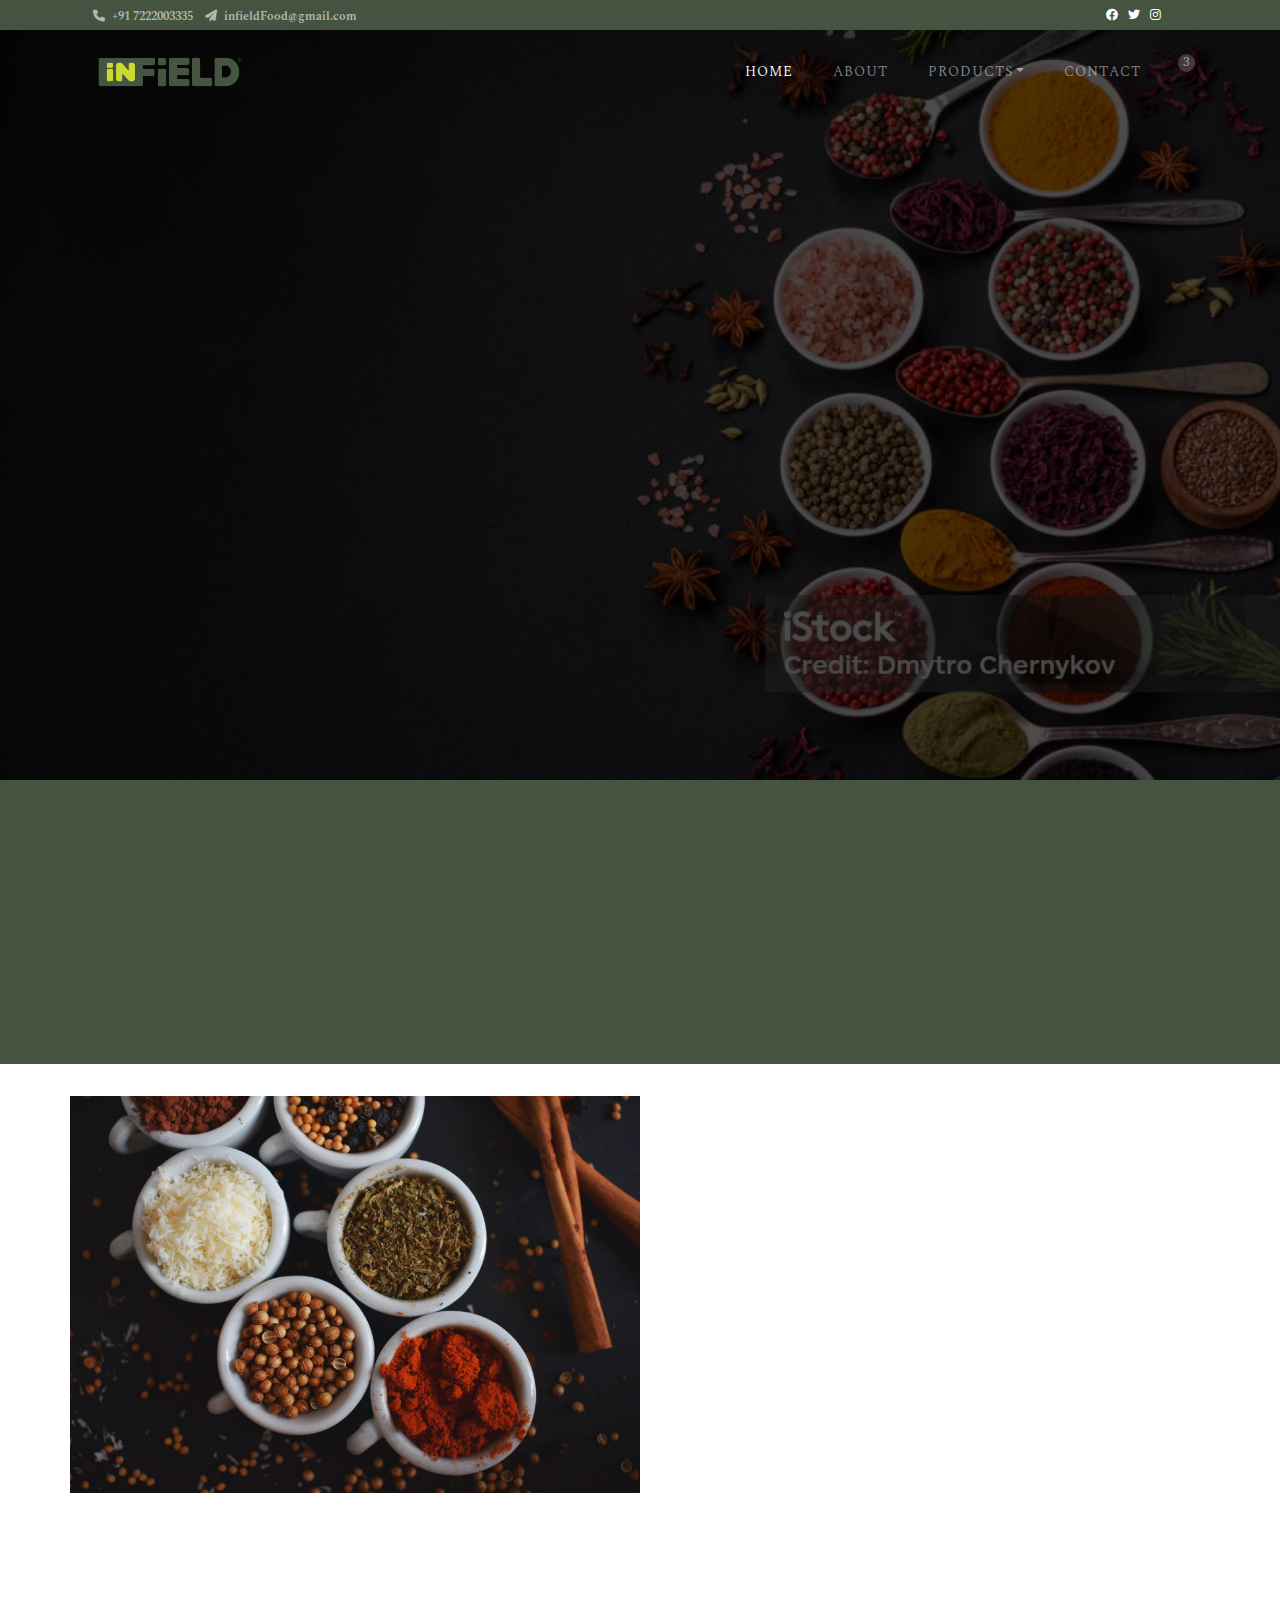
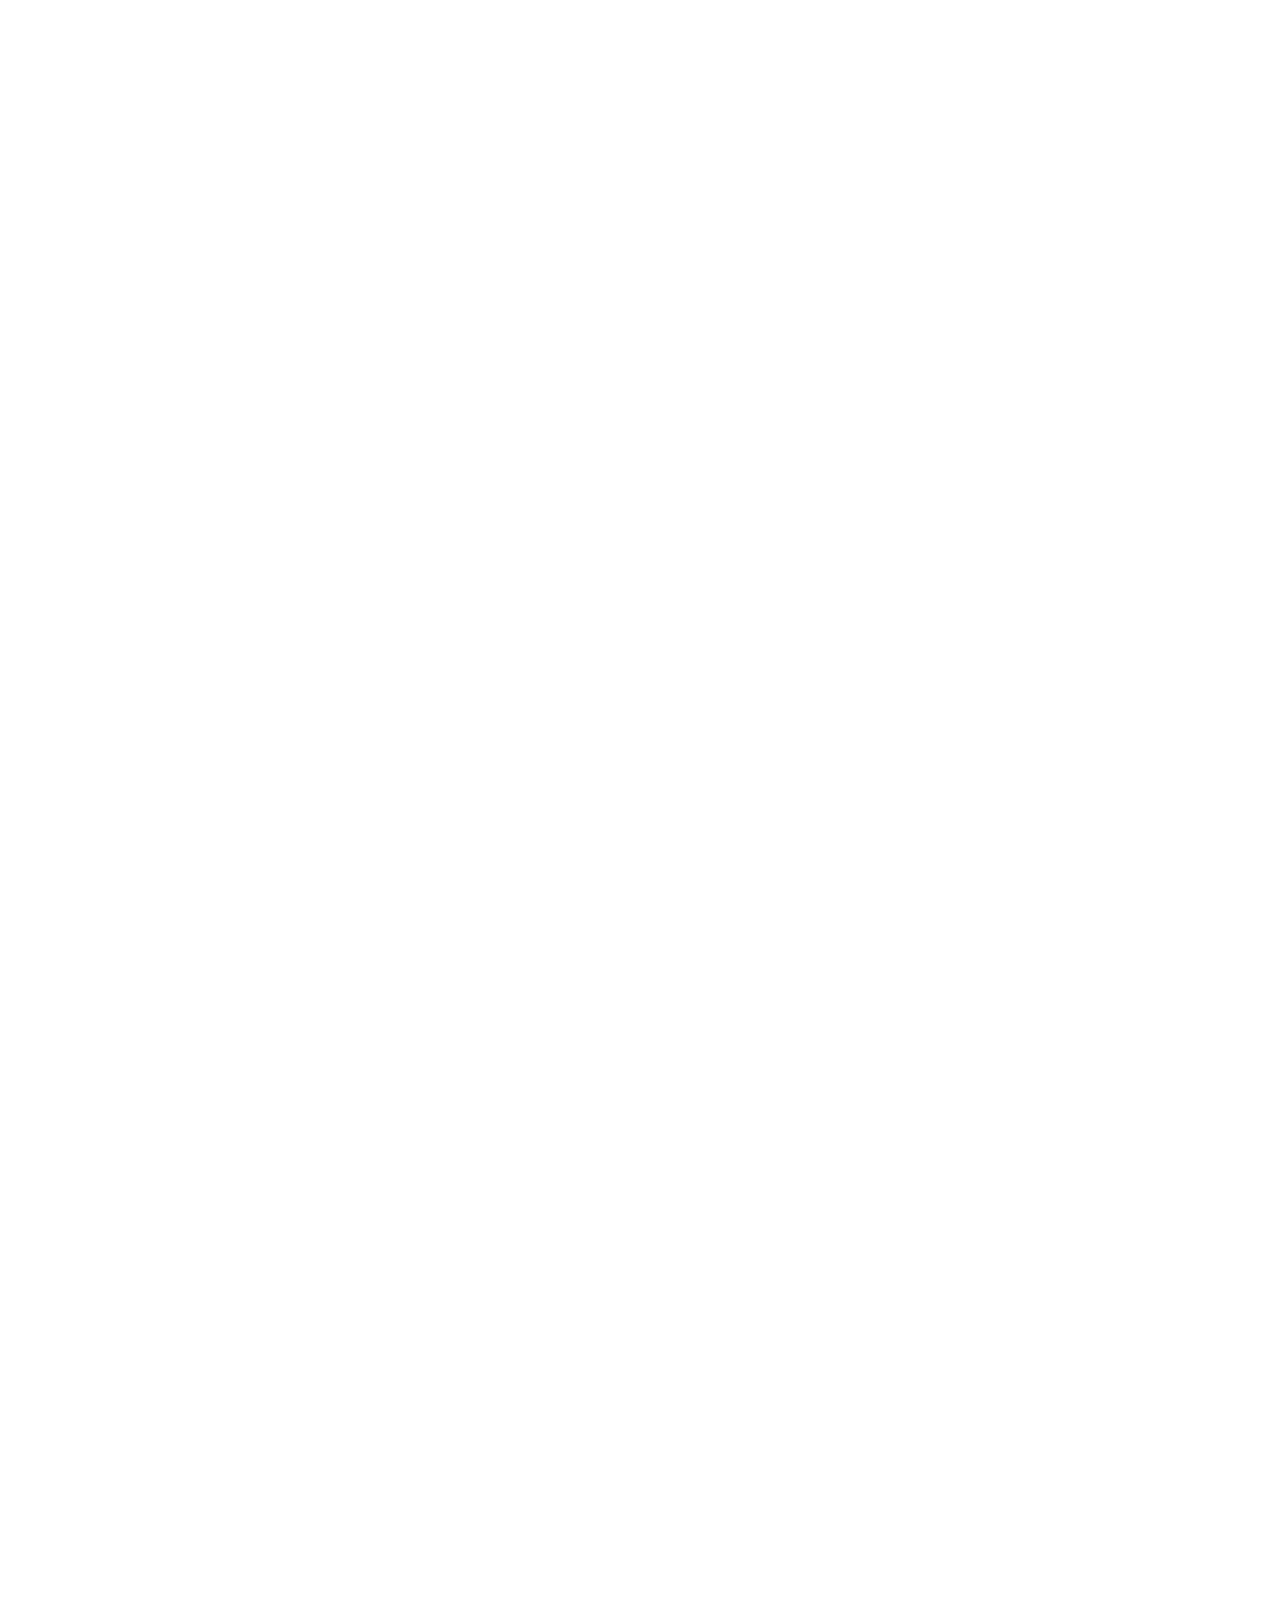
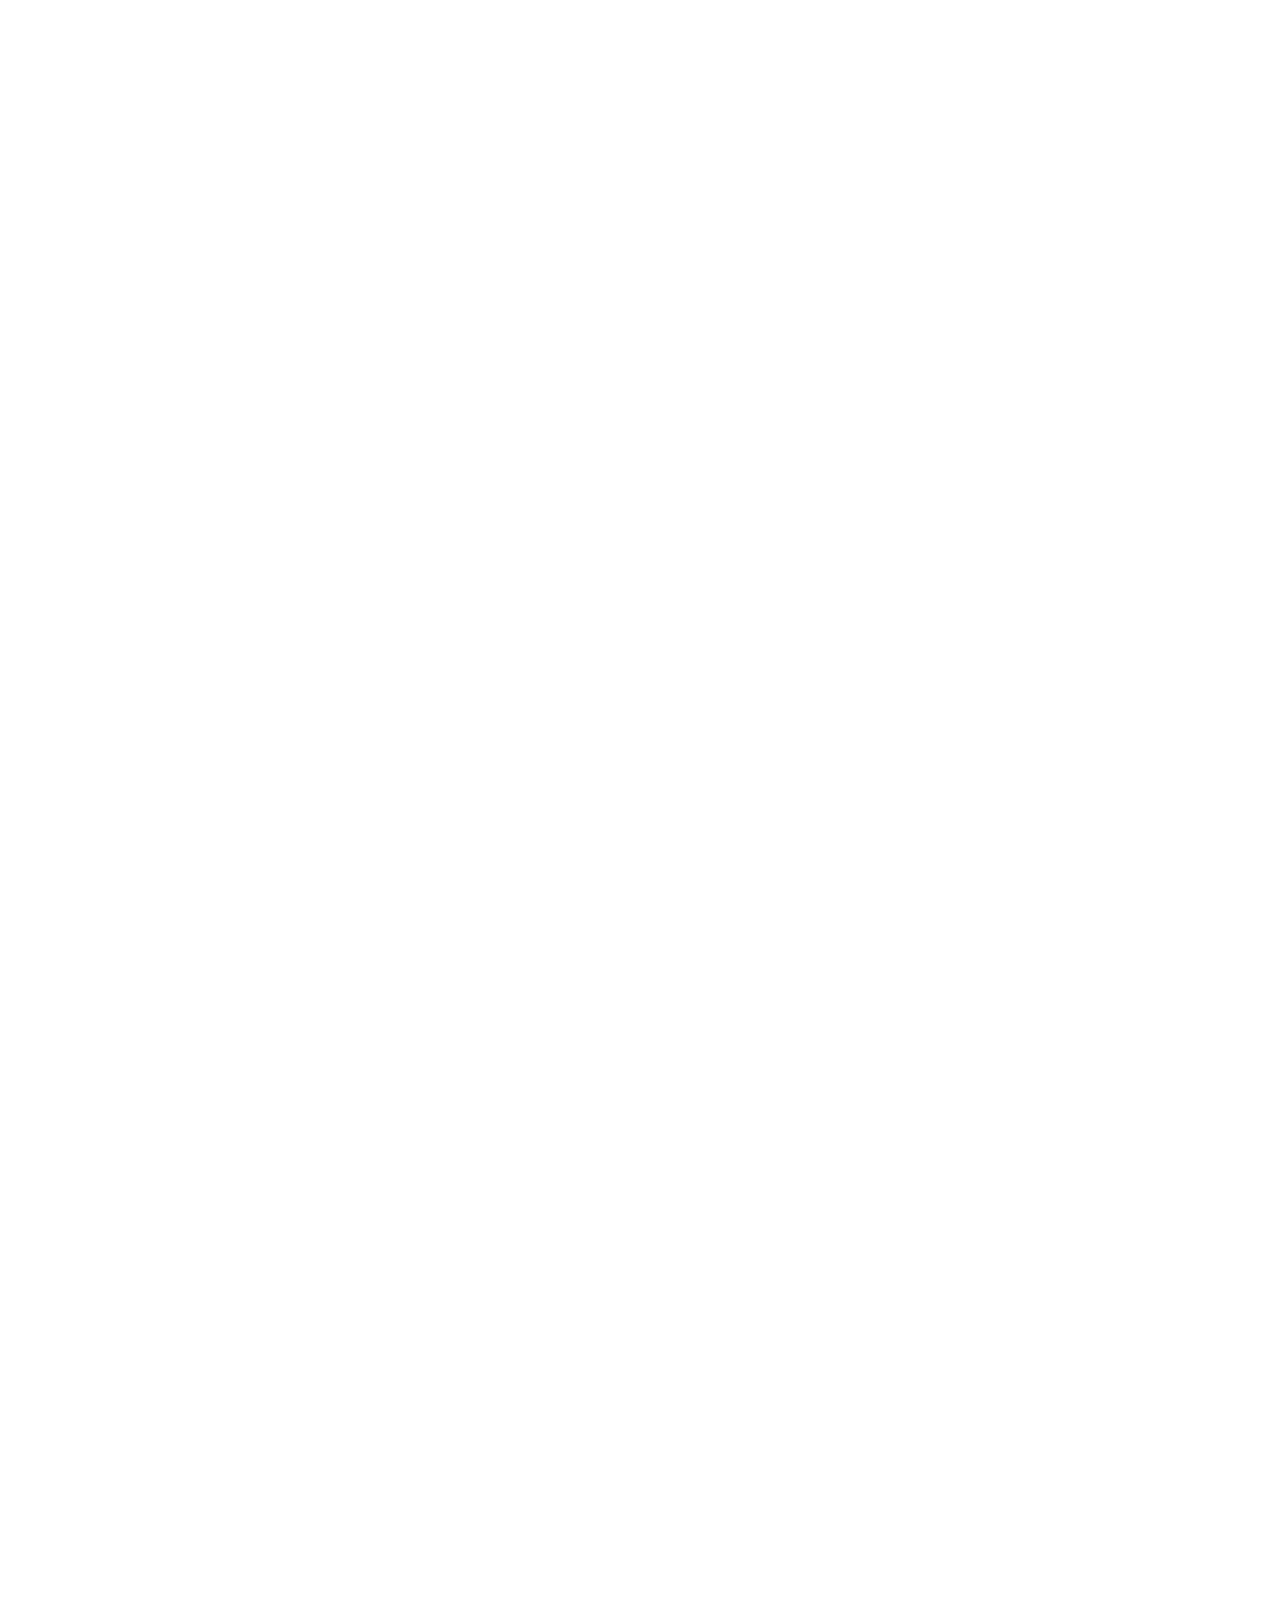
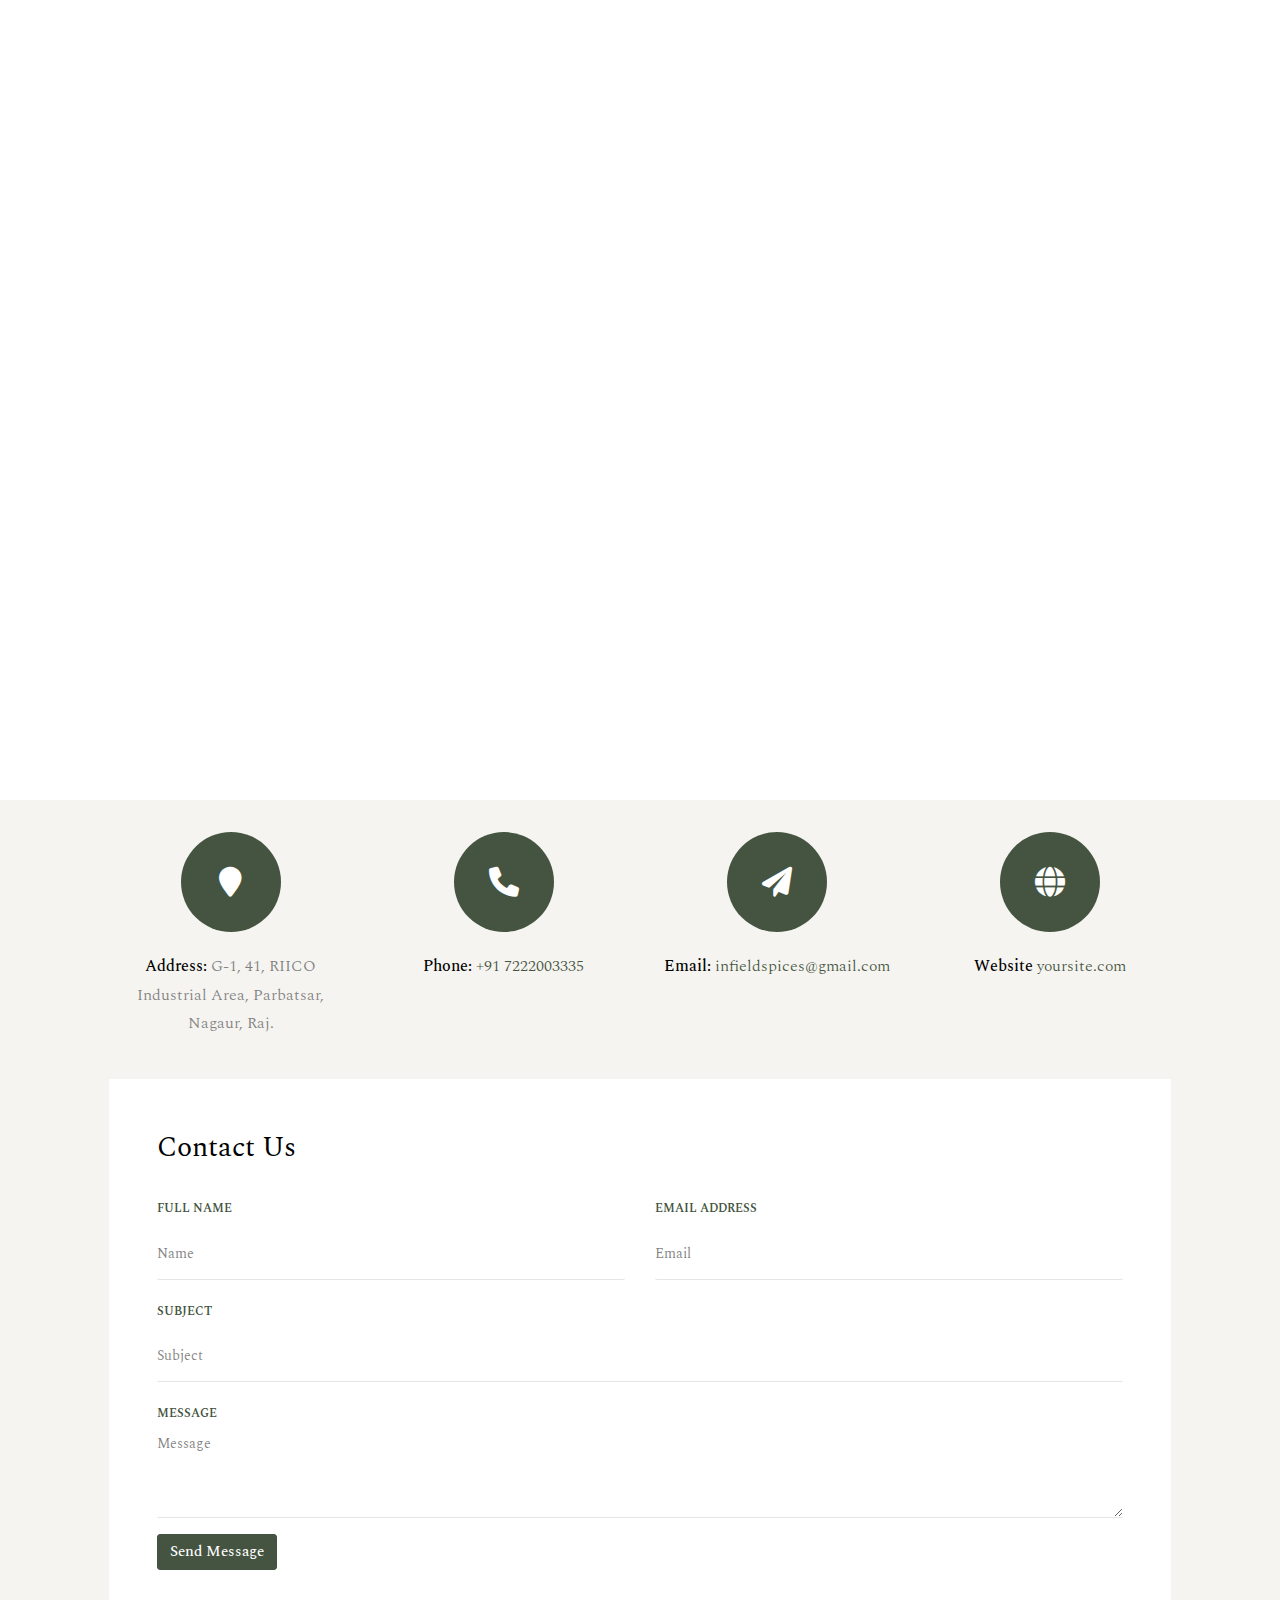
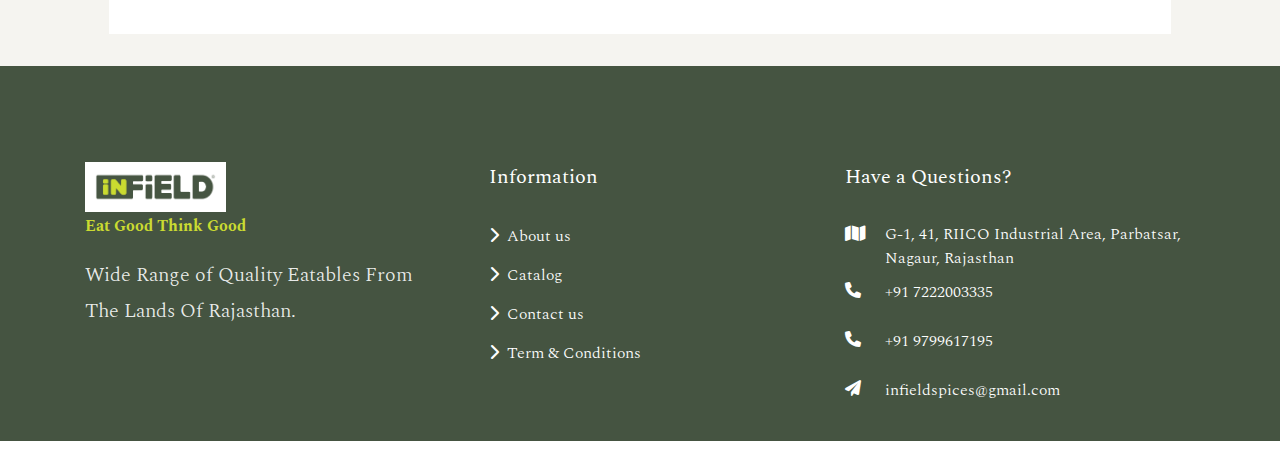
==== index.html @ 6741716a "path change" ====
<!DOCTYPE html>
<html lang="en">
  <head>
    <title>Infield Food</title>
    <meta charset="utf-8">
    <meta name="viewport" content="width=device-width, initial-scale=1, shrink-to-fit=no">
    
    <link href="https://fonts.googleapis.com/css2?family=Spectral:ital,wght@0,200;0,300;0,400;0,500;0,700;0,800;1,200;1,300;1,400;1,500;1,700&display=swap" rel="stylesheet">

    <link rel="stylesheet" href="asset/font-awesome/4.7.0/css/font-awesome.min.css">

    <link rel="stylesheet" href="asset/liquorstore/css/animate.css">
    
    <link rel="stylesheet" href="asset/liquorstore/css/owl.carousel.min.css">
    <link rel="stylesheet" href="asset/liquorstore/css/owl.theme.default.min.css">
    <link rel="stylesheet" href="asset/liquorstore/css/magnific-popup.css">
    
    <link rel="stylesheet" href="asset/liquorstore/css/flaticon.css">
    <link rel="stylesheet" href="asset/liquorstore/css/style.css">
	<link rel="stylesheet" href="https://cdnjs.cloudflare.com/ajax/libs/font-awesome/6.0.0-beta3/css/all.min.css">
  </head>
  <body>

  	<div class="wrap">
			<div class="container">
				<div class="row">
					<div class="col-md-6 d-flex align-items-center">
						<p class="mb-0 phone pl-md-2">
							<a href="index.html" class="mr-2"><span class="fa fa-phone mr-1"></span> +91 7222003335</a> 
							<a href="index.html"><span class="fa fa-paper-plane mr-1"></span> infieldFood@gmail.com</a>
						</p>
					</div>
					<div class="col-md-6 d-flex justify-content-md-end">
						<div class="social-media mr-4">
			    		<p class="mb-0 d-flex">
			    			<a href="index.html" class="d-flex align-items-center justify-content-center"><span class="fab fa-facebook"><i class="sr-only">Facebook</i></span></a>
			    			<a href="index.html" class="d-flex align-items-center justify-content-center"><span class="fab fa-twitter"><i class="sr-only">Twitter</i></span></a>
			    			<a href="index.html" class="d-flex align-items-center justify-content-center"><span class="fab fa-instagram"><i class="sr-only">Instagram</i></span></a>
			    		</p>
		        </div>
		        <!-- <div class="reg">
		        	<p class="mb-0"><a href="index.html" class="mr-2">Sign Up</a> <a href="index.html">Log In</a></p>
		        </div> -->
					</div>
				</div>
			</div>
		</div>
    
	  <nav class="navbar navbar-expand-lg navbar-dark ftco_navbar bg-dark ftco-navbar-light" id="ftco-navbar">
	    <div class="container">
	      <!-- <a class="navbar-brand" href="https://technext.github.io/index.html" src="asset/images/logo_new.png"></a> -->
		  <img class = "img-cont" src="asset/images/logo_new.png"></img>
	      <div class="order-lg-last btn-group">
          <a href="index.html" class="btn-cart dropdown-toggle dropdown-toggle-split" data-toggle="dropdown" aria-haspopup="true" aria-expanded="false">
          	<span class="flaticon-shopping-bag"></span>
          	<div class="d-flex justify-content-center align-items-center"><small>3</small></div>
          </a>
          <div class="dropdown-menu dropdown-menu-right">
				    <div class="dropdown-item d-flex align-items-start" href="#">
				    	<div class="img" style="background-image: url(images/prod-1.jpg);"></div>
				    	<div class="text pl-3">
				    		<h4>Bacardi 151</h4>
				    		<p class="mb-0"><a href="index.html" class="price">$25.99</a><span class="quantity ml-3">Quantity: 01</span></p>
				    	</div>
				    </div>
				    <div class="dropdown-item d-flex align-items-start" href="#">
				    	<div class="img" style="background-image: url(images/prod-2.jpg);"></div>
				    	<div class="text pl-3">
				    		<h4>Jim Beam Kentucky Straight</h4>
				    		<p class="mb-0"><a href="index.html" class="price">$30.89</a><span class="quantity ml-3">Quantity: 02</span></p>
				    	</div>
				    </div>
				    <div class="dropdown-item d-flex align-items-start" href="#">
				    	<div class="img" style="background-image: url(images/prod-3.jpg);"></div>
				    	<div class="text pl-3">
				    		<h4>Citadelle</h4>
				    		<p class="mb-0"><a href="index.html" class="price">$22.50</a><span class="quantity ml-3">Quantity: 01</span></p>
				    	</div>
				    </div>
				    <a class="dropdown-item text-center btn-link d-block w-100" href="https://technext.github.io/cart.html">
				    	View All
				    	<span class="ion-ios-arrow-round-forward"></span>
				    </a>
				  </div>
        </div>

	      <button class="navbar-toggler" type="button" data-toggle="collapse" data-target="#ftco-nav" aria-controls="ftco-nav" aria-expanded="false" aria-label="Toggle navigation">
	        <span class="oi oi-menu"></span> Menu
	      </button>

	      <div class="collapse navbar-collapse" id="ftco-nav">
	        <ul class="navbar-nav ml-auto">
	          <li class="nav-item active"><a href="index.html" class="nav-link">Home</a></li>
	          <li class="nav-item"><a href="https://technext.github.io/about.html" class="nav-link">About</a></li>
	          <li class="nav-item dropdown">
              <a class="nav-link dropdown-toggle" href="index.html" id="dropdown04" data-toggle="dropdown" aria-haspopup="true" aria-expanded="false">Products</a>
              <div class="dropdown-menu" aria-labelledby="dropdown04">
              	<a class="dropdown-item" href="https://technext.github.io/product.html">Products</a>
                <a class="dropdown-item" href="https://technext.github.io/product-single.html">Single Product</a>
                <a class="dropdown-item" href="https://technext.github.io/cart.html">Cart</a>
                <a class="dropdown-item" href="https://technext.github.io/checkout.html">Checkout</a>
              </div>
            </li>
	          <!-- <li class="nav-item"><a href="https://technext.github.io/blog.html" class="nav-link">Blog</a></li> -->
	          <li class="nav-item"><a href="https://technext.github.io/contact.html" class="nav-link">Contact</a></li>
	        </ul>
	      </div>
	    </div>
	  </nav>
    <!-- END nav -->
    
    <div class="hero-wrap" style="background-image: url('asset/images/istockHomePageSpieces.jpg');" data-stellar-background-ratio="0.5">
      <div class="overlay"></div>
      <div class="container">
        <div class="row no-gutters slider-text align-items-center justify-content-center">
          <div class="col-md-8 ftco-animate d-flex align-items-end">
          	<div class="text w-100 text-center">
	            <h1 class="mb-4">Eat <span>Good</span> Think <span>Good</span></h1>
	            <p><a class="btn btn-primary py-2 px-4">Shop Now</a> <a class="btn btn-white btn-outline-white py-2 px-4">Read more</a></p>
            </div>
          </div>
        </div>
      </div>
    </div>

    <section class="ftco-intro">
    	<div class="container">
    		<div class="row no-gutters">
    			<div class="col-md-4 d-flex">
    				<div class="intro d-lg-flex w-100 ftco-animate">
    					<!-- <div class="icon">
    						<span class="flaticon-support"></span>
    					</div> -->
    					<div class="text">
    						<h2>Online Support</h2>
    						<p>Our support team is available to assist with any questions or concerns you may have. Reach out anytime for quick and friendly help!".</p>
    					</div>
    				</div>
    			</div>
    			<div class="col-md-4 d-flex">
    				<div class="intro color-1 d-lg-flex w-100 ftco-animate">
    					<!-- <div class="icon">
    						<span class="flaticon-cashback"></span>
    					</div> -->
    					<div class="text">
    						<h2>Quality Assurance</h2>
    						<p>We are a quality centrist organization, engaged in exporter and importer. To offer our customers with qualitative products. Processing these products in conformity with the food industry set guidelines, we aim to attain highest benchmarks of quality.</p>
    					</div>
    				</div>
    			</div>
    			<div class="col-md-4 d-flex">
    				<div class="intro color-2 d-lg-flex w-100 ftco-animate">
    					<!-- <div class="icon">
    						<span class="flaticon-free-delivery"></span>
    					</div> -->
    					<div class="text">
    						<h2>Why Us</h2>
    						<p>Being a client-centrist organization, we are involved in providing utmost quality products to customers that satisfy their entire requirements and needs.</p>
    					</div>
    				</div>
    			</div>
    		</div>
    	</div>
    </section>

    <section class="ftco-section ftco-no-pb">
			<div class="container">
				<div class="row">
					<div class="col-md-6 img img-3 d-flex justify-content-center align-items-center" style="background-image: url(asset/images/bg-7.jpg);">
					</div>
					<div class="col-md-6 wrap-about pl-md-5 ftco-animate py-5">
	          <div class="heading-section">
	          	<!-- <span class="subheading">Since 1905</span> -->
	            <h2 class="mb-4">Welcome to Infield Food</h2>

	            <p>Indian Food include a variety of Foodgrown across the Indian subcontinent.With different climates in different parts of the country, India produces a variety of Food They blend food to extract the nutrients and bind them in a palatable form.They're also an incredible source of antioxidants and help rev up your metabolism and improve your health at the same time. Based on the corporate philosophy of the customer first and quality first.</p>
	            <!-- <p class="year">
	            	<strong class="number" data-number="115">0</strong>
		            <span>Years of Experience In Business</span>
	            </p> -->
	          </div>

					</div>
				</div>
			</div>
		</section>

		<section class="ftco-section ftco-no-pb">
			<div class="container">
				<div class="row">
					<div class="col-lg-2 col-md-4">
						<div class="sort w-100 text-center ftco-animate">
							<div class="img" style="background-image: url(asset/images/bg-5.jpeg);"></div>
							<h3>Whole Species</h3>
						</div>
					</div>

					<div class="col-lg-2 col-md-4">
						<div class="sort w-100 text-center ftco-animate">
							<div class="img" style="background-image: url(asset/images/bg-1.jpg);"></div>
							<h3>Blended Species</h3>
						</div>
					</div>

					<div class="col-lg-2 col-md-4">
						<div class="sort w-100 text-center ftco-animate">
							<div class="img" style="background-image: url(asset/images/bg-1.jpg);"></div>
							<h3>Powder Species</h3>
						</div>
					</div>

					<div class="col-lg-2 col-md-4">
						<div class="sort w-100 text-center ftco-animate">
							<div class="img" style="background-image: url(asset/images/bg-2.jpg);"></div>
							<h3>Gajak</h3>
						</div>
					</div>
					<div class="col-lg-2 col-md-4">
						<div class="sort w-100 text-center ftco-animate">
							<div class="img" style="background-image: url(asset/images/bg-3.jpeg);"></div>
							<h3>Rewdi</h3>
						</div>
					</div>
					<div class="col-lg-2 col-md-4">
						<div class="sort w-100 text-center ftco-animate">
							<div class="img" style="background-image: url(asset/images/bg-4.jpg);"></div>
							<h3>Rice</h3>
						</div>
					</div>

				</div>
			</div>
		</section>

		<section class="ftco-section">
			<div class="container">
				<div class="row justify-content-center pb-5">
          <div class="col-md-7 heading-section text-center ftco-animate">
          	<span class="subheading">Our Delightful offerings</span>
            <h2>Tastefully Yours</h2>
          </div>
        </div>
				<div class="row">
					<div class="col-md-3 d-flex">
						<div class="product ftco-animate">
							<div class="img d-flex align-items-center justify-content-center" style="background-image: url(asset/images/1_Chilli\ Flakes.png);">
								<div class="desc">
									<p class="meta-prod d-flex">
										<a href="index.html" class="d-flex align-items-center justify-content-center"><span class="flaticon-shopping-bag"></span></a>
										<a href="index.html" class="d-flex align-items-center justify-content-center"><span class="flaticon-heart"></span></a>
										<a href="index.html" class="d-flex align-items-center justify-content-center"><span class="flaticon-visibility"></span></a>
									</p>
								</div>
							</div>
							<div class="text text-center">
								<span class="sale">Best Seller</span>
								<span class="category">Species</span>
								<h2>Chilli Flakes</h2>
								<!-- <p class="mb-0"><span class="price price-sale"></span> <span class="price">$49.00</span></p> -->
							</div>
						</div>
					</div>
					<div class="col-md-3 d-flex">
						<div class="product ftco-animate">
							<div class="img d-flex align-items-center justify-content-center" style="background-image: url(asset/images/2_Turmeric\ Powder.png);">
								<div class="desc">
									<p class="meta-prod d-flex">
										<a href="index.html" class="d-flex align-items-center justify-content-center"><span class="flaticon-shopping-bag"></span></a>
										<a href="index.html" class="d-flex align-items-center justify-content-center"><span class="flaticon-heart"></span></a>
										<a href="index.html" class="d-flex align-items-center justify-content-center"><span class="flaticon-visibility"></span></a>
									</p>
								</div>
							</div>
							<div class="text text-center">
								<span class="seller">Best Seller</span>
								<span class="category">Species</span>
								<h2>Turmeric Powder</h2>
							</div>
						</div>
					</div>
					<div class="col-md-3 d-flex">
						<div class="product ftco-animate">
							<div class="img d-flex align-items-center justify-content-center" style="background-image: url(asset/images/3_Kutti\ Mirchi.png);">
								<div class="desc">
									<p class="meta-prod d-flex">
										<a href="index.html" class="d-flex align-items-center justify-content-center"><span class="flaticon-shopping-bag"></span></a>
										<a href="index.html" class="d-flex align-items-center justify-content-center"><span class="flaticon-heart"></span></a>
										<a href="index.html" class="d-flex align-items-center justify-content-center"><span class="flaticon-visibility"></span></a>
									</p>
								</div>
							</div>
							<div class="text text-center">
								<span class="new">New Arrival</span>
								<span class="category">Species</span>
								<h2>Kutti Mirchi</h2>
							</div>
						</div>
					</div>
					<div class="col-md-3 d-flex">
						<div class="product ftco-animate">
							<div class="img d-flex align-items-center justify-content-center" style="background-image: url(asset/images/4_Kasuri\ Methi.png);">
								<div class="desc">
									<p class="meta-prod d-flex">
										<a href="index.html" class="d-flex align-items-center justify-content-center"><span class="flaticon-shopping-bag"></span></a>
										<a href="index.html" class="d-flex align-items-center justify-content-center"><span class="flaticon-heart"></span></a>
										<a href="index.html" class="d-flex align-items-center justify-content-center"><span class="flaticon-visibility"></span></a>
									</p>
								</div>
							</div>
							<div class="text text-center">
								<span class =  "selller">Best Seller</span>
								<span class="category">Species</span>
								<h2>Kasuri Methi</h2>
							</div>
						</div>
					</div>

					<div class="col-md-3 d-flex">
						<div class="product ftco-animate">
							<div class="img d-flex align-items-center justify-content-center" style="background-image: url(asset/images/5_Stemless\ Whole\ Chilli\ \(Bedgi\).png)">
							</div>
							<div class="text text-center">
								<span class="category">Species</span>
								<h2>Whole Chilli Stemless (Bedgi)</h2>
							</div>
						</div>
					</div>
					<div class="col-md-3 d-flex">
						<div class="product ftco-animate">
							<div class="img d-flex align-items-center justify-content-center" style="background-image: url(asset/images/5_Stemless\ Whole\ Chilli\ \(Byadgi\).png)">
							</div>
							<div class="text text-center">
								<span class="category">Species</span>
								<h2>Whole Chilli Stemless (Byadgi)</h2>
							</div>
						</div>
					</div>
					<div class="col-md-3 d-flex">
						<div class="product ftco-animate">
							<div class="img d-flex align-items-center justify-content-center" style="background-image: url(asset/images/6_Stemless\ Whole\ Chilli\ \(Guntur’s\ Famous\).png)">
							</div>
							<div class="text text-center">
								<span class="category">Species</span>
								<h2>Whole Chilli Stemless(Guntur)</h2>
							</div>
						</div>
					</div>
					<div class="col-md-3 d-flex">
						<div class="product ftco-animate">
							<div class="img d-flex align-items-center justify-content-center" style="background-image: url(asset/images/11_Whole\ Chilli\ \(Bedgi\).png)">
							</div>
							<div class="text text-center">
								<span class="category">Species</span>
								<h2>Whole Chilli (Bedgi)</h2>
							</div>
						</div>
					</div>
					<div class="col-md-3 d-flex">
						<div class="product ftco-animate">
							<div class="img d-flex align-items-center justify-content-center" style="background-image: url(asset/images/11_Whole\ Chilli\ \(Byadgi\).png)">
							</div>
							<div class="text text-center">
								<span class="category">Species</span>
								<h2>Whole Chilli (Byadgi)</h2>
							</div>
						</div>
					</div>
					<div class="col-md-3 d-flex">
						<div class="product ftco-animate">
							<div class="img d-flex align-items-center justify-content-center" style="background-image: url(asset/images/12_Whole\ Chilli.png)">
							</div>
							<div class="text text-center">
								<span class="category">Species</span>
								<h2>Whole Chilli</h2>
							</div>
						</div>
					</div>
					<div class="col-md-3 d-flex">
						<div class="product ftco-animate">
							<div class="img d-flex align-items-center justify-content-center" style="background-image: url(asset/images/8_Chilli\ Powder.png)">
							</div>
							<div class="text text-center">
								<span class="category">Species</span>
								<h2>Chilli Powder</h2>
							</div>
						</div>
					</div>
					<div class="col-md-3 d-flex">
						<div class="product ftco-animate">
							<div class="img d-flex align-items-center justify-content-center" style="background-image: url(asset/images/9_Himalayan\ Salt.png)">
							</div>
							<div class="text text-center">
								<span class="category">Species</span>
								<h2>Himalayan Salt</h2>
							</div>
						</div>
					</div>
					<div class="col-md-3 d-flex">
						<div class="product ftco-animate">
							<div class="img d-flex align-items-center justify-content-center" style="background-image: url(asset/images/7_Coriander\ Powder.png)">
							</div>
							<div class="text text-center">
								<span class="category">Species</span>
								<h2>Coriander Powder</h2>
							</div>
						</div>
					</div>
					<div class="col-md-3 d-flex">
						<div class="product ftco-animate">
							<div class="img d-flex align-items-center justify-content-center" style="background-image: url(asset/images/Badam-Rewdi2.jpg)">
							</div>
							<div class="text text-center">
								<span class="category">Rewadi</span>
								<h2>Badam Rewadi </h2>
							</div>
						</div>
					</div>
					<div class="col-md-3 d-flex">
						<div class="product ftco-animate">
							<div class="img d-flex align-items-center justify-content-center" style="background-image: url(asset/images/Chocolate-Rewdi-01.jpg)">
							</div>
							<div class="text text-center">
								<span class="category">Rewadi</span>
								<h2>Chocolate Rewadi</h2>
							</div>
						</div>
					</div>
					<div class="col-md-3 d-flex">
						<div class="product ftco-animate">
							<div class="img d-flex align-items-center justify-content-center" style="background-image: url(asset/images/Mango-Rewdi2.jpg)">
							</div>
							<div class="text text-center">
								<span class="category">Rewadi</span>
								<h2>Mango Rewadi </h2>
							</div>
						</div>
					</div>
					<div class="col-md-3 d-flex">
						<div class="product ftco-animate">
							<div class="img d-flex align-items-center justify-content-center" style="background-image: url(asset/images/Sugar-Rewdi3.jpg)">
							</div>
							<div class="text text-center">
								<span class="category">Rewadi</span>
								<h2>Sugar Rewadi</h2>
							</div>
						</div>
					</div>
					<div class="col-md-3 d-flex">
						<div class="product ftco-animate">
							<div class="img d-flex align-items-center justify-content-center" style="background-image: url(asset/images/Kaju-Rewdi-01.jpg)">
							</div>
							<div class="text text-center">
								<span class="category">Rewadi</span>
								<h2>Kaju Rewadi </h2>
							</div>
						</div>
					</div>
					<div class="col-md-3 d-flex">
						<div class="product ftco-animate">
							<div class="img d-flex align-items-center justify-content-center" style="background-image: url(asset/images/Gud-Gajak-Box.jpg)">
							</div>
							<div class="text text-center">
								<span class="category">Gajak</span>
								<h2>Gud Gajak</h2>
							</div>
						</div>
					</div>
					<div class="col-md-3 d-flex">
						<div class="product ftco-animate">
							<div class="img d-flex align-items-center justify-content-center" style="background-image: url(asset/images/Malai-Gajak1.jpg)">
							</div>
							<div class="text text-center">
								<span class="category">Gajak</span>
								<h2>Malai Gajak </h2>
							</div>
						</div>
					</div>
					<div class="col-md-3 d-flex">
						<div class="product ftco-animate">
							<div class="img d-flex align-items-center justify-content-center" style="background-image: url(asset/images/Gud-Roll-Gajak1.jpg)">
							</div>
							<div class="text text-center">
								<span class="category">Gajak</span>
								<h2>Gud Roll Gajak</h2>
							</div>
						</div>
					</div>
					<div class="col-md-3 d-flex">
						<div class="product ftco-animate">
							<div class="img d-flex align-items-center justify-content-center" style="background-image: url(asset/images/Till-Sakari-Gajak1.jpg)">
							</div>
							<div class="text text-center">
								<span class="category">Gajak</span>
								<h2>Till Sakari Gajak</h2>
							</div>
						</div>
					</div>
					
				</div>
				<!-- <div class="row justify-content-center">
					<div class="col-md-4">
						<a href="https://technext.github.io/product.html" class="btn btn-primary d-block">View All Products <span class="fa fa-long-arrow-right"></span></a>
					</div>
				</div> -->
			</div>
		</section>
  
    <section class="ftco-section testimony-section img" style="background-image: url(asset/images/bg-8.avif);">
    	<div class="overlay"></div>
      <div class="container">
        <div class="row justify-content-center mb-5">
          <div class="col-md-7 text-center heading-section heading-section-white ftco-animate">
          	<span class="subheading">Testimonial</span>
            <h2 class="mb-3">Happy Clients</h2>
          </div>
        </div>
        <div class="row ftco-animate">
          <div class="col-md-12">
            <div class="carousel-testimony owl-carousel ftco-owl">
              <div class="item">
                <div class="testimony-wrap py-4">
                	<div class="icon d-flex align-items-center justify-content-center"><span class="fa fa-quote-left"></div>
                  <div class="text">
                    <p class="mb-4">Badam, Kaju & Mango rewdi  are unique products, the Quality of the product is very nice & delicious.  I liked it so much, these are very chruchiness.</p>
                    <div class="d-flex align-items-center">
                    	<div class="pl-3">
		                    <p class="name">Siddharth Jain</p>
		                  </div>
	                  </div>
                  </div>
                </div>
              </div>
              <div class="item">
                <div class="testimony-wrap py-4">
                	<div class="icon d-flex align-items-center justify-content-center"><span class="fa fa-quote-left"></div>
                  <div class="text">
                    <p class="mb-4">Your Gajak is Very good tasty. Elaichi flavour is so good. I love it. It's become a favorite snack in our household, and we can't get enough of it.</p>
                    <div class="d-flex align-items-center">
                    	<div class="pl-3">
		                    <p class="name">Saurabh Vyas</p>
		                  </div>
	                  </div>
                  </div>
                </div>
              </div>
              <div class="item">
                <div class="testimony-wrap py-4">
                	<div class="icon d-flex align-items-center justify-content-center"><span class="fa fa-quote-left"></div>
                  <div class="text">
                    <p class="mb-4">I’m in love with your species! The depth of flavor they bring to my cooking is remarkable. My dishes have never tasted better!</p>
                    <div class="d-flex align-items-center">
                    	<!-- <div class="user-img" style="background-image: url(asset/images/av-1.avif)"></div> -->
                    	<div class="pl-3">
		                    <p class="name">Kiran J.</p>
		                    <!-- <span class="position">Marketing Manager</span> -->
		                  </div>
	                  </div>
                  </div>
                </div>
              </div>
              <div class="item">
                <div class="testimony-wrap py-4">
                	<div class="icon d-flex align-items-center justify-content-center"><span class="fa fa-quote-left"></div>
                  <div class="text">
                    <p class="mb-4">"I recently tried your gajak and rewadi, and I'm hooked! The quality and taste are far superior to what I've found elsewhere.</p>
                    <div class="d-flex align-items-center">
                    	<!-- <div class="user-img" style="background-image: url(asset/images/av-1.avif)"></div> -->
                    	<div class="pl-3">
		                    <p class="name">Sartaj</p>
		                    <!-- <span class="position">Marketing Manager</span> -->
		                  </div>
	                  </div>
                  </div>
                </div>
              </div>
              <div class="item">
                <div class="testimony-wrap py-4">
                	<div class="icon d-flex align-items-center justify-content-center"><span class="fa fa-quote-left"></div>
                  <div class="text">
                    <p class="mb-4">The best gajak I've ever had! The texture was perfect, and the flavors were just right. It brought back memories of winter nights with my family. Highly recommended!.</p>
                    <div class="d-flex align-items-center">
                    	<!-- <div class="user-img" style="background-image: url(asset/images/av-1.avif)"></div> -->
                    	<div class="pl-3">
		                    <p class="name">Amit K.</p>
		                    <!-- <span class="position">Marketing Manager</span> -->
		                  </div>
	                  </div>
                  </div>
                </div>
              </div>
            </div>
          </div>
        </div>
      </div>
    </section>


		
    <section class="ftco-section">
      <div class="container">
        <div class="row justify-content-center mb-5">
          <div class="col-md-7 heading-section text-center ftco-animate">
            <h2>Contact Us</h2>
          </div>
        </div>
	  </div>
    </section>	
	<section class="ftco-section bg-light">
		<div class="container">
			<div class="row justify-content-center">
				<div class="col-md-12">
					<div class="wrapper px-md-4">
						<div class="row mb-5">
							<div class="col-md-3">
								<div class="dbox w-100 text-center">
									<div class="icon d-flex align-items-center justify-content-center">
										<span class="fa fa-map-marker"></span>
									</div>
									<div class="text">
										<p><span>Address:</span> G-1, 41, RIICO Industrial Area, Parbatsar, Nagaur, Raj.</p>
									</div>
								</div>
							</div>
							<div class="col-md-3">
								<div class="dbox w-100 text-center">
									<div class="icon d-flex align-items-center justify-content-center">
										<span class="fa fa-phone"></span>
									</div>
									<div class="text">
										<p><span>Phone:</span> <a href="tel://1234567920">+91 7222003335</a></p>
									</div>
								</div>
							</div>
							<div class="col-md-3">
								<div class="dbox w-100 text-center">
									<div class="icon d-flex align-items-center justify-content-center">
										<span class="fa fa-paper-plane"></span>
									</div>
									<div class="text">
										<p><span>Email:</span> <a href="mailto:info@yoursite.com">infieldspices@gmail.com</a></p>
									</div>
								</div>
							</div>
							<div class="col-md-3">
								<div class="dbox w-100 text-center">
									<div class="icon d-flex align-items-center justify-content-center">
										<span class="fa fa-globe"></span>
									</div>
									<div class="text">
										<p><span>Website</span> <a href="#">yoursite.com</a></p>
									</div>
								</div>
							</div>
						</div>
						<div class="row no-gutters">
							<!-- <div class="col-md-7"> -->
								<div class="contact-wrap w-100 p-md-5 p-4">
									<h3 class="mb-4">Contact Us</h3>
									<form method="POST" id="contactForm" name="contactForm" class="contactForm">
										<div class="row">
											<div class="col-md-6">
												<div class="form-group">
													<label class="label" for="name">Full Name</label>
													<input type="text" class="form-control" name="name" id="name" placeholder="Name">
												</div>
											</div>
											<div class="col-md-6">
												<div class="form-group">
													<label class="label" for="email">Email Address</label>
													<input type="email" class="form-control" name="email" id="email" placeholder="Email">
												</div>
											</div>
											<div class="col-md-12">
												<div class="form-group">
													<label class="label" for="subject">Subject</label>
													<input type="text" class="form-control" name="subject" id="subject" placeholder="Subject">
												</div>
											</div>
											<div class="col-md-12">
												<div class="form-group">
													<label class="label" for="#">Message</label>
													<textarea name="message" class="form-control" id="message" cols="30" rows="4" placeholder="Message"></textarea>
												</div>
											</div>
											<div class="col-md-12">
												<div class="form-group">
													<input type="submit" value="Send Message" class="btn btn-primary">
													<div class="submitting"></div>
												</div>
											</div>
										</div>
									</form>
								</div>
							<!-- </div> -->
							<!-- <div class="col-md-5 order-md-first d-flex align-items-stretch">
								<div id="map" class="map" style="position: relative; overflow: hidden;"><img class="col-md-6 img img-3 d-flex justify-content-center align-items-center" style="background-image: url(asset/images/bg-7.jpg);">
								</div>
								<img style="position: fixed; overflow: hidden;" src="asset/images/bg-7.jpg"/>
							</div> -->
						</div>
					</div>
				</div>
			</div>
		</div>
		</div>
		</div>
		</div>
		</div>
	</section>

    <footer class="ftco-footer">
      <div class="container">
        <div class="row mb-3">
          <div class="col-sm-6 col-md">
            <div class="ftco-footer-widget mb-4">
				<img class = "footer-img" src="asset/images/logo_new.png"></img>
				<p style="color:#cadb31;font-weight: bold" >Eat Good Think Good</p>
              <p style="font-size: 20px;">Wide Range of Quality Eatables From The Lands Of Rajasthan.</p>
              <ul class="ftco-footer-social list-unstyled mt-2">
                <li class="ftco-animate"><a href="index.html"><span class="fab fa-twitter"></span></a></li>
                <li class="ftco-animate"><a href="index.html"><span class="fab fa-facebook"></span></a></li>
                <li class="ftco-animate"><a href="index.html"><span class="fab fa-instagram"></span></a></li>
              </ul>
            </div>
          </div>
          <!-- <div class="col-sm-6 col-md">
            <div class="ftco-footer-widget mb-4 ml-md-4">
              <h2 class="ftco-heading-2">My Accounts</h2>
              <ul class="list-unstyled">
                <li><a href="index.html"><span class="fa fa-chevron-right mr-2"></span>My Account</a></li>
                <li><a href="index.html"><span class="fa fa-chevron-right mr-2"></span>Register</a></li>
                <li><a href="index.html"><span class="fa fa-chevron-right mr-2"></span>Log In</a></li>
                <li><a href="index.html"><span class="fa fa-chevron-right mr-2"></span>My Order</a></li>
              </ul>
            </div>
          </div> -->
          <div class="col-sm-3 col-md">
            <div class="ftco-footer-widget mb-4 ml-md-4">
              <h2 class="ftco-heading-2">Information</h2>
              <ul class="list-unstyled">
                <li><a href="index.html"><span class="fa fa-chevron-right mr-2"></span>About us</a></li>
                <li><a href="index.html"><span class="fa fa-chevron-right mr-2"></span>Catalog</a></li>
                <li><a href="index.html"><span class="fa fa-chevron-right mr-2"></span>Contact us</a></li>
                <li><a href="index.html"><span class="fa fa-chevron-right mr-2"></span>Term &amp; Conditions</a></li>
              </ul>
            </div>
          </div>
          <!-- <div class="col-sm-6 col-md">
             <div class="ftco-footer-widget mb-4">
              <h2 class="ftco-heading-2">Quick Link</h2>
              <ul class="list-unstyled">
                <li><a href="index.html"><span class="fa fa-chevron-right mr-2"></span>New User</a></li>
                <li><a href="index.html"><span class="fa fa-chevron-right mr-2"></span>Help Center</a></li>
                <li><a href="index.html"><span class="fa fa-chevron-right mr-2"></span>Report Spam</a></li>
                <li><a href="index.html"><span class="fa fa-chevron-right mr-2"></span>Faq's</a></li>
              </ul>
            </div>
          </div> -->
          <div class="col-sm-6 col-md">
            <div class="ftco-footer-widget mb-4">
            	<h2 class="ftco-heading-2">Have a Questions?</h2>
            	<div class="block-23 mb-3">
	              <ul>
	                <li><span class="icon fa fa-map marker"></span><span class="text">G-1, 41, RIICO Industrial Area, Parbatsar, Nagaur, Rajasthan</span></li>
	                <li><a href="index.html"><span class="icon fa fa-phone"></span><span class="text">+91 7222003335</span></a></li>
					<li><a href="index.html"><span class="icon fa fa-phone"></span><span class="text">+91 9799617195</span></a></li>
	                <li><a href="index.html"><span class="icon fa fa-paper-plane pr-4"></span><span class="text">infieldspices@gmail.com</span></a></li>
	              </ul>
	            </div>
            </div>
          </div>
        </div>
      </div>
    </footer>
    
  

  <!-- loader -->
  <div id="ftco-loader" class="show fullscreen"><svg class="circular" width="48px" height="48px"><circle class="path-bg" cx="24" cy="24" r="22" fill="none" stroke-width="4" stroke="#eeeeee"/><circle class="path" cx="24" cy="24" r="22" fill="none" stroke-width="4" stroke-miterlimit="10" stroke="#F96D00"/></svg></div>


  <script src="asset/liquorstore/js/jquery.min.js"></script>
  <script src="asset/liquorstore/js/jquery-migrate-3.0.1.min.js"></script>
  <script src="asset/liquorstore/js/popper.min.js"></script>
  <script src="asset/liquorstore/js/bootstrap.min.js"></script>
  <script src="asset/liquorstore/js/jquery.easing.1.3.js"></script>
  <script src="asset/liquorstore/js/jquery.waypoints.min.js"></script>
  <script src="asset/liquorstore/js/jquery.stellar.min.js"></script>
  <script src="asset/liquorstore/js/owl.carousel.min.js"></script>
  <script src="asset/liquorstore/js/jquery.magnific-popup.min.js"></script>
  <script src="asset/liquorstore/js/jquery.animateNumber.min.js"></script>
  <script src="asset/liquorstore/js/scrollax.min.js"></script>
  <script src="asset/liquorstore/js/main.js"></script>
    
  </body>
</html>
---- asset/liquorstore/css/flaticon.css ----
/*
  	Flaticon icon font: Flaticon
  	Creation date: 04/01/2019 13:45
  	*/


@font-face {
  font-family: "Flaticon";
  src: url("../fonts/flaticon/font/Flaticon.eot");
  src: url("../fonts/flaticon/font/Flaticon.eot?#iefix") format("embedded-opentype"),
       url("https://technext.github.io/liquorstore/../fonts/flaticon/font/Flaticon.woff") format("woff"),
       url("https://technext.github.io/liquorstore/../fonts/flaticon/font/Flaticon.ttf") format("truetype"),
       url("../fonts/flaticon/font/Flaticon.svg#Flaticon") format("svg");
  font-weight: normal;
  font-style: normal;
}

@media screen and (-webkit-min-device-pixel-ratio:0) {
  @font-face {
    font-family: "Flaticon";
    src: url("../fonts/flaticon/font/Flaticon.svg#Flaticon") format("svg");
  }
}

[class^="flaticon-"]:before, [class*=" flaticon-"]:before,
[class^="flaticon-"]:after, [class*=" flaticon-"]:after {   
  font-family: Flaticon;
  font-style: normal;
  font-weight: normal;
  font-variant: normal;
  text-transform: none;
  line-height: 1;

  /* Better Font Rendering =========== */
  -webkit-font-smoothing: antialiased;
  -moz-osx-font-smoothing: grayscale;
}

.flaticon-shopping-bag:before { content: "\f100"; }
.flaticon-support:before { content: "\f101"; }
.flaticon-cashback:before { content: "\f102"; }
.flaticon-free-delivery:before { content: "\f103"; }
.flaticon-heart:before { content: "\f104"; }
.flaticon-visibility:before { content: "\f105"; }
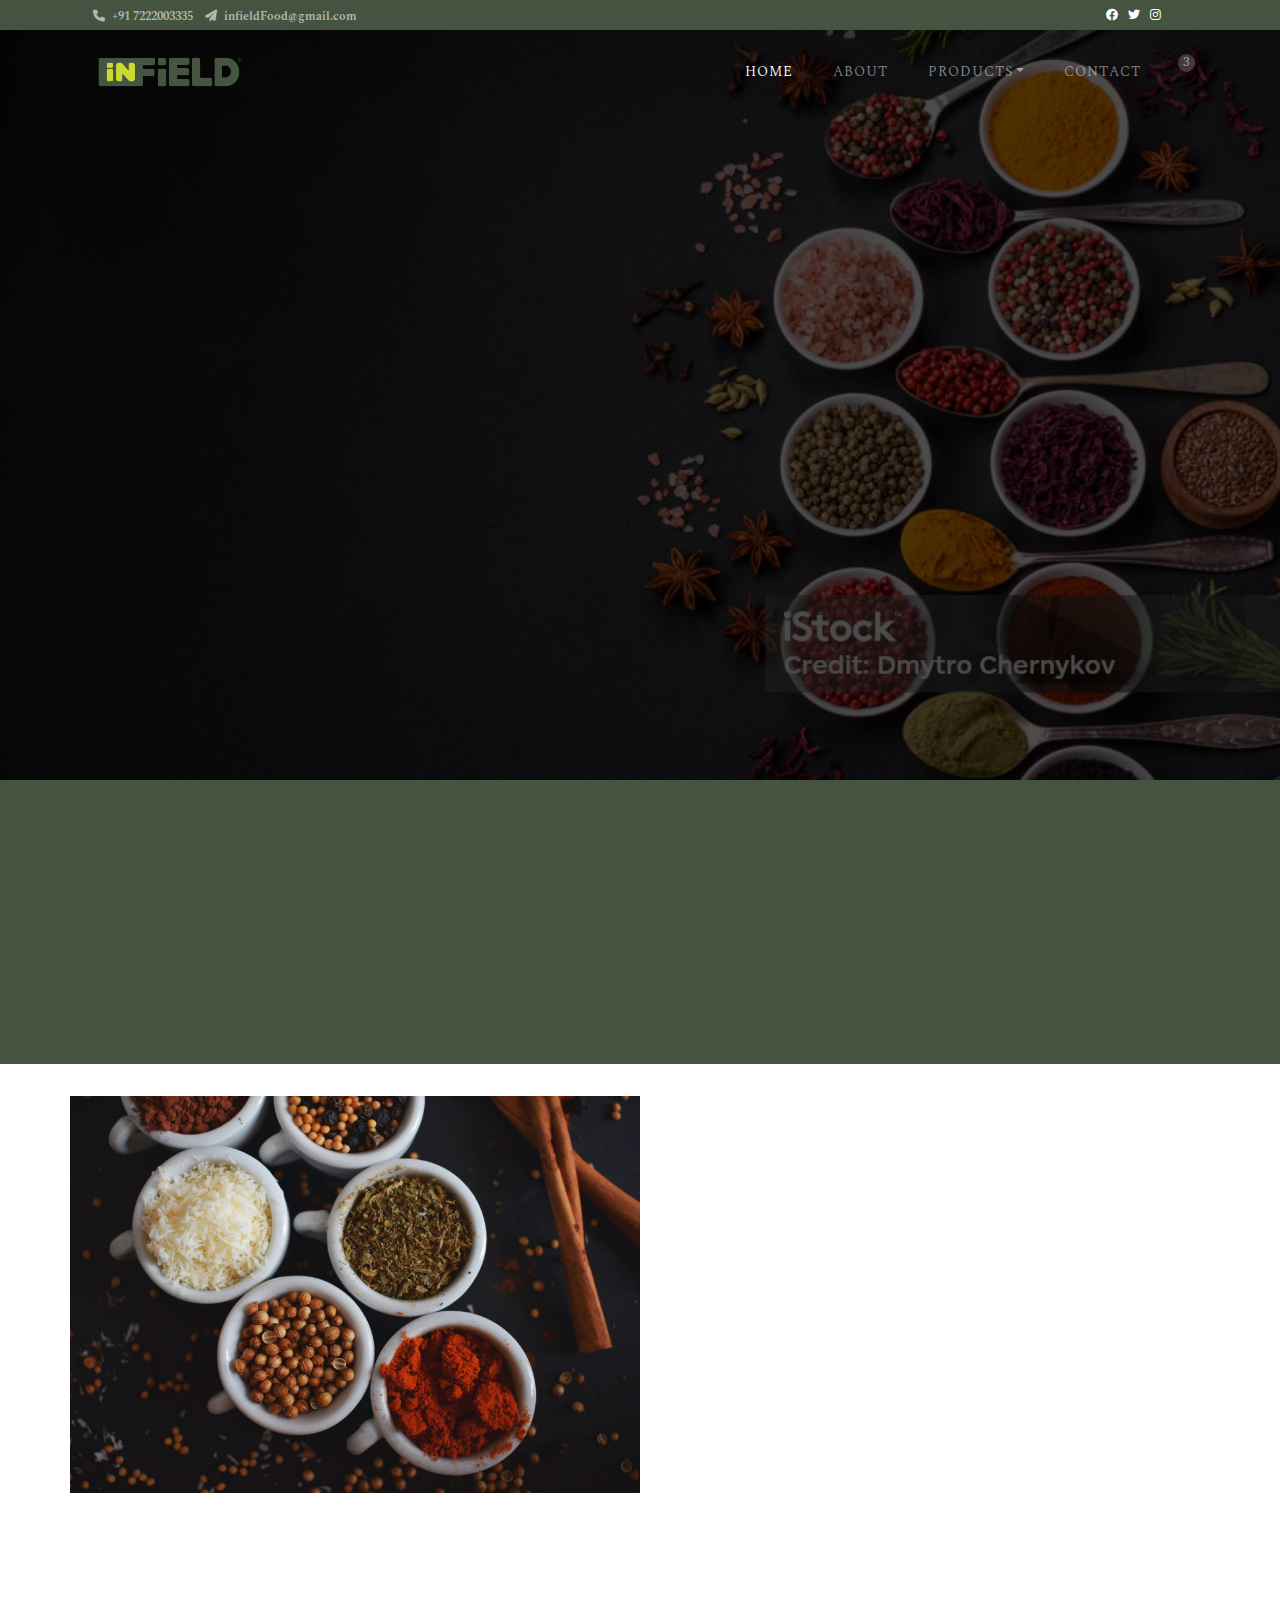
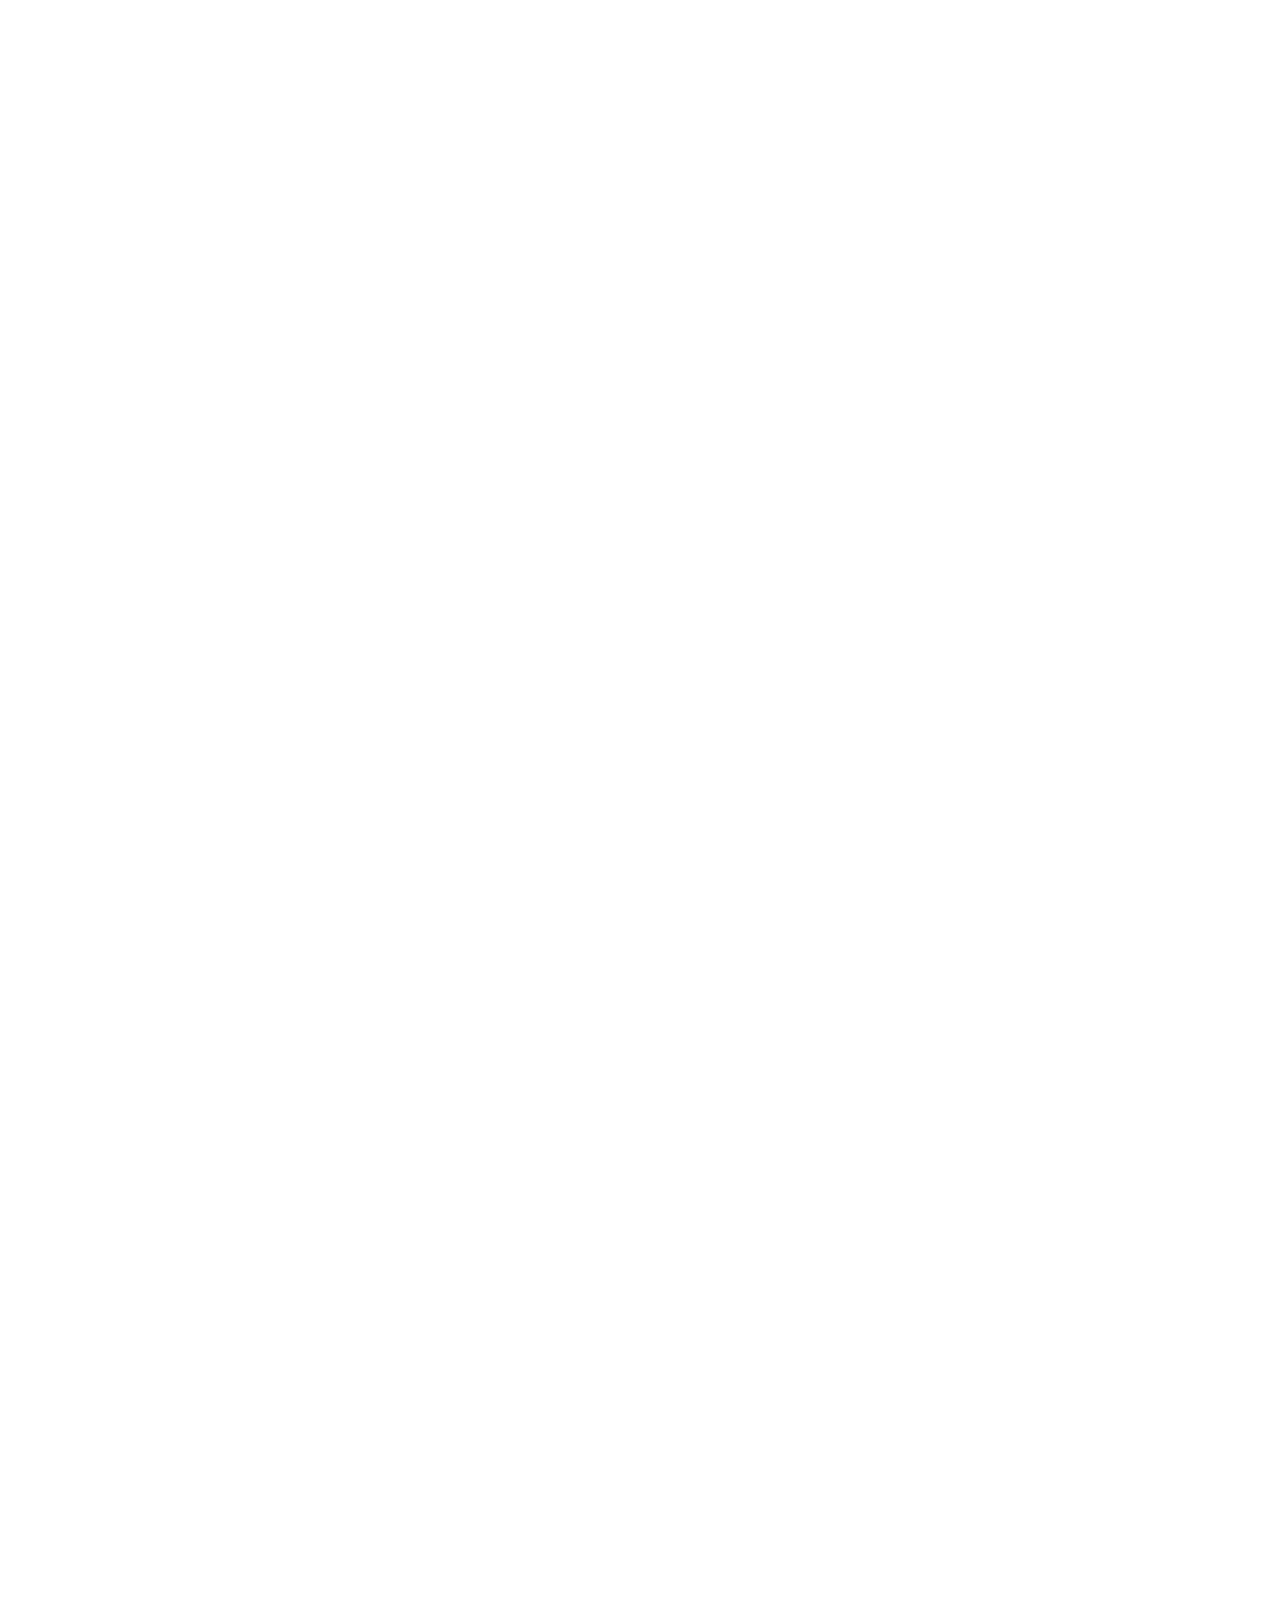
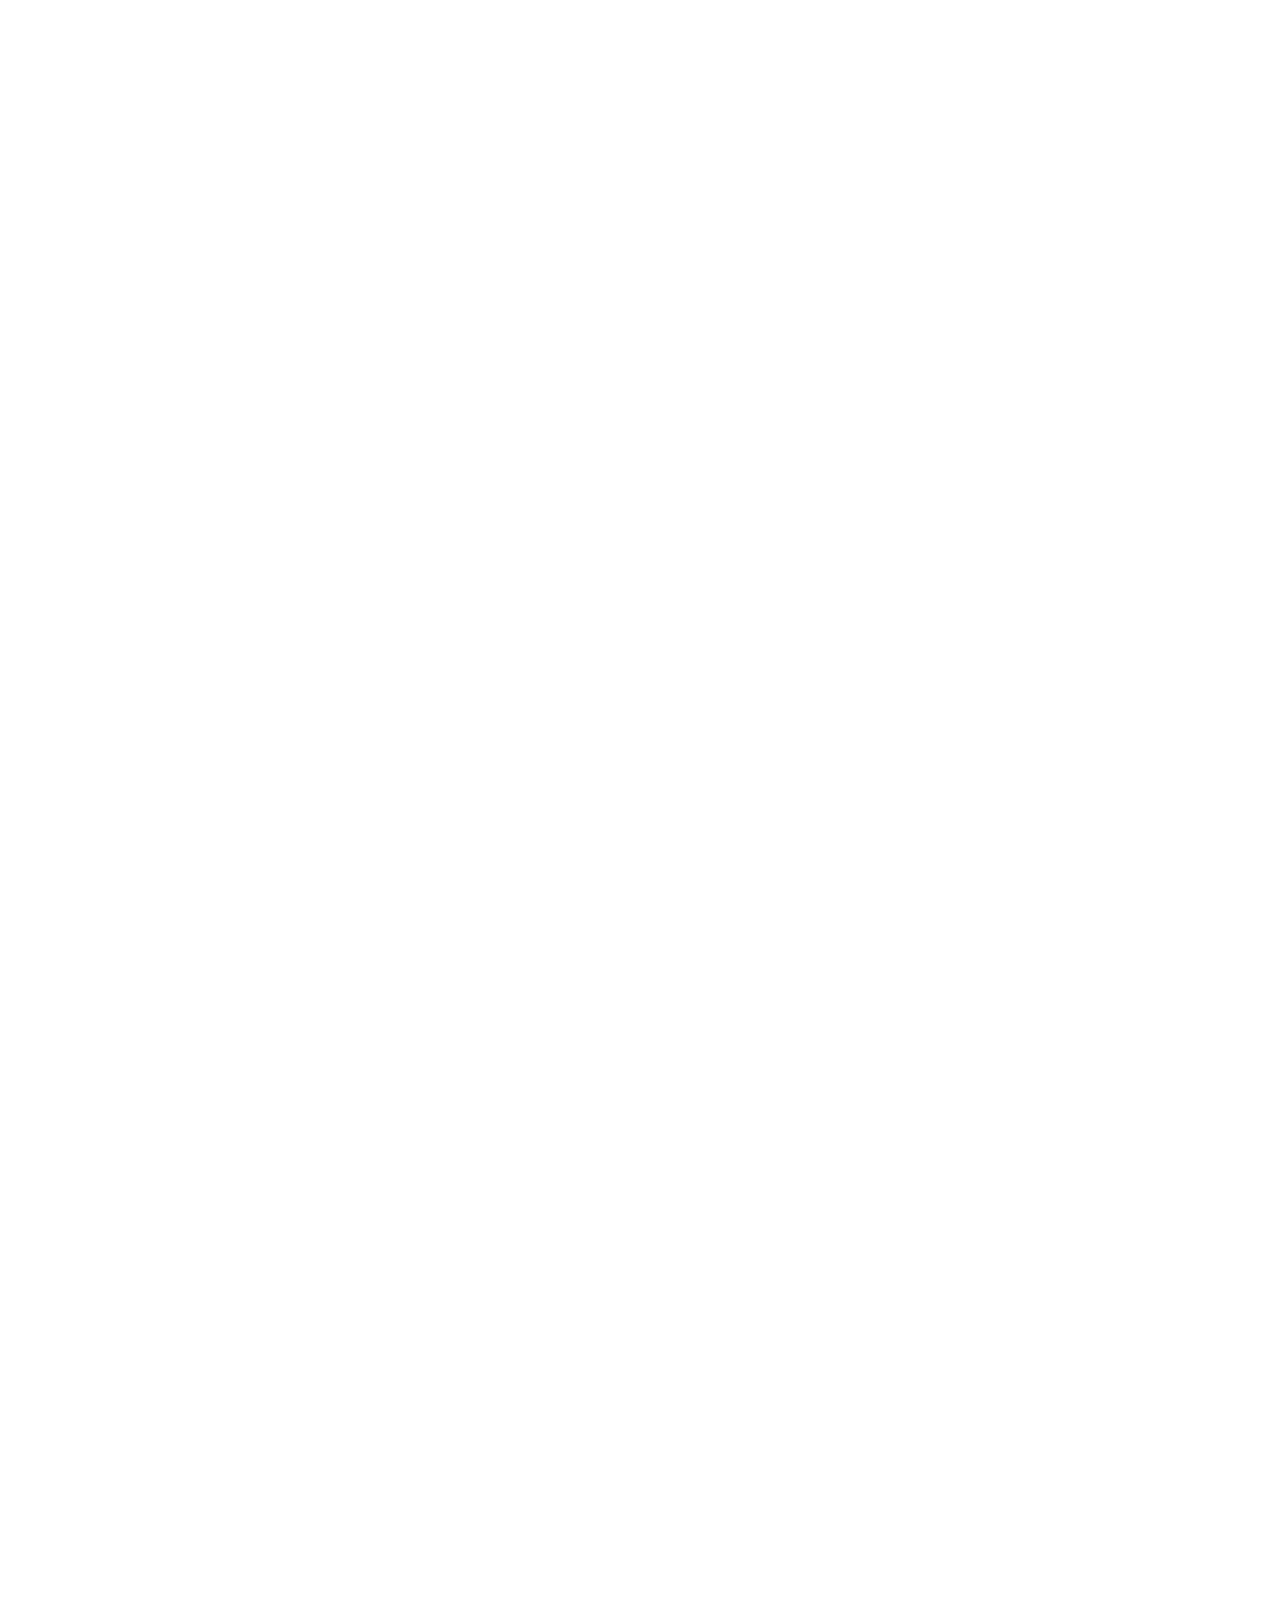
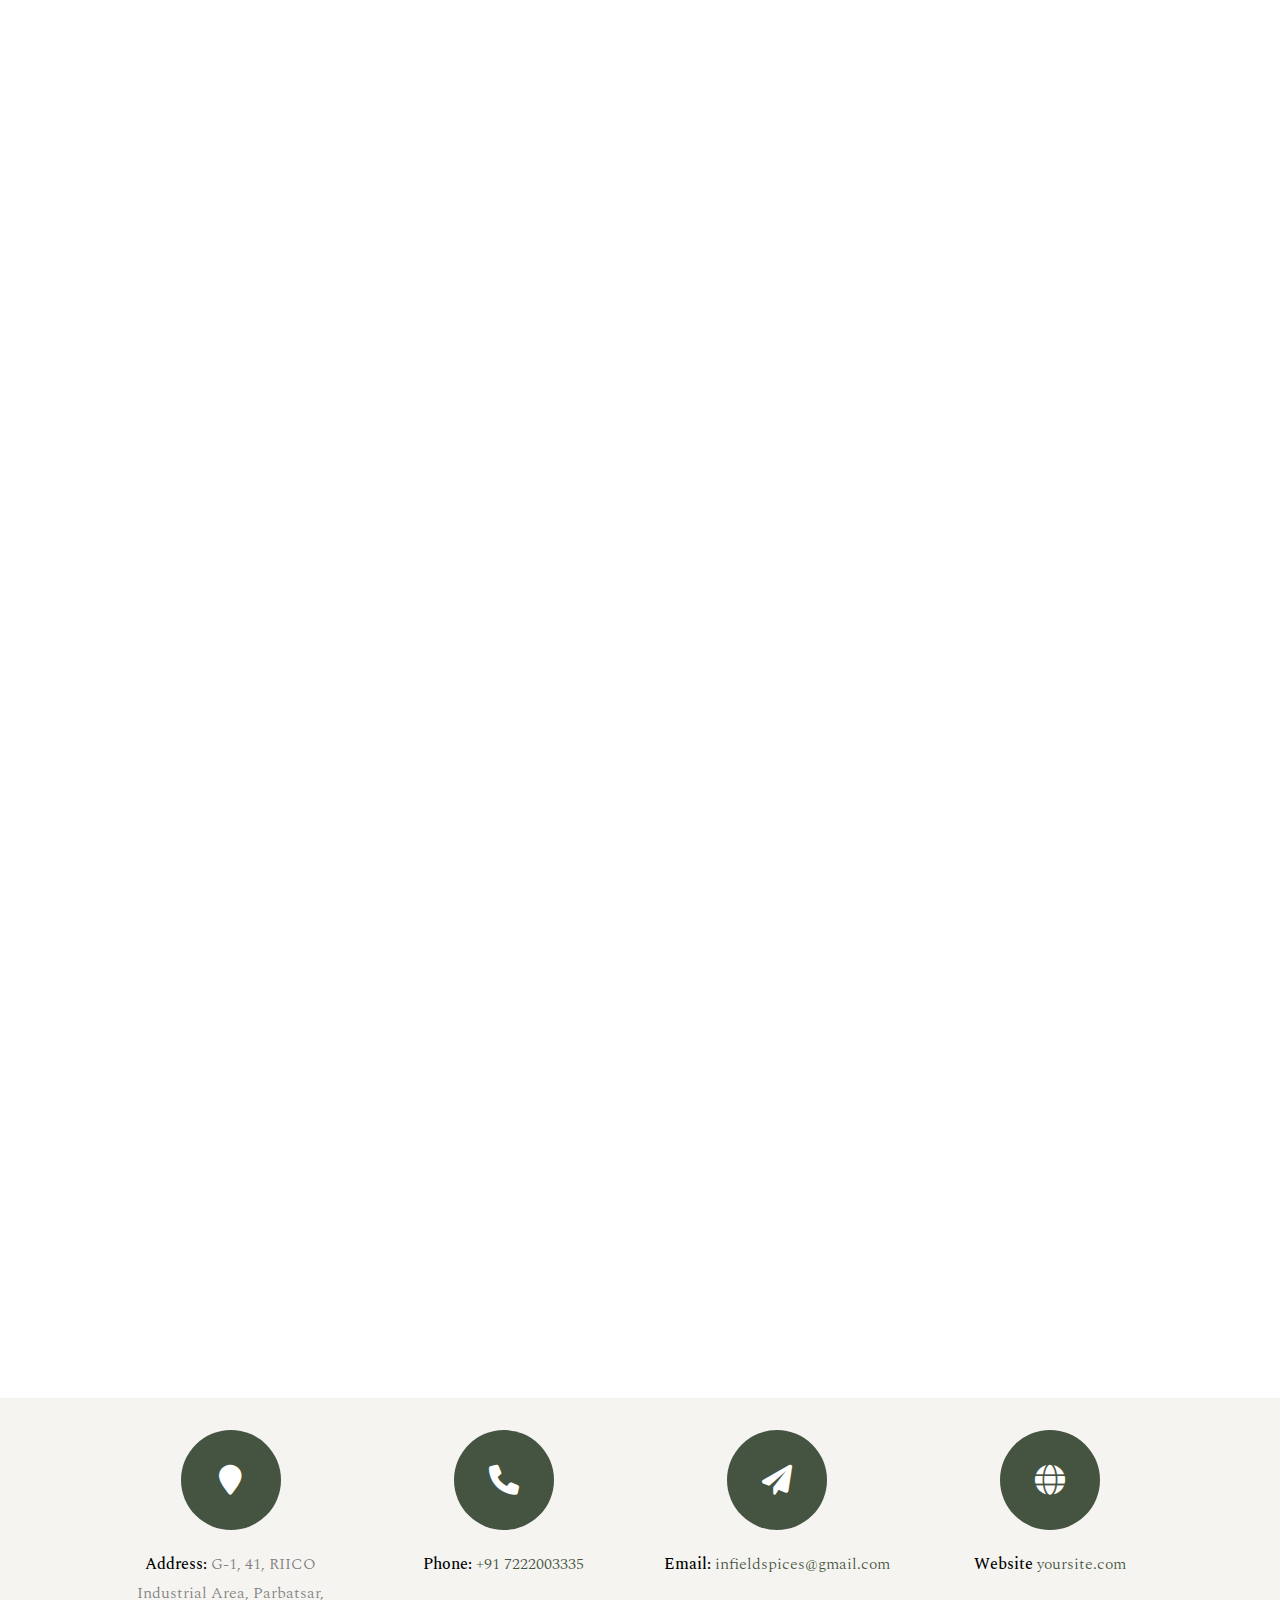
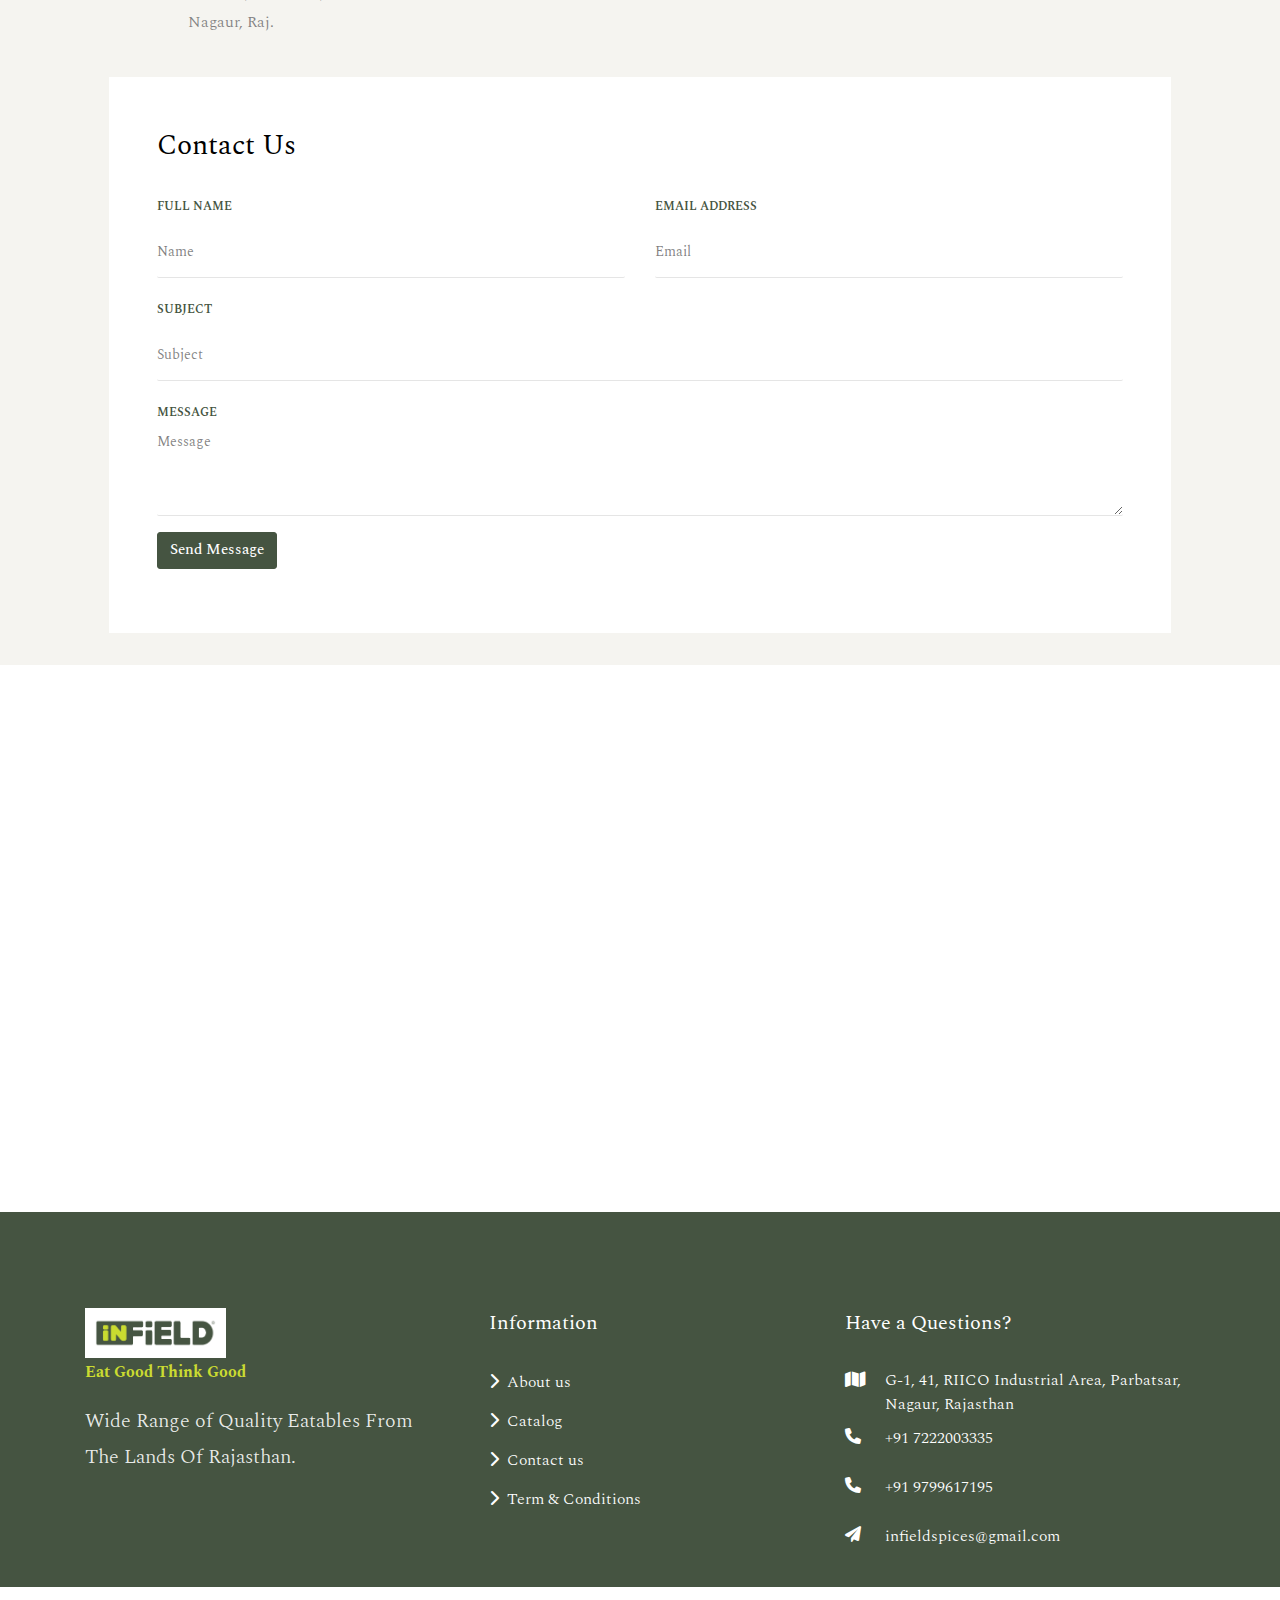
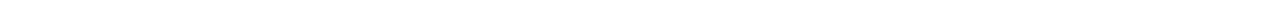
==== commit 74ebf03f: "added avaiable sizes" ====
--- a/index.html
+++ b/index.html
@@ -191,21 +191,21 @@
 					<div class="col-lg-2 col-md-4">
 						<div class="sort w-100 text-center ftco-animate">
 							<div class="img" style="background-image: url(asset/images/bg-5.jpeg);"></div>
-							<h3>Whole Species</h3>
+							<h3>Whole Spices</h3>
 						</div>
 					</div>
 
 					<div class="col-lg-2 col-md-4">
 						<div class="sort w-100 text-center ftco-animate">
 							<div class="img" style="background-image: url(asset/images/bg-1.jpg);"></div>
-							<h3>Blended Species</h3>
+							<h3>Blended Spices</h3>
 						</div>
 					</div>
 
 					<div class="col-lg-2 col-md-4">
 						<div class="sort w-100 text-center ftco-animate">
 							<div class="img" style="background-image: url(asset/images/bg-1.jpg);"></div>
-							<h3>Powder Species</h3>
+							<h3>Powder Spices</h3>
 						</div>
 					</div>
 
@@ -254,8 +254,15 @@
 							</div>
 							<div class="text text-center">
 								<span class="sale">Best Seller</span>
-								<span class="category">Species</span>
+								<span class="category">Spices</span>
 								<h2>Chilli Flakes</h2>
+								<div class="size-available">
+									<h3>Size Available</h3>
+									<ul>
+										<li>100gm</li>
+										<li>250gm</li>
+									</ul>
+								</div>
 								<!-- <p class="mb-0"><span class="price price-sale"></span> <span class="price">$49.00</span></p> -->
 							</div>
 						</div>
@@ -273,8 +280,16 @@
 							</div>
 							<div class="text text-center">
 								<span class="seller">Best Seller</span>
-								<span class="category">Species</span>
+								<span class="category">Spices</span>
 								<h2>Turmeric Powder</h2>
+								<div class="size-available">
+									<h3>Size Available</h3>
+									<ul>
+										<li>200gm</li>
+										<li>500gm</li>
+										<li>1kg</li>
+									</ul>
+								</div>
 							</div>
 						</div>
 					</div>
@@ -291,8 +306,16 @@
 							</div>
 							<div class="text text-center">
 								<span class="new">New Arrival</span>
-								<span class="category">Species</span>
+								<span class="category">Spices</span>
 								<h2>Kutti Mirchi</h2>
+								<div class="size-available">
+									<h3>Size Available</h3>
+									<ul>
+										<li>200gm</li>
+										<li>500gm</li>
+										<li>1kg</li>
+									</ul>
+								</div>
 							</div>
 						</div>
 					</div>
@@ -309,8 +332,16 @@
 							</div>
 							<div class="text text-center">
 								<span class =  "selller">Best Seller</span>
-								<span class="category">Species</span>
+								<span class="category">Spices</span>
 								<h2>Kasuri Methi</h2>
+								<div class="size-available">
+									<h3>Size Available</h3>
+									<ul>
+										<li>25gm</li>
+										<li>50gm</li>
+										<li>100gm</li>
+									</ul>
+								</div>
 							</div>
 						</div>
 					</div>
@@ -320,8 +351,15 @@
 							<div class="img d-flex align-items-center justify-content-center" style="background-image: url(asset/images/5_Stemless\ Whole\ Chilli\ \(Bedgi\).png)">
 							</div>
 							<div class="text text-center">
-								<span class="category">Species</span>
+								<span class="category">Spices</span>
 								<h2>Whole Chilli Stemless (Bedgi)</h2>
+								<div class="size-available">
+									<h3>Size Available</h3>
+									<ul>
+										<li>125gm</li>
+										<li>250gm</li>
+									</ul>
+								</div>
 							</div>
 						</div>
 					</div>
@@ -330,18 +368,32 @@
 							<div class="img d-flex align-items-center justify-content-center" style="background-image: url(asset/images/5_Stemless\ Whole\ Chilli\ \(Byadgi\).png)">
 							</div>
 							<div class="text text-center">
-								<span class="category">Species</span>
+								<span class="category">Spices</span>
 								<h2>Whole Chilli Stemless (Byadgi)</h2>
-							</div>
-						</div>
-					</div>
-					<div class="col-md-3 d-flex">
-						<div class="product ftco-animate">
-							<div class="img d-flex align-items-center justify-content-center" style="background-image: url(asset/images/6_Stemless\ Whole\ Chilli\ \(Guntur’s\ Famous\).png)">
-							</div>
-							<div class="text text-center">
-								<span class="category">Species</span>
+								<div class="size-available">
+									<h3>Size Available</h3>
+									<ul>
+										<li>125gm</li>
+										<li>250gm</li>
+									</ul>
+								</div>
+							</div>
+						</div>
+					</div>
+					<div class="col-md-3 d-flex">
+						<div class="product ftco-animate">
+							<div class="img d-flex align-items-center justify-content-center" style="background-image: url(asset/images/6_Stemless\ Whole\ Chilli\ \(GunturΓÇÖs\ Famous\).png)">
+							</div>
+							<div class="text text-center">
+								<span class="category">Spices</span>
 								<h2>Whole Chilli Stemless(Guntur)</h2>
+								<div class="size-available">
+									<h3>Size Available</h3>
+									<ul>
+										<li>125gm</li>
+										<li>250gm</li>
+									</ul>
+								</div>
 							</div>
 						</div>
 					</div>
@@ -350,8 +402,16 @@
 							<div class="img d-flex align-items-center justify-content-center" style="background-image: url(asset/images/11_Whole\ Chilli\ \(Bedgi\).png)">
 							</div>
 							<div class="text text-center">
-								<span class="category">Species</span>
-								<h2>Whole Chilli (Bedgi)</h2>
+								<span class="category">Spices</span>
+								<h2>Whole Chilli</h2>
+								<h2> (Bedgi) </h2>
+								<div class="size-available">
+									<h3>Size Available</h3>
+									<ul>
+										<li>125gm</li>
+										<li>250gm</li>
+									</ul>
+								</div>
 							</div>
 						</div>
 					</div>
@@ -360,8 +420,15 @@
 							<div class="img d-flex align-items-center justify-content-center" style="background-image: url(asset/images/11_Whole\ Chilli\ \(Byadgi\).png)">
 							</div>
 							<div class="text text-center">
-								<span class="category">Species</span>
+								<span class="category">Spices</span>
 								<h2>Whole Chilli (Byadgi)</h2>
+								<div class="size-available">
+									<h3>Size Available</h3>
+									<ul>
+										<li>125gm</li>
+										<li>250gm</li>
+									</ul>
+								</div>
 							</div>
 						</div>
 					</div>
@@ -370,8 +437,15 @@
 							<div class="img d-flex align-items-center justify-content-center" style="background-image: url(asset/images/12_Whole\ Chilli.png)">
 							</div>
 							<div class="text text-center">
-								<span class="category">Species</span>
+								<span class="category">Spices</span>
 								<h2>Whole Chilli</h2>
+								<div class="size-available">
+									<h3>Size Available</h3>
+									<ul>
+										<li>125gm</li>
+										<li>250gm</li>
+									</ul>
+								</div>
 							</div>
 						</div>
 					</div>
@@ -380,8 +454,16 @@
 							<div class="img d-flex align-items-center justify-content-center" style="background-image: url(asset/images/8_Chilli\ Powder.png)">
 							</div>
 							<div class="text text-center">
-								<span class="category">Species</span>
+								<span class="category">Spices</span>
 								<h2>Chilli Powder</h2>
+								<div class="size-available">
+									<h3>Size Available</h3>
+									<ul>
+										<li>200gm</li>
+										<li>500gm</li>
+										<li>1kg</li>
+									</ul>
+								</div>
 							</div>
 						</div>
 					</div>
@@ -390,8 +472,14 @@
 							<div class="img d-flex align-items-center justify-content-center" style="background-image: url(asset/images/9_Himalayan\ Salt.png)">
 							</div>
 							<div class="text text-center">
-								<span class="category">Species</span>
+								<span class="category">Spices</span>
 								<h2>Himalayan Salt</h2>
+								<div class="size-available">
+									<h3>Size Available</h3>
+									<ul>
+										<li>500gm</li>
+									</ul>
+								</div>
 							</div>
 						</div>
 					</div>
@@ -400,8 +488,16 @@
 							<div class="img d-flex align-items-center justify-content-center" style="background-image: url(asset/images/7_Coriander\ Powder.png)">
 							</div>
 							<div class="text text-center">
-								<span class="category">Species</span>
+								<span class="category">Spices</span>
 								<h2>Coriander Powder</h2>
+								<div class="size-available">
+									<h3>Size Available</h3>
+									<ul>
+										<li>200gm</li>
+										<li>500gm</li>
+										<li>1kg</li>
+									</ul>
+								</div>
 							</div>
 						</div>
 					</div>
@@ -547,7 +643,7 @@
                 <div class="testimony-wrap py-4">
                 	<div class="icon d-flex align-items-center justify-content-center"><span class="fa fa-quote-left"></div>
                   <div class="text">
-                    <p class="mb-4">I’m in love with your species! The depth of flavor they bring to my cooking is remarkable. My dishes have never tasted better!</p>
+                    <p class="mb-4">I’m in love with your Spices! The depth of flavor they bring to my cooking is remarkable. My dishes have never tasted better!</p>
                     <div class="d-flex align-items-center">
                     	<!-- <div class="user-img" style="background-image: url(asset/images/av-1.avif)"></div> -->
                     	<div class="pl-3">
@@ -707,6 +803,54 @@
 		</div>
 		</div>
 	</section>
+
+	<section class="ftco-section testimony-section img">
+		<div class="container">
+			<div class="row justify-content-center mb-5">
+				<div class="col-md-7 text-center heading-section heading-section-white ftco-animate">
+					<span class="subheading">License Images</span>
+					<h2 class="mb-3">Our Certifications</h2>
+				</div>
+			</div>
+			<div class="row ftco-animate">
+				<div class="col-md-12">
+					<div class="carousel-testimony owl-carousel ftco-owl">
+						<div class="item">
+							<div class="license-wrap py-4">
+								<div class="license-img" style="background-image: url('asset/images/license1.jpg');"></div>
+							</div>
+						</div>
+						<div class="item">
+							<div class="license-wrap py-4">
+								<div class="license-img" style="background-image: url('asset/images/license2.jpg');"></div>
+							</div>
+						</div>
+						<div class="item">
+							<div class="license-wrap py-4">
+								<div class="license-img" style="background-image: url('asset/images/license3.jpg');"></div>
+							</div>
+						</div>
+						<div class="item">
+							<div class="license-wrap py-4">
+								<div class="license-img" style="background-image: url('asset/images/license4.jpg');"></div>
+							</div>
+						</div>
+						<div class="item">
+							<div class="license-wrap py-4">
+								<div class="license-img" style="background-image: url('asset/images/license5.jpg');"></div>
+							</div>
+						</div>
+						<div class="item">
+							<div class="license-wrap py-4">
+								<div class="license-img" style="background-image: url('asset/images/license6.jpg');"></div>
+							</div>
+						</div>
+					</div>
+				</div>
+			</div>
+		</div>
+	</section>
+	
 
     <footer class="ftco-footer">
       <div class="container">
--- a/asset/liquorstore/css/style.css
+++ b/asset/liquorstore/css/style.css
@@ -8687,6 +8687,25 @@
 .product-select {
   font-size: 18px; }
 
+
+.size-available h3 {
+    font-size: 18px;
+    margin-top: 5px;
+    color: #6e7e34;
+    font-weight: bold;
+}
+
+.size-available ul {
+    list-style-type: disc;
+    padding-left: 20px;
+    display: inline-block;
+}
+
+.size-available ul li {
+    font-size: 18px;
+    color: #6e7e35;
+}
+
 .bootstrap-select .bs-ok-default:after {
   color: #455441;
   font-size: 12px;
@@ -9984,4 +10003,22 @@
   position: relative;
   height: 50px;
   width: auto;
-}+}
+
+.license-img {
+  background-size: cover;
+  background-position: center;
+  height: 200px;
+  width: 90%;
+  border-radius: 10px;
+}
+
+.license-wrap {
+  background: none;
+  box-shadow: none; 
+  padding: 0; 
+}
+
+.carousel-testimony .item {
+  padding: 15px; 
+}
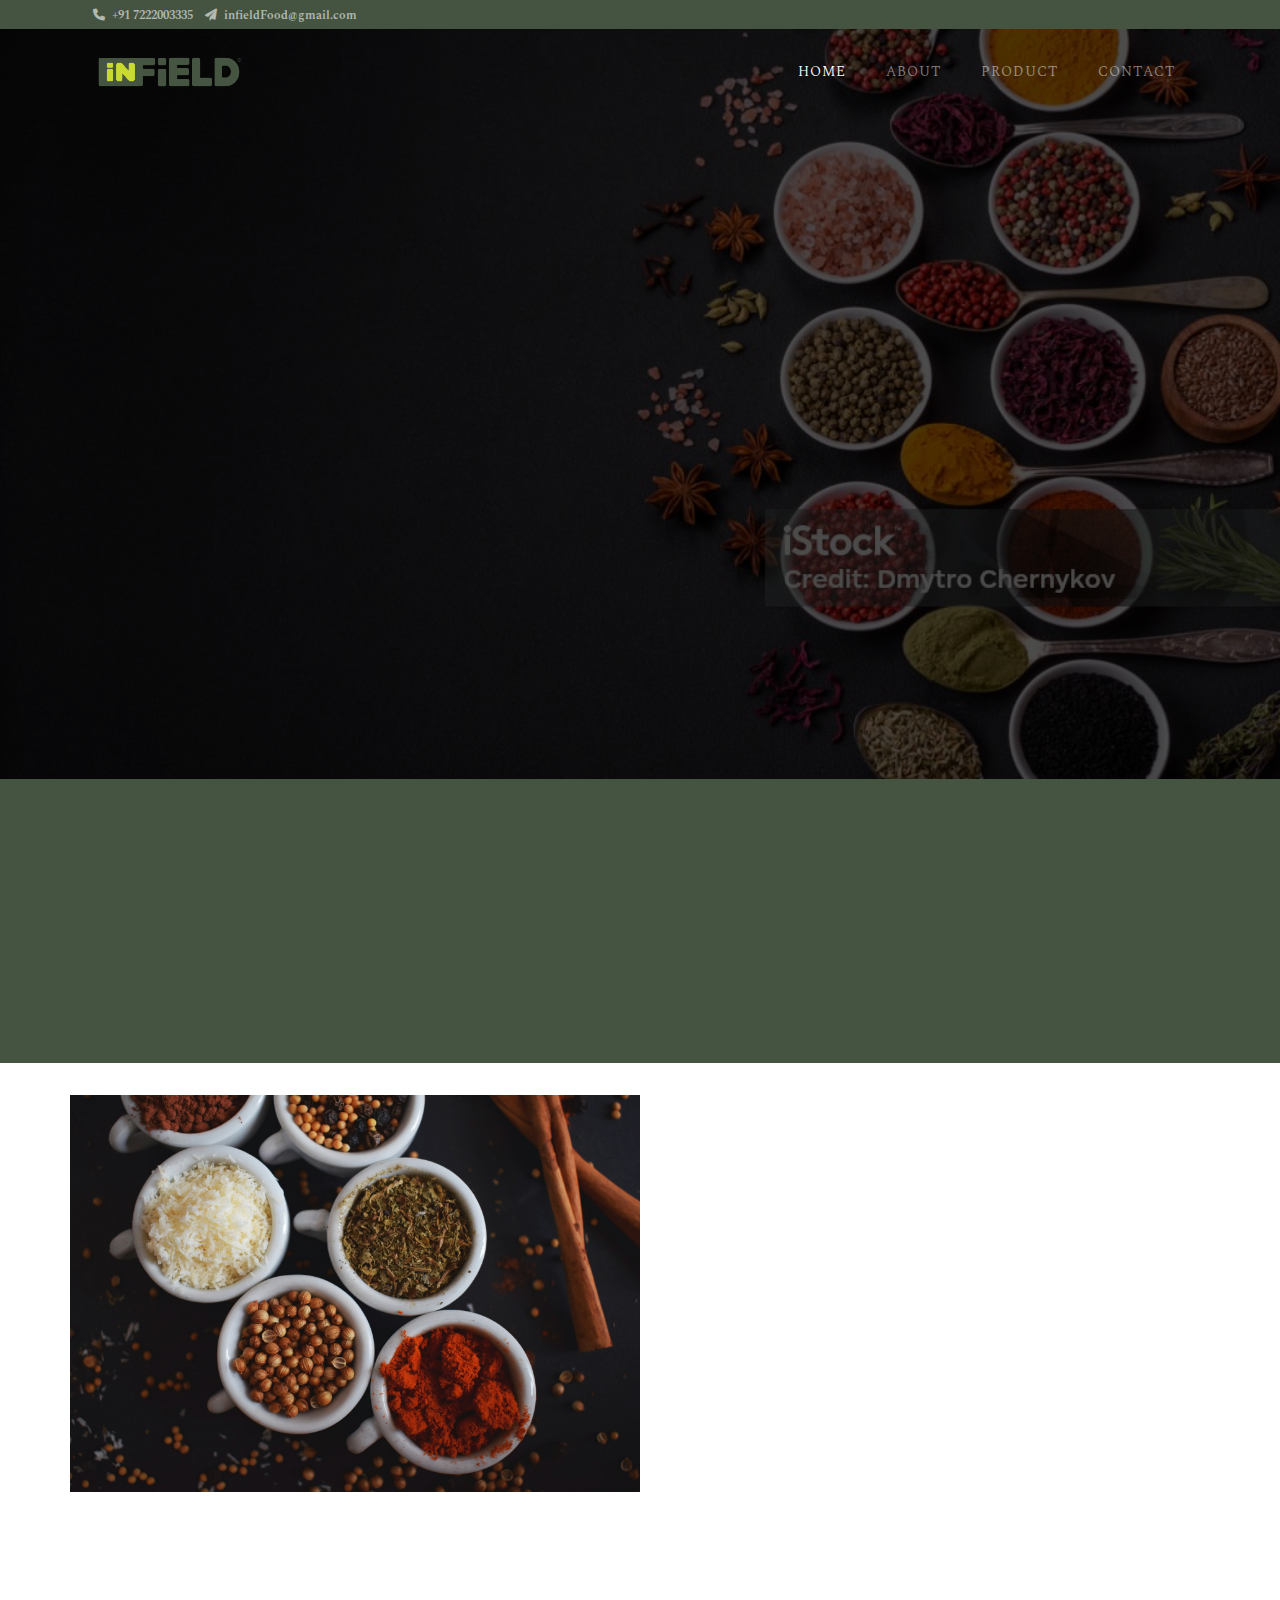
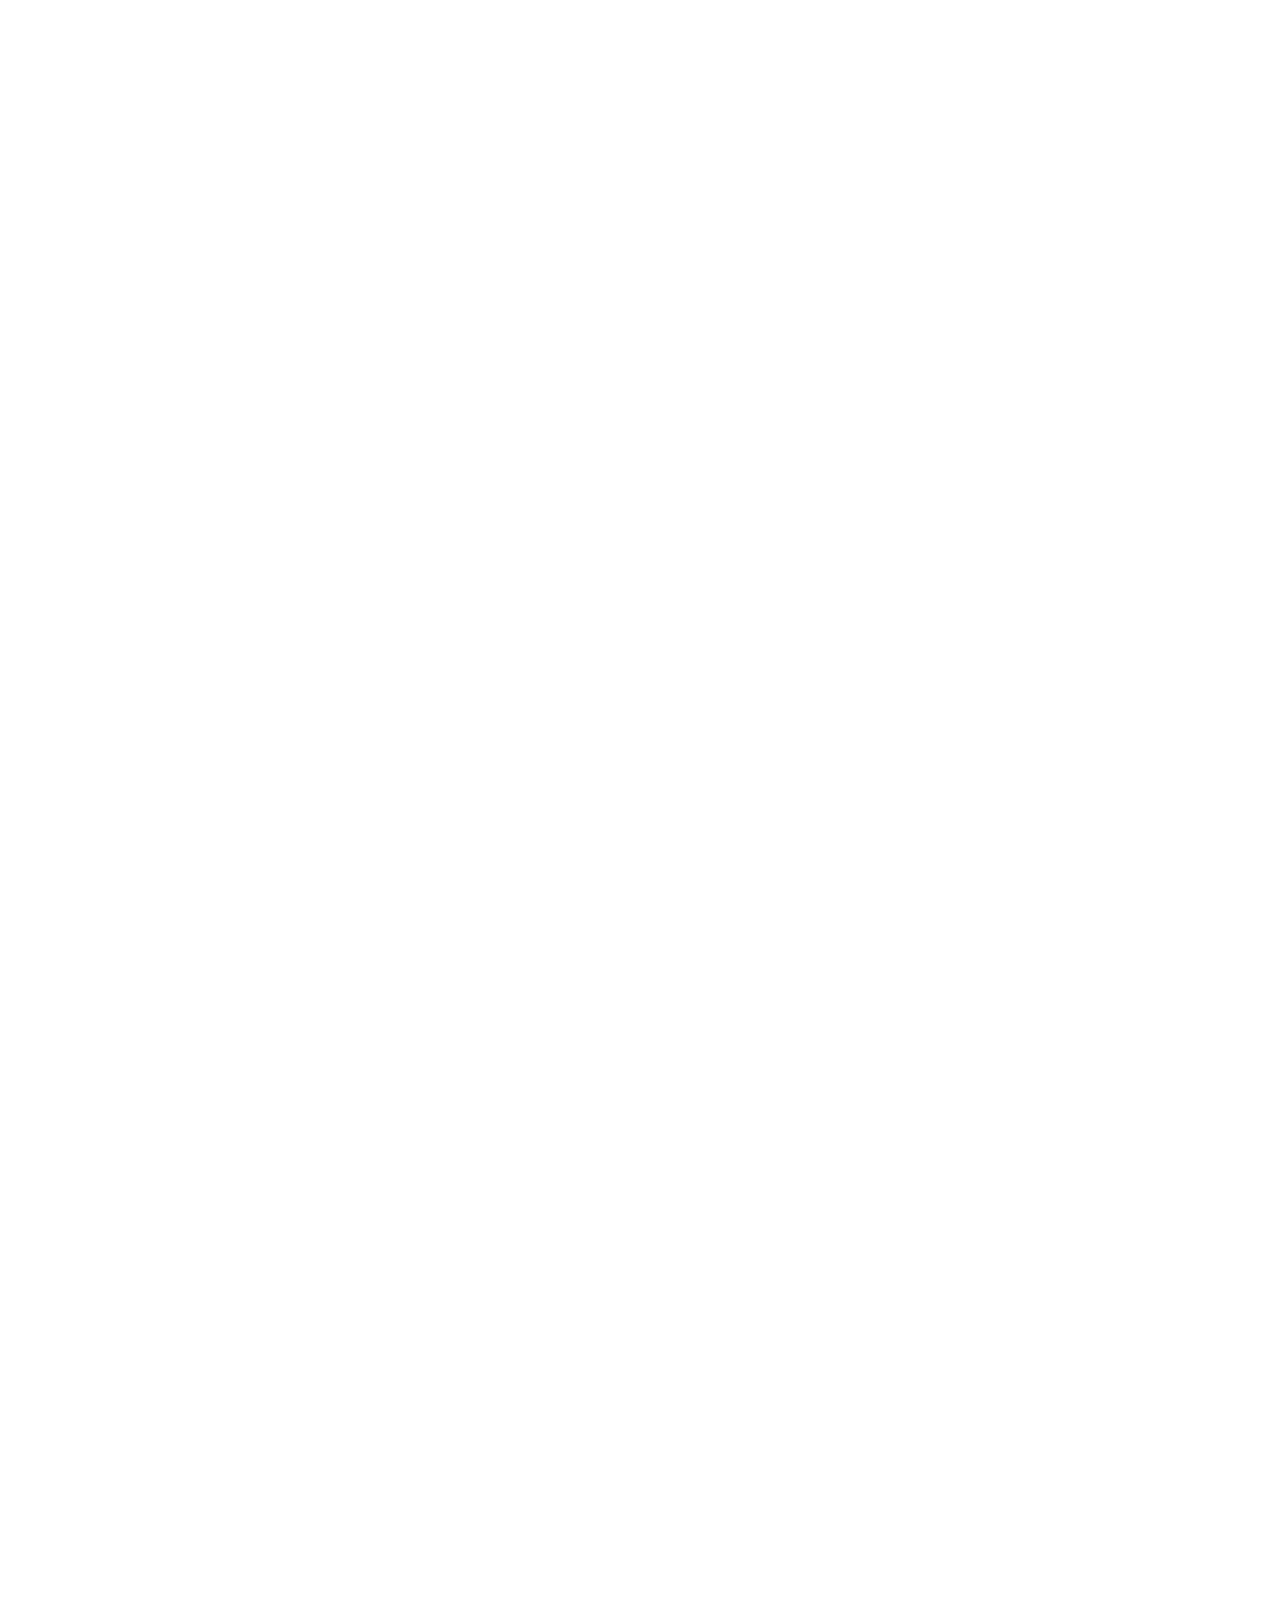
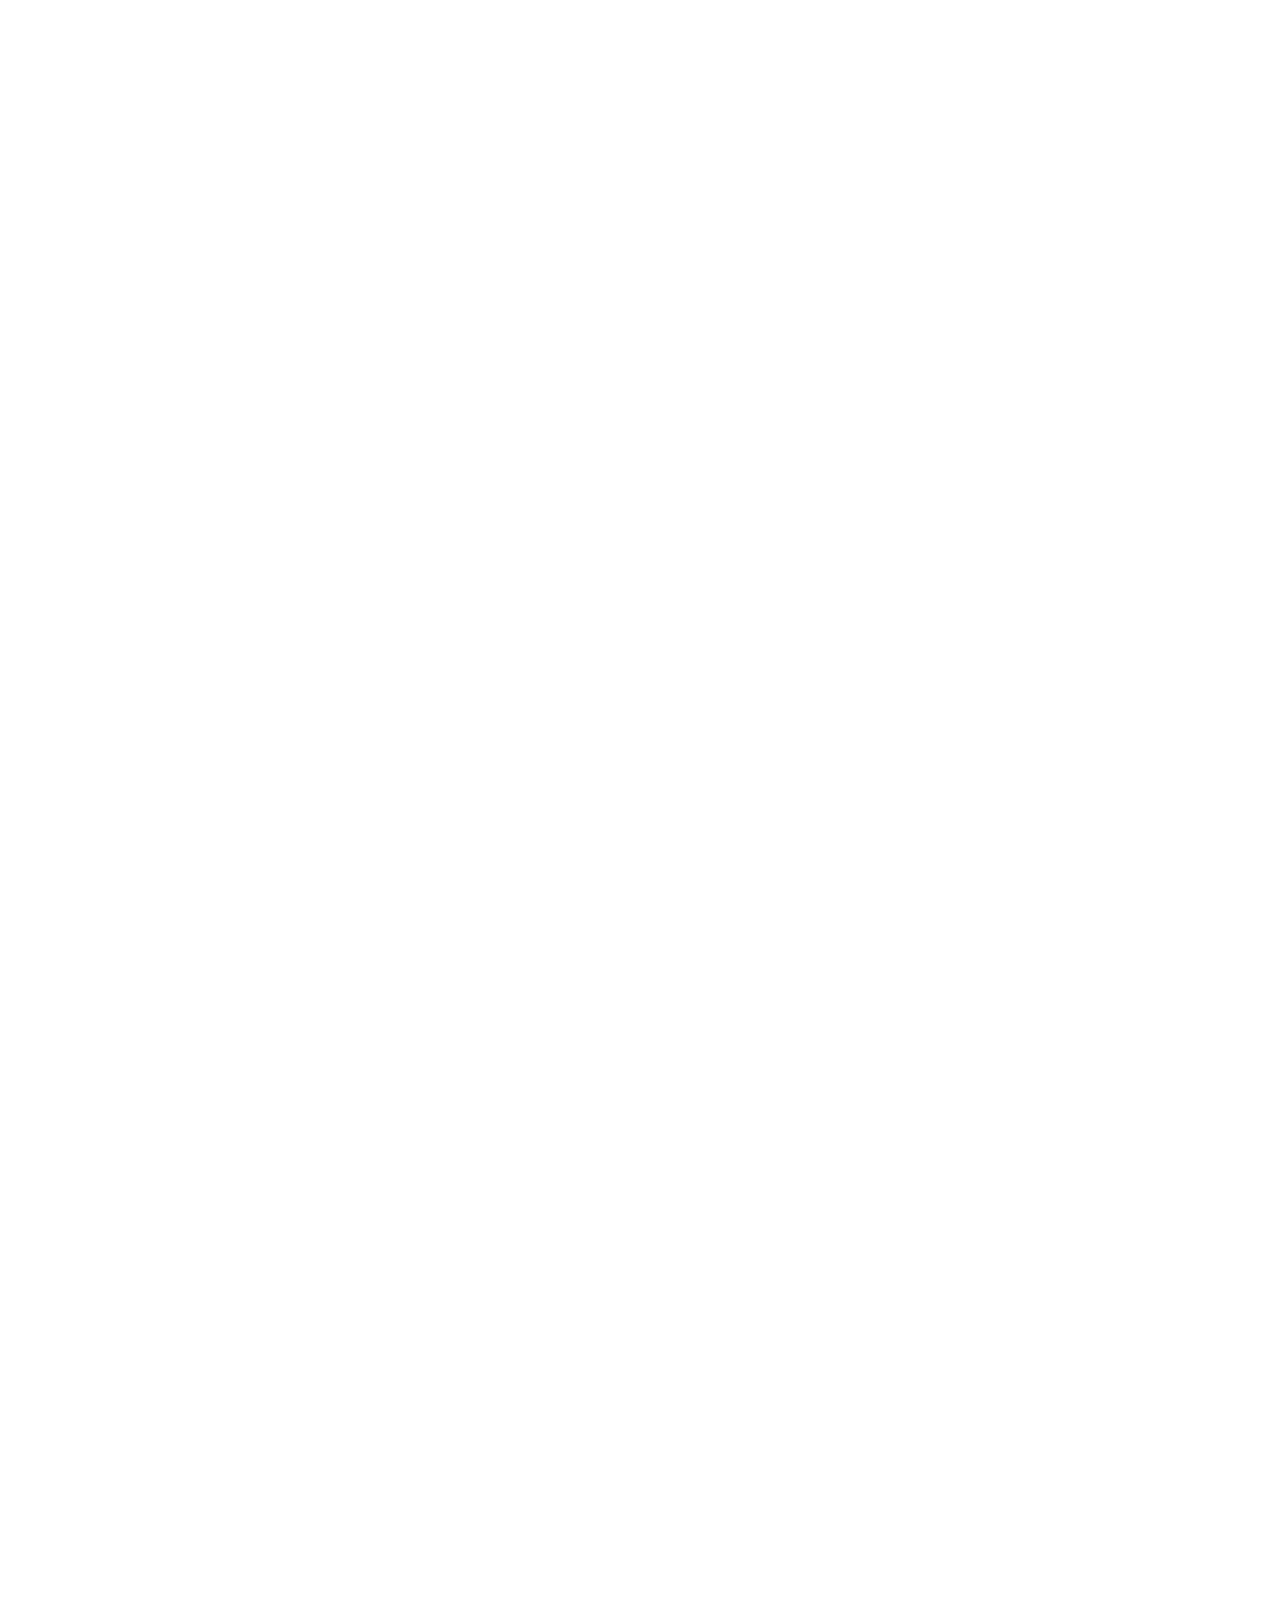
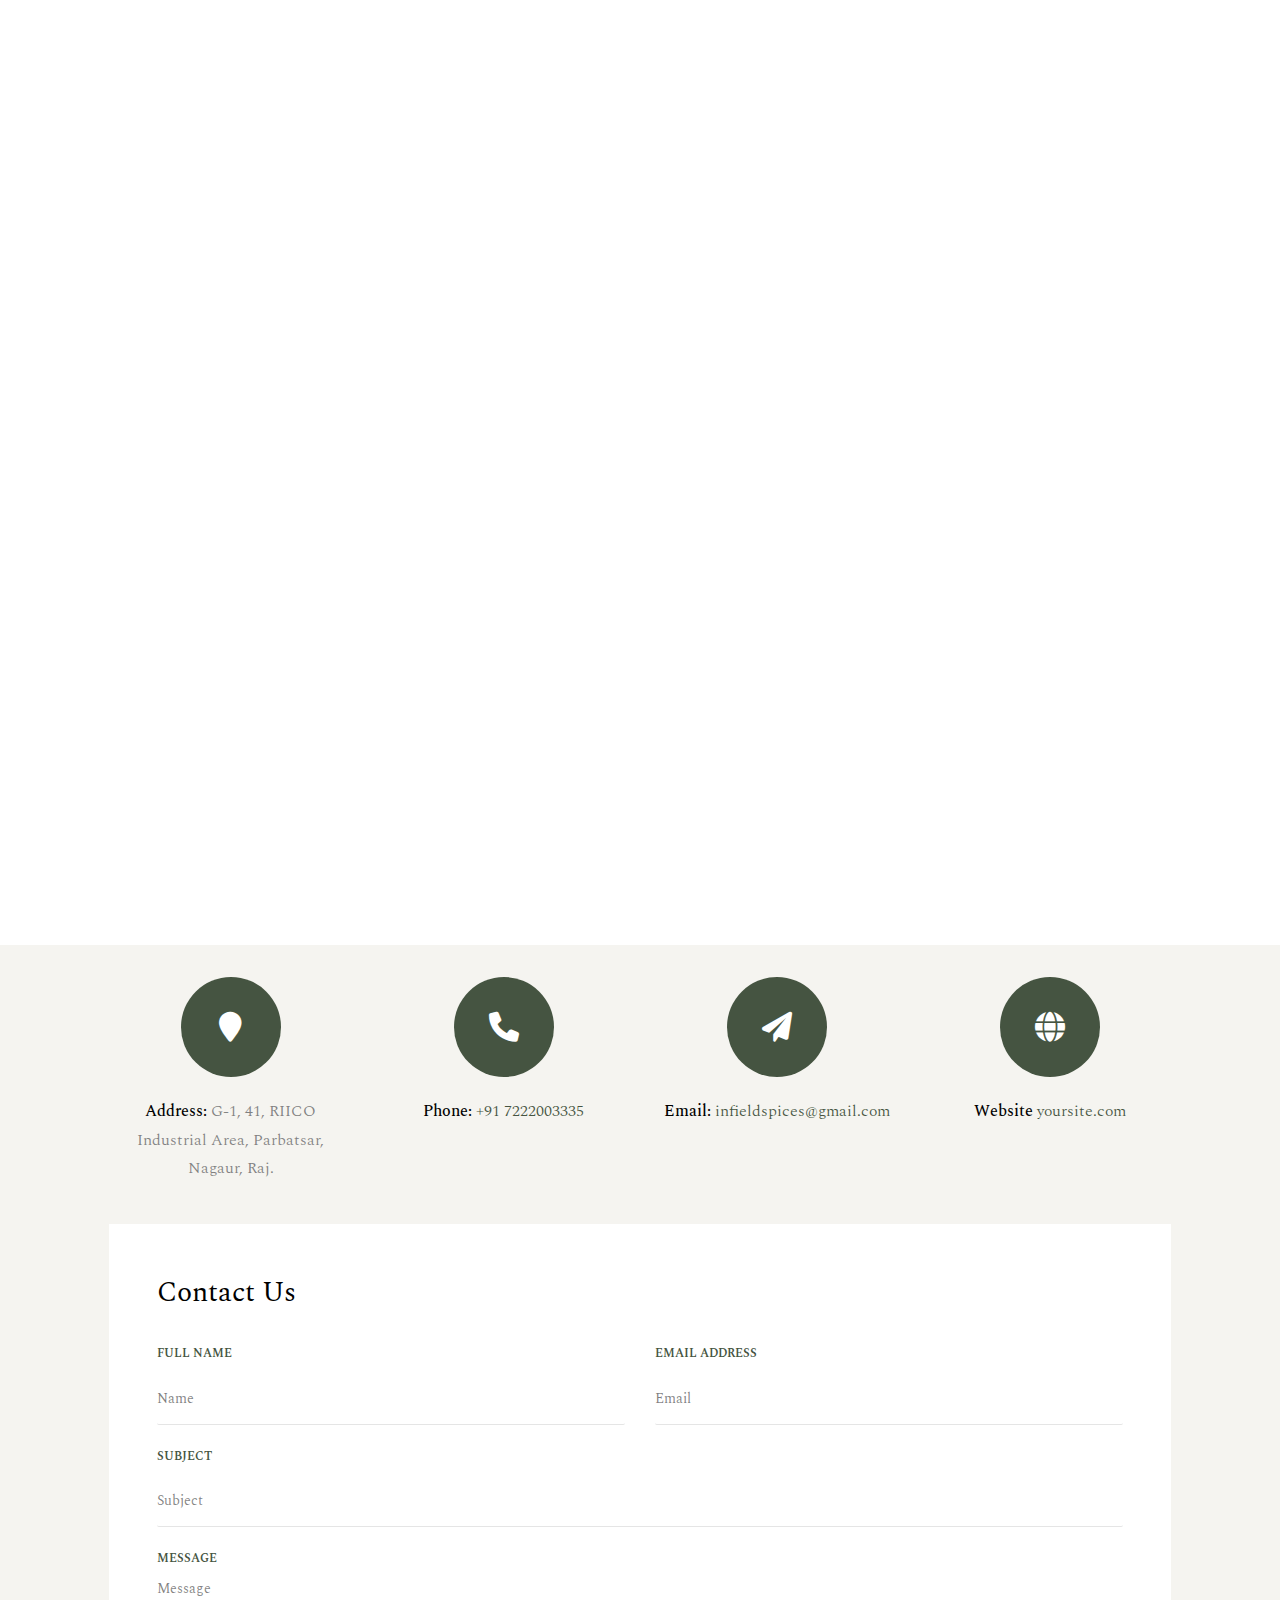
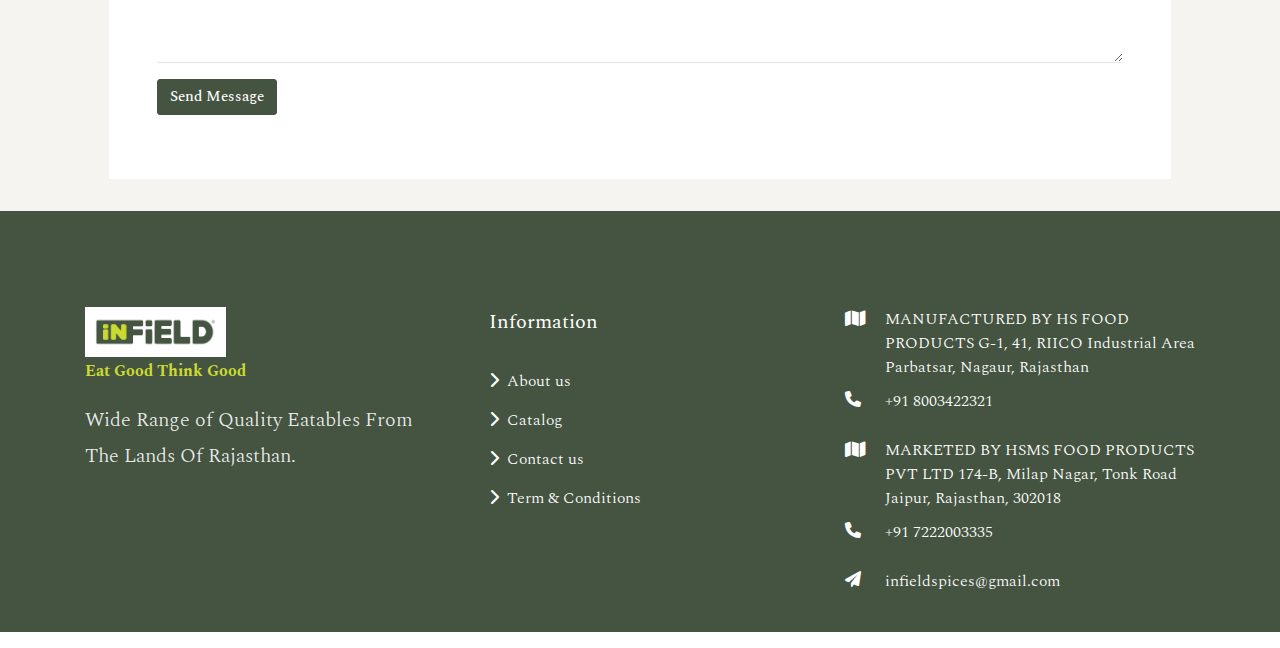
==== commit af998b8b: "text changes" ====
--- a/index.html
+++ b/index.html
@@ -30,14 +30,14 @@
 							<a href="index.html"><span class="fa fa-paper-plane mr-1"></span> infieldFood@gmail.com</a>
 						</p>
 					</div>
-					<div class="col-md-6 d-flex justify-content-md-end">
+					<!-- <div class="col-md-6 d-flex justify-content-md-end">
 						<div class="social-media mr-4">
 			    		<p class="mb-0 d-flex">
 			    			<a href="index.html" class="d-flex align-items-center justify-content-center"><span class="fab fa-facebook"><i class="sr-only">Facebook</i></span></a>
 			    			<a href="index.html" class="d-flex align-items-center justify-content-center"><span class="fab fa-twitter"><i class="sr-only">Twitter</i></span></a>
 			    			<a href="index.html" class="d-flex align-items-center justify-content-center"><span class="fab fa-instagram"><i class="sr-only">Instagram</i></span></a>
 			    		</p>
-		        </div>
+		        </div> -->
 		        <!-- <div class="reg">
 		        	<p class="mb-0"><a href="index.html" class="mr-2">Sign Up</a> <a href="index.html">Log In</a></p>
 		        </div> -->
@@ -51,10 +51,10 @@
 	      <!-- <a class="navbar-brand" href="https://technext.github.io/index.html" src="asset/images/logo_new.png"></a> -->
 		  <img class = "img-cont" src="asset/images/logo_new.png"></img>
 	      <div class="order-lg-last btn-group">
-          <a href="index.html" class="btn-cart dropdown-toggle dropdown-toggle-split" data-toggle="dropdown" aria-haspopup="true" aria-expanded="false">
+          <!-- <a href="index.html" class="btn-cart dropdown-toggle dropdown-toggle-split" data-toggle="dropdown" aria-haspopup="true" aria-expanded="false">
           	<span class="flaticon-shopping-bag"></span>
           	<div class="d-flex justify-content-center align-items-center"><small>3</small></div>
-          </a>
+          </a> -->
           <div class="dropdown-menu dropdown-menu-right">
 				    <div class="dropdown-item d-flex align-items-start" href="#">
 				    	<div class="img" style="background-image: url(images/prod-1.jpg);"></div>
@@ -91,8 +91,9 @@
 	      <div class="collapse navbar-collapse" id="ftco-nav">
 	        <ul class="navbar-nav ml-auto">
 	          <li class="nav-item active"><a href="index.html" class="nav-link">Home</a></li>
-	          <li class="nav-item"><a href="https://technext.github.io/about.html" class="nav-link">About</a></li>
-	          <li class="nav-item dropdown">
+	          <li class="nav-item"><a class="nav-link">About</a></li>
+			  <li class="nav-item"><a class="nav-link">Product</a></li>
+	          <!-- <li class="nav-item dropdown">
               <a class="nav-link dropdown-toggle" href="index.html" id="dropdown04" data-toggle="dropdown" aria-haspopup="true" aria-expanded="false">Products</a>
               <div class="dropdown-menu" aria-labelledby="dropdown04">
               	<a class="dropdown-item" href="https://technext.github.io/product.html">Products</a>
@@ -100,7 +101,7 @@
                 <a class="dropdown-item" href="https://technext.github.io/cart.html">Cart</a>
                 <a class="dropdown-item" href="https://technext.github.io/checkout.html">Checkout</a>
               </div>
-            </li>
+            </li> -->
 	          <!-- <li class="nav-item"><a href="https://technext.github.io/blog.html" class="nav-link">Blog</a></li> -->
 	          <li class="nav-item"><a href="https://technext.github.io/contact.html" class="nav-link">Contact</a></li>
 	        </ul>
@@ -132,8 +133,8 @@
     						<span class="flaticon-support"></span>
     					</div> -->
     					<div class="text">
-    						<h2>Online Support</h2>
-    						<p>Our support team is available to assist with any questions or concerns you may have. Reach out anytime for quick and friendly help!".</p>
+    						<h2>True Flavour</h2>
+    						<p>Spices are the most important part of Indian cuisine, infusing every dish with rich flavor and tradition. We offer a wide range of powdered spices, whole spices, and blended spices to bring authentic taste to your kitchen.</p>
     					</div>
     				</div>
     			</div>
@@ -144,7 +145,7 @@
     					</div> -->
     					<div class="text">
     						<h2>Quality Assurance</h2>
-    						<p>We are a quality centrist organization, engaged in exporter and importer. To offer our customers with qualitative products. Processing these products in conformity with the food industry set guidelines, we aim to attain highest benchmarks of quality.</p>
+    						<p>100% Natural: No additives, preservatives, or artificial colours.Sourced from top-quality farms, Pure, natural spices.</p>
     					</div>
     				</div>
     			</div>
@@ -155,7 +156,7 @@
     					</div> -->
     					<div class="text">
     						<h2>Why Us</h2>
-    						<p>Being a client-centrist organization, we are involved in providing utmost quality products to customers that satisfy their entire requirements and needs.</p>
+    						<p>Our products use 100% natural, premium ingredients for superior quality and authentic taste, with hygienic packaging to ensure freshness and purity.</p>
     					</div>
     				</div>
     			</div>
@@ -184,6 +185,54 @@
 				</div>
 			</div>
 		</section>
+
+		<section class="ftco-section testimony-section img">
+			<div class="container">
+				<div class="row justify-content-center mb-5">
+					<div class="col-md-7 text-center heading-section heading-section-white ftco-animate">
+						<span class="subheading">License Images</span>
+						<h2 class="mb-3">Our Certifications</h2>
+					</div>
+				</div>
+				<div class="row ftco-animate">
+					<div class="col-md-12">
+						<div class="carousel-testimony owl-carousel ftco-owl">
+							<div class="item">
+								<div class="license-wrap py-4">
+									<div class="license-img" style="background-image: url('asset/images/license1.jpg');"></div>
+								</div>
+							</div>
+							<div class="item">
+								<div class="license-wrap py-4">
+									<div class="license-img" style="background-image: url('asset/images/license2.jpg');"></div>
+								</div>
+							</div>
+							<div class="item">
+								<div class="license-wrap py-4">
+									<div class="license-img" style="background-image: url('asset/images/license3.jpg');"></div>
+								</div>
+							</div>
+							<div class="item">
+								<div class="license-wrap py-4">
+									<div class="license-img" style="background-image: url('asset/images/license4.jpg');"></div>
+								</div>
+							</div>
+							<div class="item">
+								<div class="license-wrap py-4">
+									<div class="license-img" style="background-image: url('asset/images/license5.jpg');"></div>
+								</div>
+							</div>
+							<div class="item">
+								<div class="license-wrap py-4">
+									<div class="license-img" style="background-image: url('asset/images/license6.jpg');"></div>
+								</div>
+							</div>
+						</div>
+					</div>
+				</div>
+			</div>
+		</section>
+		
 
 		<section class="ftco-section ftco-no-pb">
 			<div class="container">
@@ -244,13 +293,13 @@
 					<div class="col-md-3 d-flex">
 						<div class="product ftco-animate">
 							<div class="img d-flex align-items-center justify-content-center" style="background-image: url(asset/images/1_Chilli\ Flakes.png);">
-								<div class="desc">
+								<!-- <div class="desc">
 									<p class="meta-prod d-flex">
 										<a href="index.html" class="d-flex align-items-center justify-content-center"><span class="flaticon-shopping-bag"></span></a>
 										<a href="index.html" class="d-flex align-items-center justify-content-center"><span class="flaticon-heart"></span></a>
 										<a href="index.html" class="d-flex align-items-center justify-content-center"><span class="flaticon-visibility"></span></a>
 									</p>
-								</div>
+								</div> -->
 							</div>
 							<div class="text text-center">
 								<span class="sale">Best Seller</span>
@@ -270,13 +319,13 @@
 					<div class="col-md-3 d-flex">
 						<div class="product ftco-animate">
 							<div class="img d-flex align-items-center justify-content-center" style="background-image: url(asset/images/2_Turmeric\ Powder.png);">
-								<div class="desc">
+								<!-- <div class="desc">
 									<p class="meta-prod d-flex">
 										<a href="index.html" class="d-flex align-items-center justify-content-center"><span class="flaticon-shopping-bag"></span></a>
 										<a href="index.html" class="d-flex align-items-center justify-content-center"><span class="flaticon-heart"></span></a>
 										<a href="index.html" class="d-flex align-items-center justify-content-center"><span class="flaticon-visibility"></span></a>
 									</p>
-								</div>
+								</div> -->
 							</div>
 							<div class="text text-center">
 								<span class="seller">Best Seller</span>
@@ -296,13 +345,13 @@
 					<div class="col-md-3 d-flex">
 						<div class="product ftco-animate">
 							<div class="img d-flex align-items-center justify-content-center" style="background-image: url(asset/images/3_Kutti\ Mirchi.png);">
-								<div class="desc">
+								<!-- <div class="desc">
 									<p class="meta-prod d-flex">
 										<a href="index.html" class="d-flex align-items-center justify-content-center"><span class="flaticon-shopping-bag"></span></a>
 										<a href="index.html" class="d-flex align-items-center justify-content-center"><span class="flaticon-heart"></span></a>
 										<a href="index.html" class="d-flex align-items-center justify-content-center"><span class="flaticon-visibility"></span></a>
 									</p>
-								</div>
+								</div> -->
 							</div>
 							<div class="text text-center">
 								<span class="new">New Arrival</span>
@@ -322,13 +371,6 @@
 					<div class="col-md-3 d-flex">
 						<div class="product ftco-animate">
 							<div class="img d-flex align-items-center justify-content-center" style="background-image: url(asset/images/4_Kasuri\ Methi.png);">
-								<div class="desc">
-									<p class="meta-prod d-flex">
-										<a href="index.html" class="d-flex align-items-center justify-content-center"><span class="flaticon-shopping-bag"></span></a>
-										<a href="index.html" class="d-flex align-items-center justify-content-center"><span class="flaticon-heart"></span></a>
-										<a href="index.html" class="d-flex align-items-center justify-content-center"><span class="flaticon-visibility"></span></a>
-									</p>
-								</div>
 							</div>
 							<div class="text text-center">
 								<span class =  "selller">Best Seller</span>
@@ -501,7 +543,7 @@
 							</div>
 						</div>
 					</div>
-					<div class="col-md-3 d-flex">
+					<!-- <div class="col-md-3 d-flex">
 						<div class="product ftco-animate">
 							<div class="img d-flex align-items-center justify-content-center" style="background-image: url(asset/images/Badam-Rewdi2.jpg)">
 							</div>
@@ -590,7 +632,7 @@
 								<h2>Till Sakari Gajak</h2>
 							</div>
 						</div>
-					</div>
+					</div> -->
 					
 				</div>
 				<!-- <div class="row justify-content-center">
@@ -804,53 +846,7 @@
 		</div>
 	</section>
 
-	<section class="ftco-section testimony-section img">
-		<div class="container">
-			<div class="row justify-content-center mb-5">
-				<div class="col-md-7 text-center heading-section heading-section-white ftco-animate">
-					<span class="subheading">License Images</span>
-					<h2 class="mb-3">Our Certifications</h2>
-				</div>
-			</div>
-			<div class="row ftco-animate">
-				<div class="col-md-12">
-					<div class="carousel-testimony owl-carousel ftco-owl">
-						<div class="item">
-							<div class="license-wrap py-4">
-								<div class="license-img" style="background-image: url('asset/images/license1.jpg');"></div>
-							</div>
-						</div>
-						<div class="item">
-							<div class="license-wrap py-4">
-								<div class="license-img" style="background-image: url('asset/images/license2.jpg');"></div>
-							</div>
-						</div>
-						<div class="item">
-							<div class="license-wrap py-4">
-								<div class="license-img" style="background-image: url('asset/images/license3.jpg');"></div>
-							</div>
-						</div>
-						<div class="item">
-							<div class="license-wrap py-4">
-								<div class="license-img" style="background-image: url('asset/images/license4.jpg');"></div>
-							</div>
-						</div>
-						<div class="item">
-							<div class="license-wrap py-4">
-								<div class="license-img" style="background-image: url('asset/images/license5.jpg');"></div>
-							</div>
-						</div>
-						<div class="item">
-							<div class="license-wrap py-4">
-								<div class="license-img" style="background-image: url('asset/images/license6.jpg');"></div>
-							</div>
-						</div>
-					</div>
-				</div>
-			</div>
-		</div>
-	</section>
-	
+
 
     <footer class="ftco-footer">
       <div class="container">
@@ -860,11 +856,11 @@
 				<img class = "footer-img" src="asset/images/logo_new.png"></img>
 				<p style="color:#cadb31;font-weight: bold" >Eat Good Think Good</p>
               <p style="font-size: 20px;">Wide Range of Quality Eatables From The Lands Of Rajasthan.</p>
-              <ul class="ftco-footer-social list-unstyled mt-2">
+              <!-- <ul class="ftco-footer-social list-unstyled mt-2">
                 <li class="ftco-animate"><a href="index.html"><span class="fab fa-twitter"></span></a></li>
                 <li class="ftco-animate"><a href="index.html"><span class="fab fa-facebook"></span></a></li>
                 <li class="ftco-animate"><a href="index.html"><span class="fab fa-instagram"></span></a></li>
-              </ul>
+              </ul> -->
             </div>
           </div>
           <!-- <div class="col-sm-6 col-md">
@@ -902,12 +898,13 @@
           </div> -->
           <div class="col-sm-6 col-md">
             <div class="ftco-footer-widget mb-4">
-            	<h2 class="ftco-heading-2">Have a Questions?</h2>
+            	<!-- <h2 class="ftco-heading-2">Have a Questions?</h2> -->
             	<div class="block-23 mb-3">
 	              <ul>
-	                <li><span class="icon fa fa-map marker"></span><span class="text">G-1, 41, RIICO Industrial Area, Parbatsar, Nagaur, Rajasthan</span></li>
-	                <li><a href="index.html"><span class="icon fa fa-phone"></span><span class="text">+91 7222003335</span></a></li>
-					<li><a href="index.html"><span class="icon fa fa-phone"></span><span class="text">+91 9799617195</span></a></li>
+	                <li><span class="icon fa fa-map marker"></span><span class="text">MANUFACTURED BY HS FOOD PRODUCTS G-1, 41, RIICO Industrial Area Parbatsar, Nagaur, Rajasthan</span></li>
+	                <li><a href="index.html"><span class="icon fa fa-phone"></span><span class="text">+91 8003422321</span></a></li>
+					<li><span class="icon fa fa-map marker"></span><span class="text">MARKETED BY HSMS FOOD PRODUCTS PVT LTD 174-B, Milap Nagar, Tonk Road Jaipur, Rajasthan, 302018</span></li>
+					<li><a href="index.html"><span class="icon fa fa-phone"></span><span class="text">+91 7222003335</span></a></li>
 	                <li><a href="index.html"><span class="icon fa fa-paper-plane pr-4"></span><span class="text">infieldspices@gmail.com</span></a></li>
 	              </ul>
 	            </div>
--- a/asset/liquorstore/css/style.css
+++ b/asset/liquorstore/css/style.css
@@ -8624,7 +8624,7 @@
       right: 0;
       bottom: 0;
       content: '';
-      background: #000000;
+      /* background: #000000; */
       opacity: 0;
       border-radius: 4px;
       -moz-transition: all 0.6s ease;
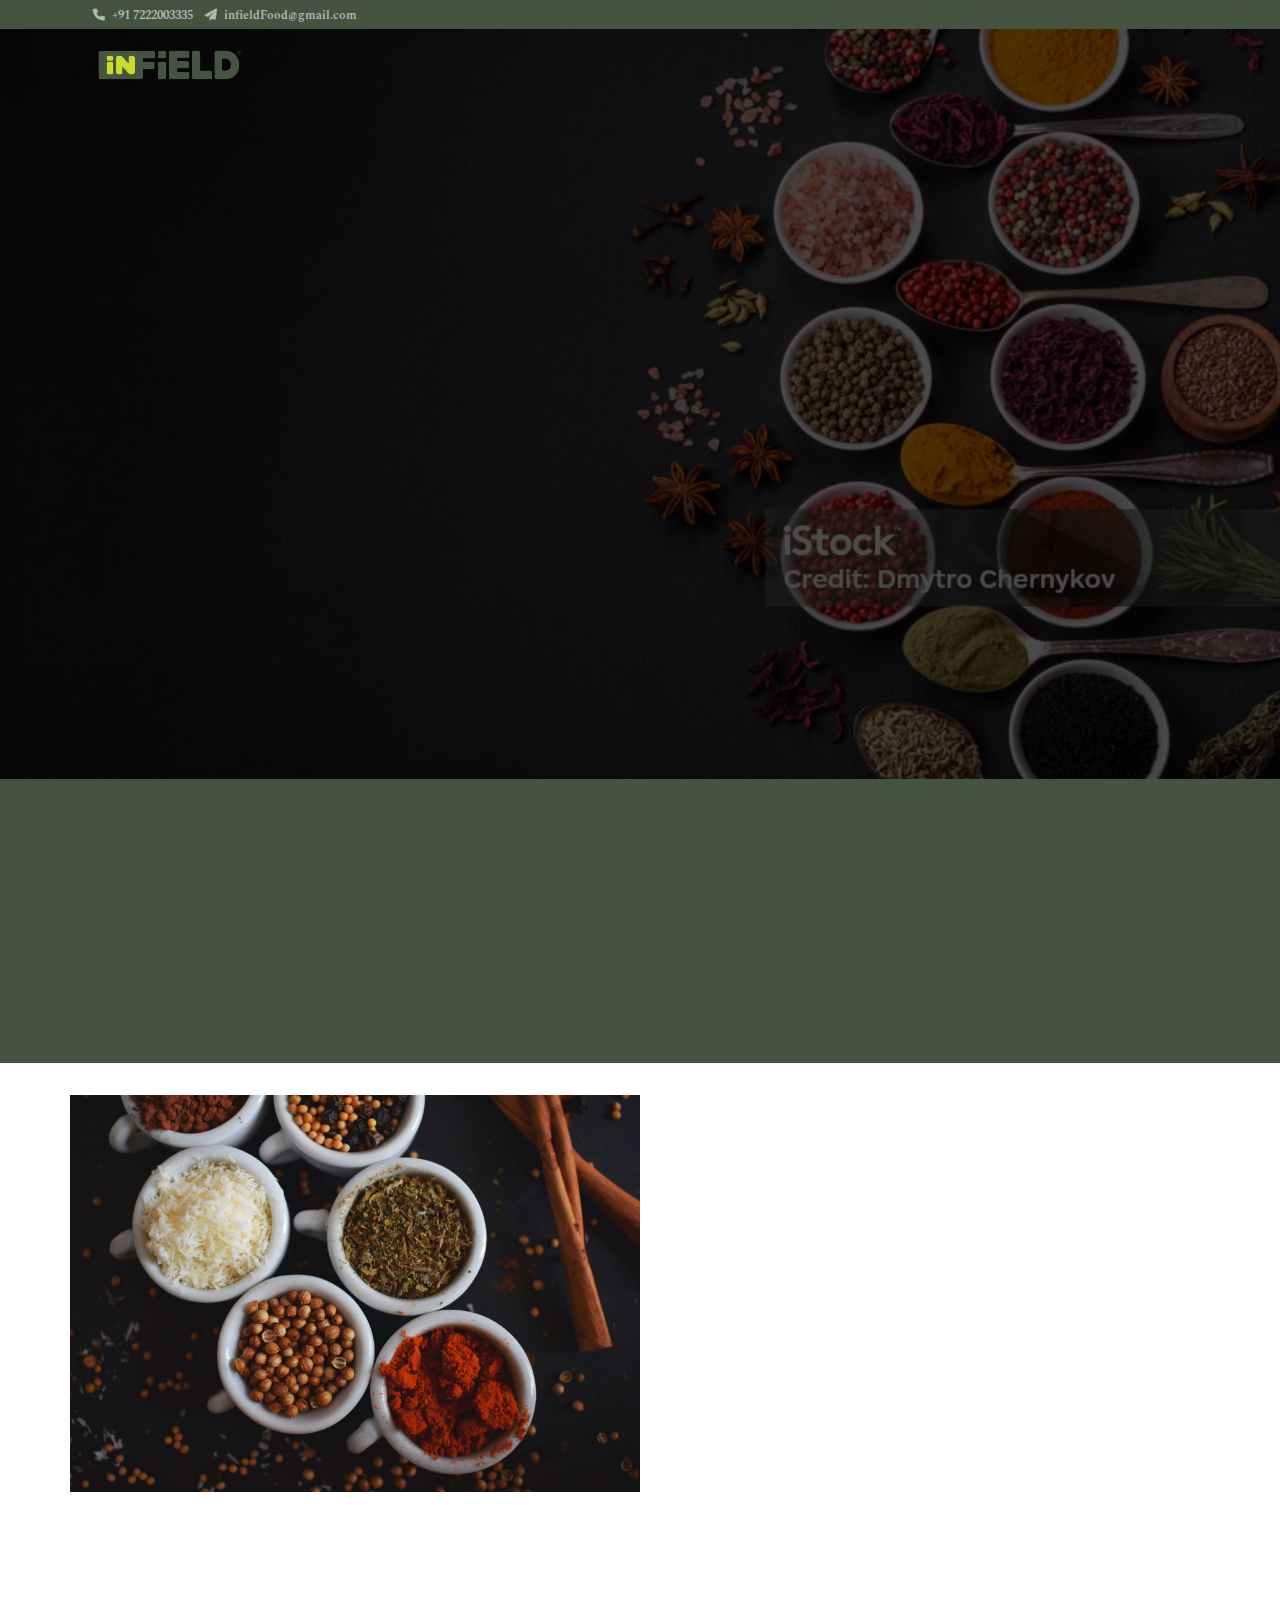
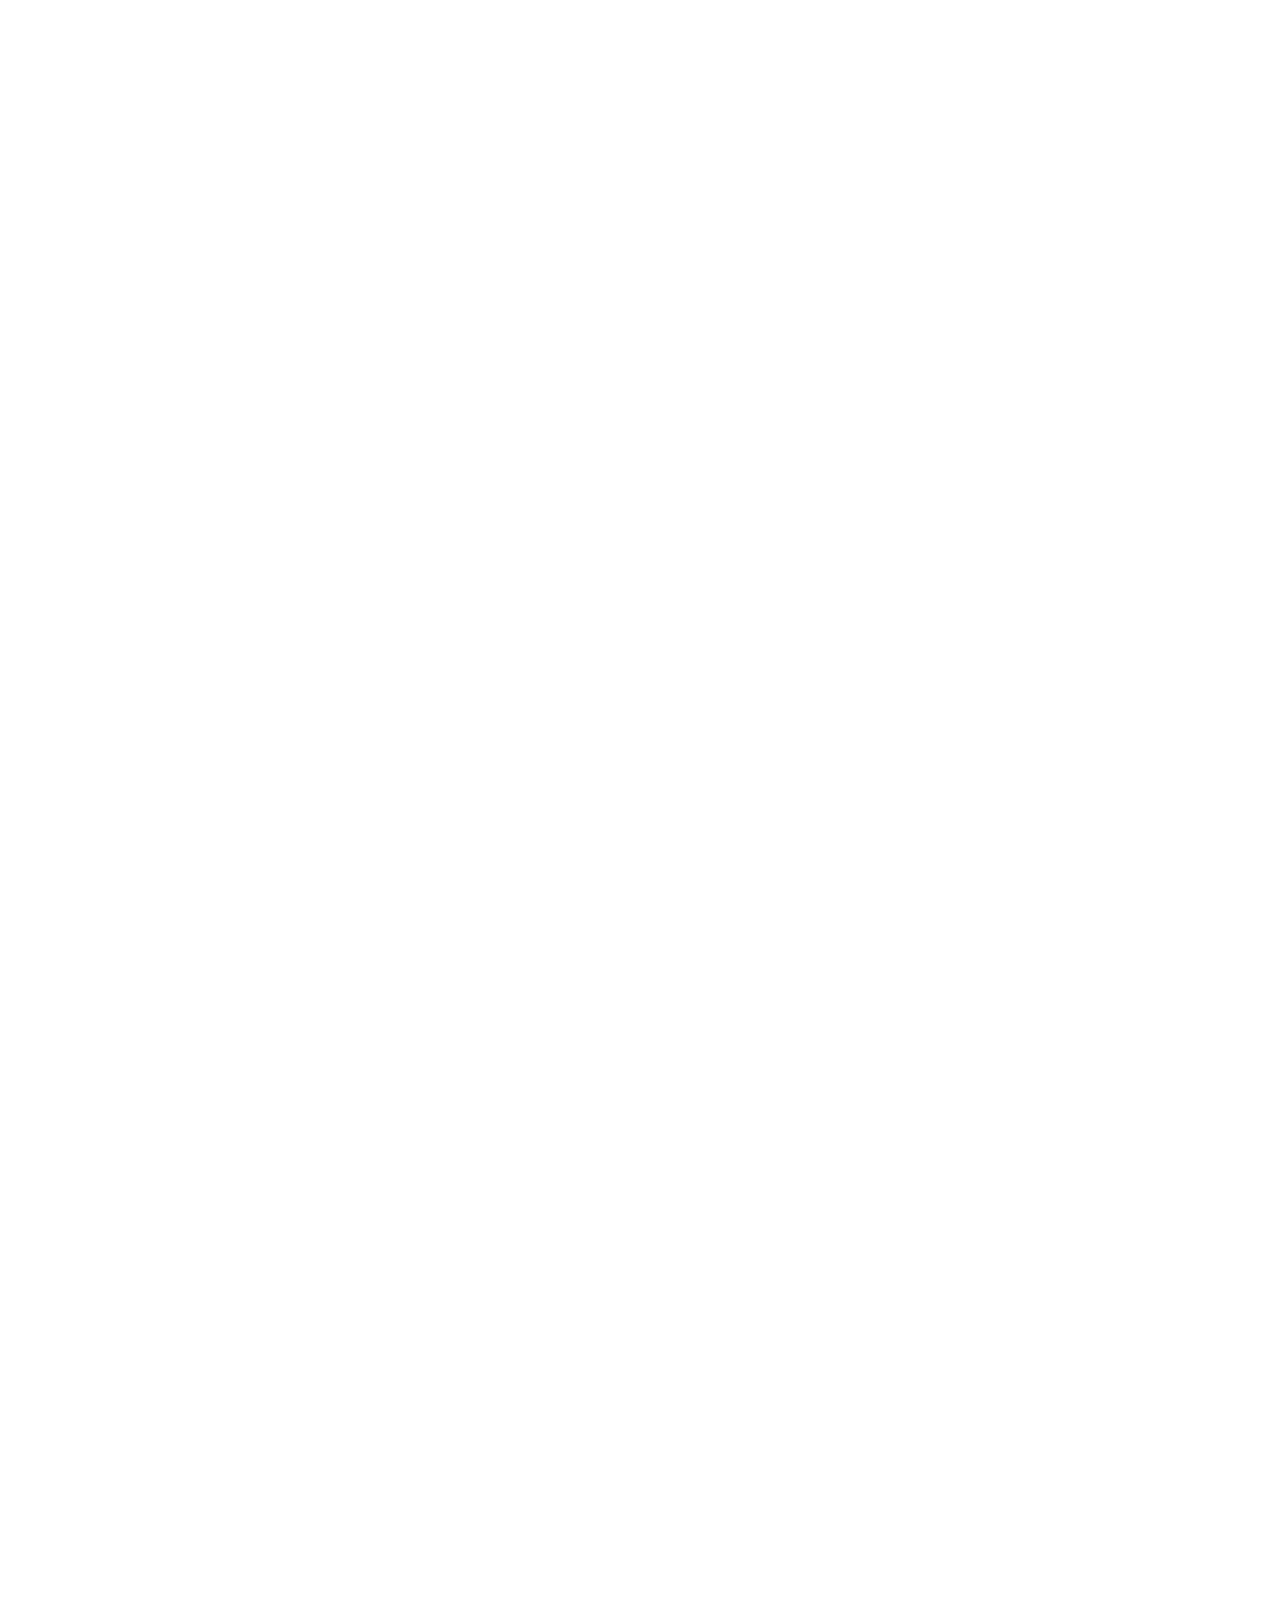
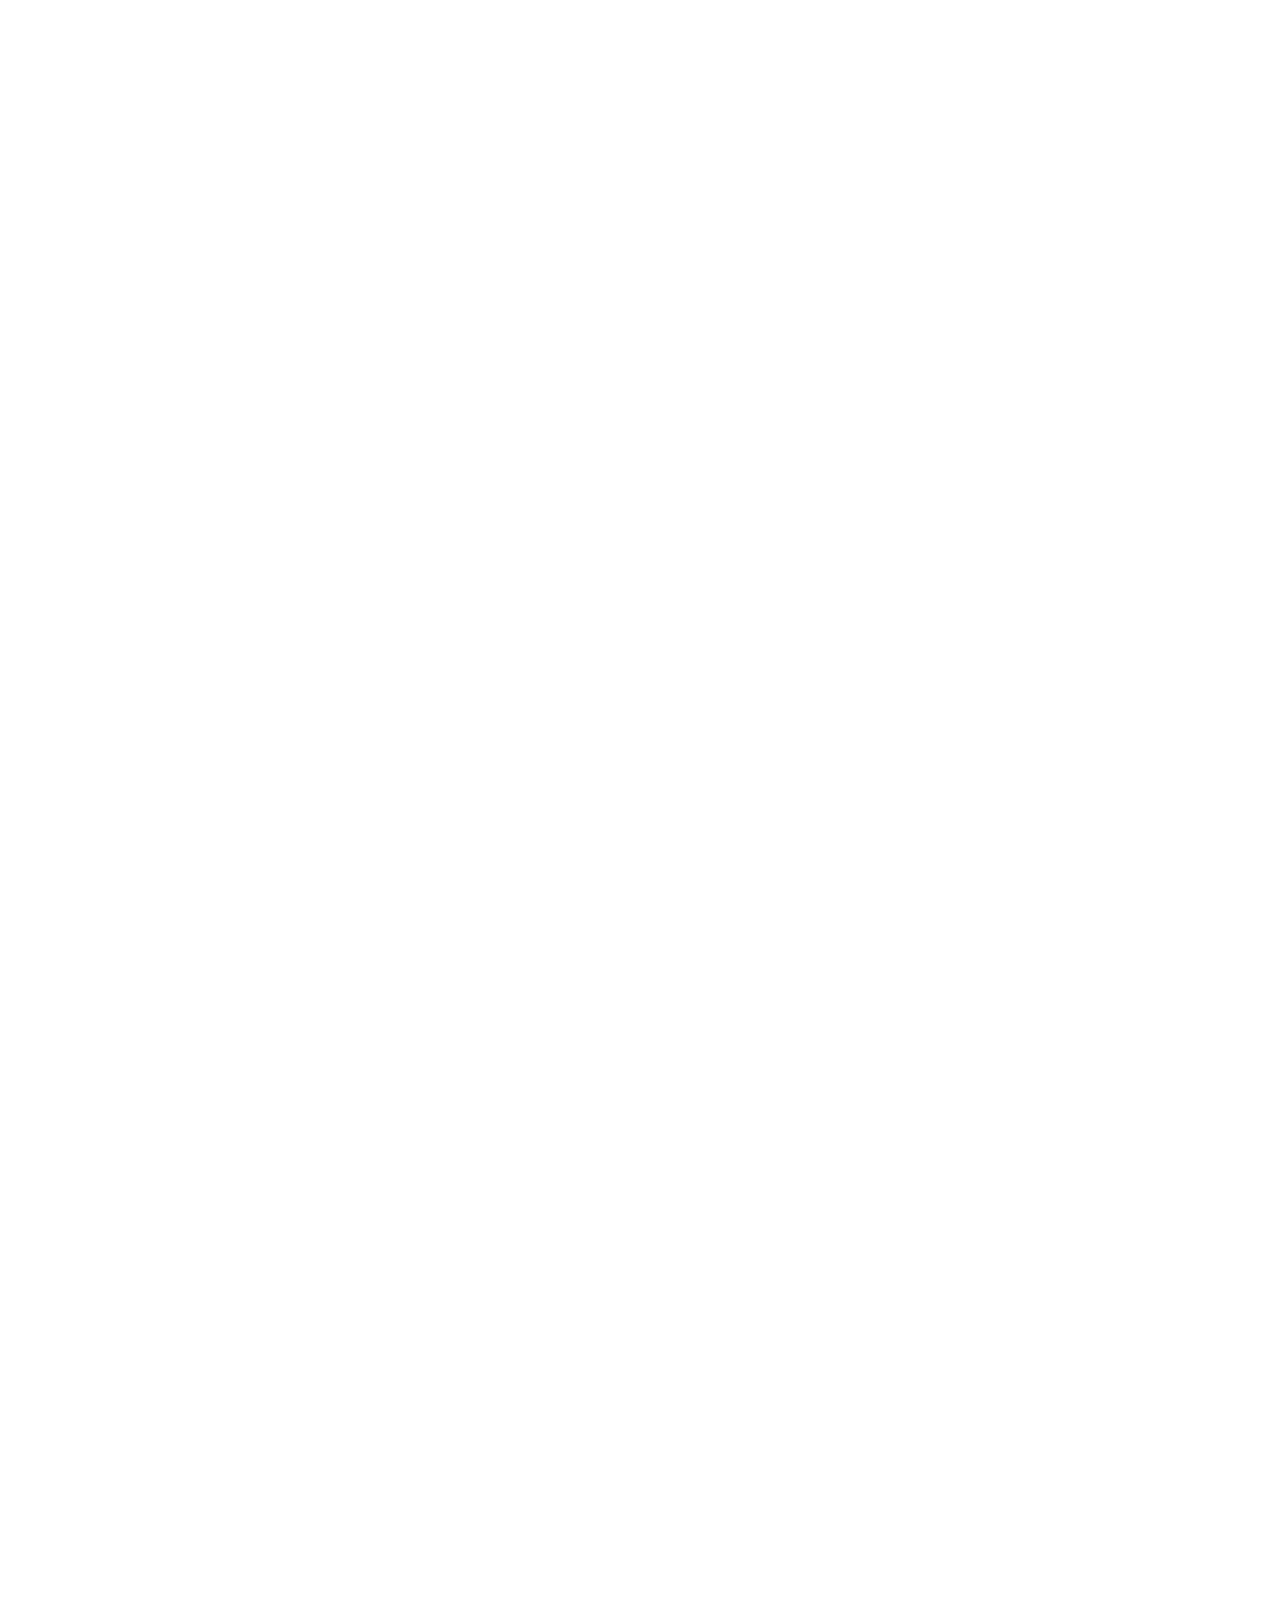
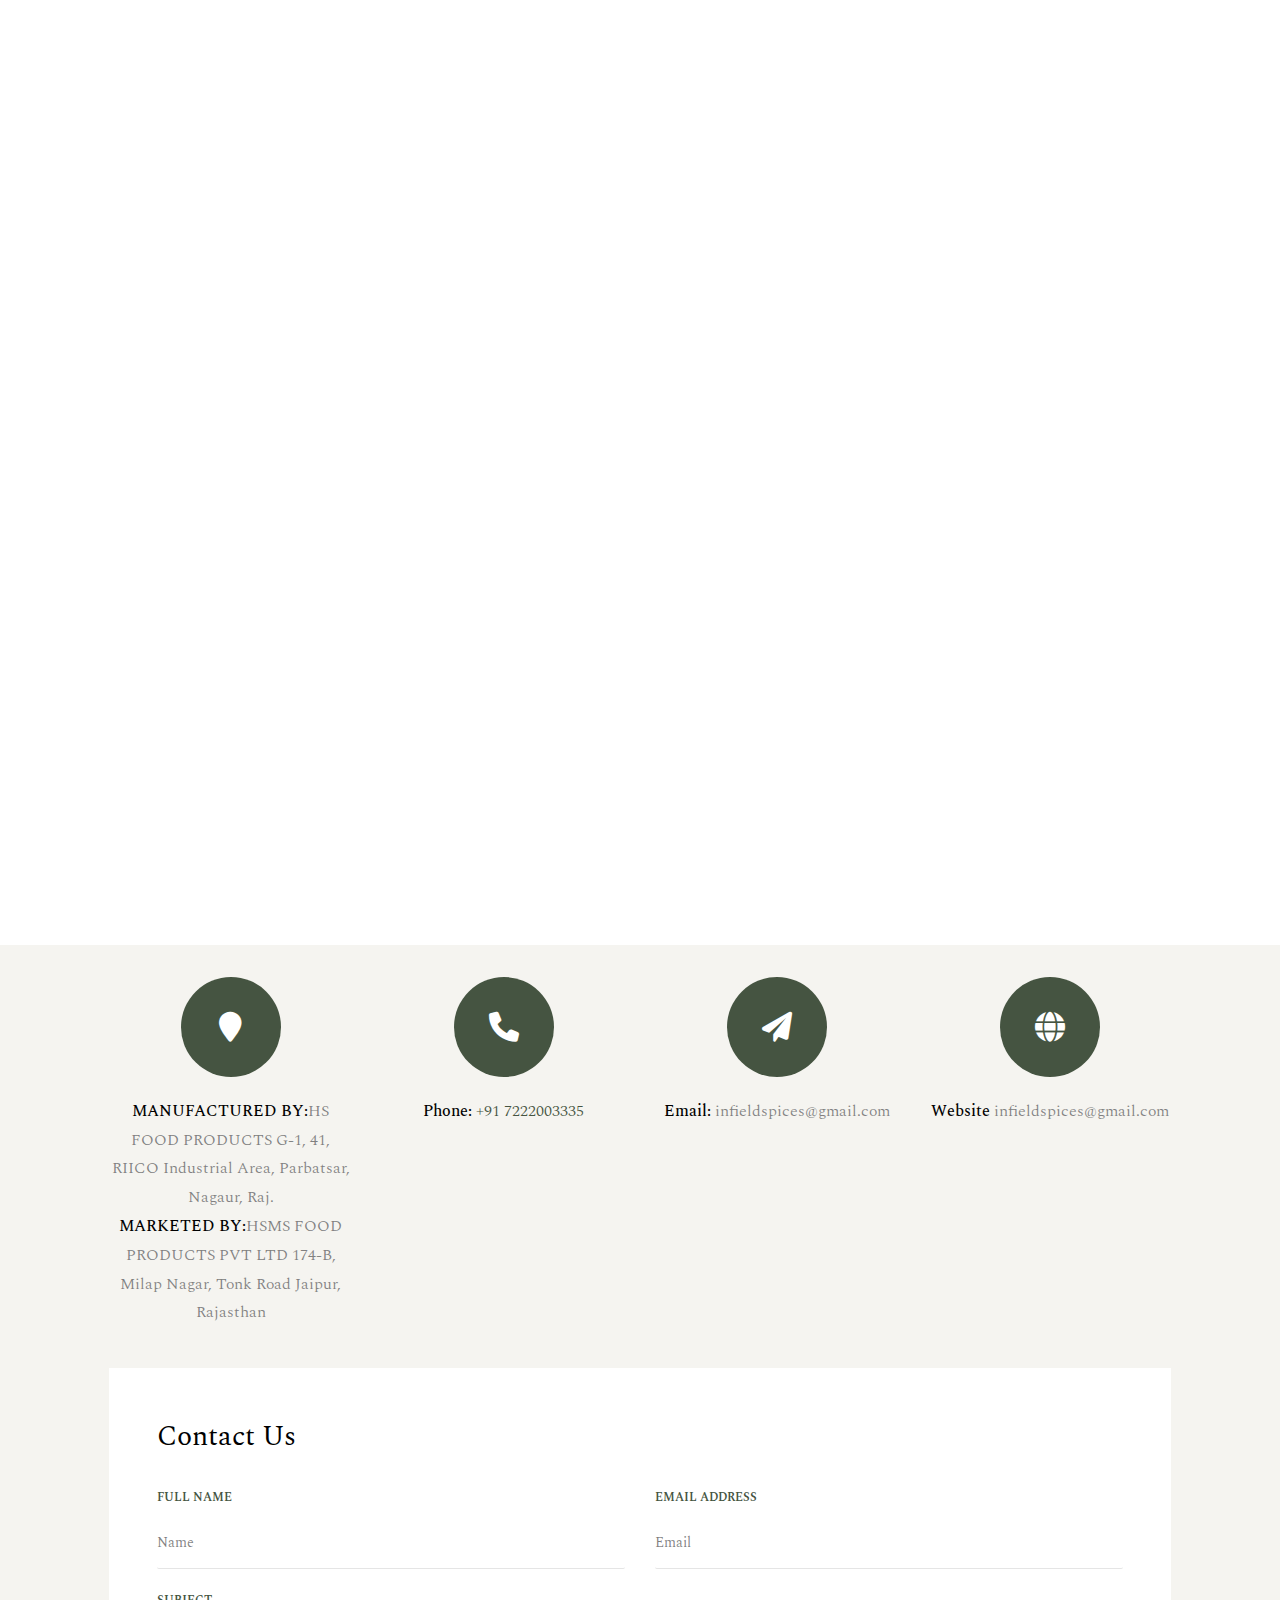
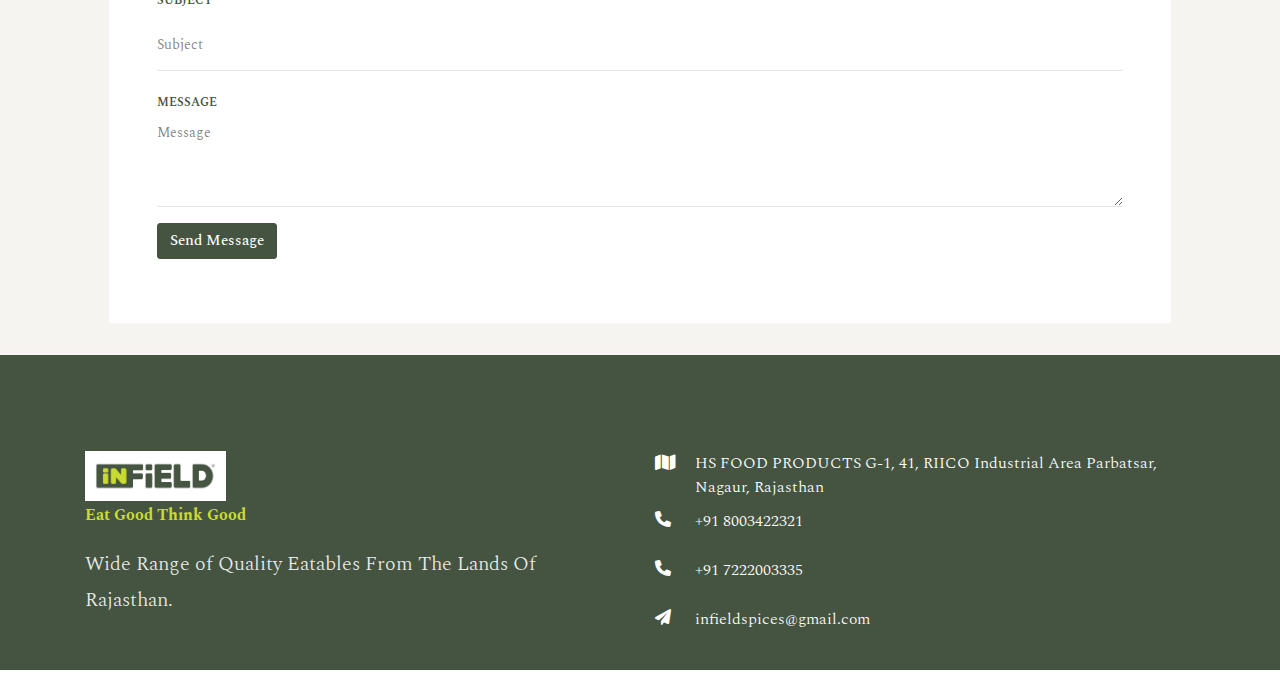
==== commit 7a276c08: "c2" ====
--- a/index.html
+++ b/index.html
@@ -26,20 +26,20 @@
 				<div class="row">
 					<div class="col-md-6 d-flex align-items-center">
 						<p class="mb-0 phone pl-md-2">
-							<a href="index.html" class="mr-2"><span class="fa fa-phone mr-1"></span> +91 7222003335</a> 
-							<a href="index.html"><span class="fa fa-paper-plane mr-1"></span> infieldFood@gmail.com</a>
+							<a  class="mr-2"><span class="fa fa-phone mr-1"></span> +91 7222003335</a> 
+							<a ><span class="fa fa-paper-plane mr-1"></span> infieldFood@gmail.com</a>
 						</p>
 					</div>
 					<!-- <div class="col-md-6 d-flex justify-content-md-end">
 						<div class="social-media mr-4">
 			    		<p class="mb-0 d-flex">
-			    			<a href="index.html" class="d-flex align-items-center justify-content-center"><span class="fab fa-facebook"><i class="sr-only">Facebook</i></span></a>
-			    			<a href="index.html" class="d-flex align-items-center justify-content-center"><span class="fab fa-twitter"><i class="sr-only">Twitter</i></span></a>
-			    			<a href="index.html" class="d-flex align-items-center justify-content-center"><span class="fab fa-instagram"><i class="sr-only">Instagram</i></span></a>
+			    			<a  class="d-flex align-items-center justify-content-center"><span class="fab fa-facebook"><i class="sr-only">Facebook</i></span></a>
+			    			<a  class="d-flex align-items-center justify-content-center"><span class="fab fa-twitter"><i class="sr-only">Twitter</i></span></a>
+			    			<a  class="d-flex align-items-center justify-content-center"><span class="fab fa-instagram"><i class="sr-only">Instagram</i></span></a>
 			    		</p>
 		        </div> -->
 		        <!-- <div class="reg">
-		        	<p class="mb-0"><a href="index.html" class="mr-2">Sign Up</a> <a href="index.html">Log In</a></p>
+		        	<p class="mb-0"><a  class="mr-2">Sign Up</a> <a >Log In</a></p>
 		        </div> -->
 					</div>
 				</div>
@@ -51,33 +51,33 @@
 	      <!-- <a class="navbar-brand" href="https://technext.github.io/index.html" src="asset/images/logo_new.png"></a> -->
 		  <img class = "img-cont" src="asset/images/logo_new.png"></img>
 	      <div class="order-lg-last btn-group">
-          <!-- <a href="index.html" class="btn-cart dropdown-toggle dropdown-toggle-split" data-toggle="dropdown" aria-haspopup="true" aria-expanded="false">
+          <!-- <a  class="btn-cart dropdown-toggle dropdown-toggle-split" data-toggle="dropdown" aria-haspopup="true" aria-expanded="false">
           	<span class="flaticon-shopping-bag"></span>
           	<div class="d-flex justify-content-center align-items-center"><small>3</small></div>
           </a> -->
           <div class="dropdown-menu dropdown-menu-right">
-				    <div class="dropdown-item d-flex align-items-start" href="#">
+				    <div class="dropdown-item d-flex align-items-start" >
 				    	<div class="img" style="background-image: url(images/prod-1.jpg);"></div>
 				    	<div class="text pl-3">
 				    		<h4>Bacardi 151</h4>
-				    		<p class="mb-0"><a href="index.html" class="price">$25.99</a><span class="quantity ml-3">Quantity: 01</span></p>
+				    		<p class="mb-0"><a  class="price">$25.99</a><span class="quantity ml-3">Quantity: 01</span></p>
 				    	</div>
 				    </div>
-				    <div class="dropdown-item d-flex align-items-start" href="#">
+				    <div class="dropdown-item d-flex align-items-start" >
 				    	<div class="img" style="background-image: url(images/prod-2.jpg);"></div>
 				    	<div class="text pl-3">
 				    		<h4>Jim Beam Kentucky Straight</h4>
-				    		<p class="mb-0"><a href="index.html" class="price">$30.89</a><span class="quantity ml-3">Quantity: 02</span></p>
+				    		<p class="mb-0"><a  class="price">$30.89</a><span class="quantity ml-3">Quantity: 02</span></p>
 				    	</div>
 				    </div>
-				    <div class="dropdown-item d-flex align-items-start" href="#">
+				    <div class="dropdown-item d-flex align-items-start">
 				    	<div class="img" style="background-image: url(images/prod-3.jpg);"></div>
 				    	<div class="text pl-3">
 				    		<h4>Citadelle</h4>
-				    		<p class="mb-0"><a href="index.html" class="price">$22.50</a><span class="quantity ml-3">Quantity: 01</span></p>
+				    		<p class="mb-0"><a  class="price">$22.50</a><span class="quantity ml-3">Quantity: 01</span></p>
 				    	</div>
 				    </div>
-				    <a class="dropdown-item text-center btn-link d-block w-100" href="https://technext.github.io/cart.html">
+				    <a class="dropdown-item text-center btn-link d-block w-100" >
 				    	View All
 				    	<span class="ion-ios-arrow-round-forward"></span>
 				    </a>
@@ -88,24 +88,24 @@
 	        <span class="oi oi-menu"></span> Menu
 	      </button>
 
-	      <div class="collapse navbar-collapse" id="ftco-nav">
+	      <!-- <div class="collapse navbar-collapse" id="ftco-nav">
 	        <ul class="navbar-nav ml-auto">
-	          <li class="nav-item active"><a href="index.html" class="nav-link">Home</a></li>
+	          <li class="nav-item active"><a  class="nav-link">Home</a></li>
 	          <li class="nav-item"><a class="nav-link">About</a></li>
 			  <li class="nav-item"><a class="nav-link">Product</a></li>
-	          <!-- <li class="nav-item dropdown">
-              <a class="nav-link dropdown-toggle" href="index.html" id="dropdown04" data-toggle="dropdown" aria-haspopup="true" aria-expanded="false">Products</a>
+	          <li class="nav-item dropdown">
+              <a class="nav-link dropdown-toggle"  id="dropdown04" data-toggle="dropdown" aria-haspopup="true" aria-expanded="false">Products</a>
               <div class="dropdown-menu" aria-labelledby="dropdown04">
               	<a class="dropdown-item" href="https://technext.github.io/product.html">Products</a>
                 <a class="dropdown-item" href="https://technext.github.io/product-single.html">Single Product</a>
-                <a class="dropdown-item" href="https://technext.github.io/cart.html">Cart</a>
+                <a class="dropdown-item" >Cart</a>
                 <a class="dropdown-item" href="https://technext.github.io/checkout.html">Checkout</a>
               </div>
-            </li> -->
-	          <!-- <li class="nav-item"><a href="https://technext.github.io/blog.html" class="nav-link">Blog</a></li> -->
-	          <li class="nav-item"><a href="https://technext.github.io/contact.html" class="nav-link">Contact</a></li>
+            </li>
+	          <li class="nav-item"><a href="https://technext.github.io/blog.html" class="nav-link">Blog</a></li>
+	          <li class="nav-item"><a class="nav-link">Contact</a></li>
 	        </ul>
-	      </div>
+	      </div> -->
 	    </div>
 	  </nav>
     <!-- END nav -->
@@ -237,28 +237,28 @@
 		<section class="ftco-section ftco-no-pb">
 			<div class="container">
 				<div class="row">
-					<div class="col-lg-2 col-md-4">
+					<div class="col-lg-4 col-md-3">
 						<div class="sort w-100 text-center ftco-animate">
 							<div class="img" style="background-image: url(asset/images/bg-5.jpeg);"></div>
 							<h3>Whole Spices</h3>
 						</div>
 					</div>
 
-					<div class="col-lg-2 col-md-4">
+					<div class="col-lg-4 col-md-3">
 						<div class="sort w-100 text-center ftco-animate">
 							<div class="img" style="background-image: url(asset/images/bg-1.jpg);"></div>
 							<h3>Blended Spices</h3>
 						</div>
 					</div>
 
-					<div class="col-lg-2 col-md-4">
+					<div class="col-lg-4 col-md-3">
 						<div class="sort w-100 text-center ftco-animate">
 							<div class="img" style="background-image: url(asset/images/bg-1.jpg);"></div>
 							<h3>Powder Spices</h3>
 						</div>
 					</div>
 
-					<div class="col-lg-2 col-md-4">
+					<!-- <div class="col-lg-2 col-md-4">
 						<div class="sort w-100 text-center ftco-animate">
 							<div class="img" style="background-image: url(asset/images/bg-2.jpg);"></div>
 							<h3>Gajak</h3>
@@ -275,7 +275,7 @@
 							<div class="img" style="background-image: url(asset/images/bg-4.jpg);"></div>
 							<h3>Rice</h3>
 						</div>
-					</div>
+					</div> -->
 
 				</div>
 			</div>
@@ -295,9 +295,9 @@
 							<div class="img d-flex align-items-center justify-content-center" style="background-image: url(asset/images/1_Chilli\ Flakes.png);">
 								<!-- <div class="desc">
 									<p class="meta-prod d-flex">
-										<a href="index.html" class="d-flex align-items-center justify-content-center"><span class="flaticon-shopping-bag"></span></a>
-										<a href="index.html" class="d-flex align-items-center justify-content-center"><span class="flaticon-heart"></span></a>
-										<a href="index.html" class="d-flex align-items-center justify-content-center"><span class="flaticon-visibility"></span></a>
+										<a  class="d-flex align-items-center justify-content-center"><span class="flaticon-shopping-bag"></span></a>
+										<a  class="d-flex align-items-center justify-content-center"><span class="flaticon-heart"></span></a>
+										<a  class="d-flex align-items-center justify-content-center"><span class="flaticon-visibility"></span></a>
 									</p>
 								</div> -->
 							</div>
@@ -321,9 +321,9 @@
 							<div class="img d-flex align-items-center justify-content-center" style="background-image: url(asset/images/2_Turmeric\ Powder.png);">
 								<!-- <div class="desc">
 									<p class="meta-prod d-flex">
-										<a href="index.html" class="d-flex align-items-center justify-content-center"><span class="flaticon-shopping-bag"></span></a>
-										<a href="index.html" class="d-flex align-items-center justify-content-center"><span class="flaticon-heart"></span></a>
-										<a href="index.html" class="d-flex align-items-center justify-content-center"><span class="flaticon-visibility"></span></a>
+										<a  class="d-flex align-items-center justify-content-center"><span class="flaticon-shopping-bag"></span></a>
+										<a  class="d-flex align-items-center justify-content-center"><span class="flaticon-heart"></span></a>
+										<a  class="d-flex align-items-center justify-content-center"><span class="flaticon-visibility"></span></a>
 									</p>
 								</div> -->
 							</div>
@@ -347,9 +347,9 @@
 							<div class="img d-flex align-items-center justify-content-center" style="background-image: url(asset/images/3_Kutti\ Mirchi.png);">
 								<!-- <div class="desc">
 									<p class="meta-prod d-flex">
-										<a href="index.html" class="d-flex align-items-center justify-content-center"><span class="flaticon-shopping-bag"></span></a>
-										<a href="index.html" class="d-flex align-items-center justify-content-center"><span class="flaticon-heart"></span></a>
-										<a href="index.html" class="d-flex align-items-center justify-content-center"><span class="flaticon-visibility"></span></a>
+										<a  class="d-flex align-items-center justify-content-center"><span class="flaticon-shopping-bag"></span></a>
+										<a  class="d-flex align-items-center justify-content-center"><span class="flaticon-heart"></span></a>
+										<a  class="d-flex align-items-center justify-content-center"><span class="flaticon-visibility"></span></a>
 									</p>
 								</div> -->
 							</div>
@@ -755,7 +755,8 @@
 										<span class="fa fa-map-marker"></span>
 									</div>
 									<div class="text">
-										<p><span>Address:</span> G-1, 41, RIICO Industrial Area, Parbatsar, Nagaur, Raj.</p>
+										<p><span>MANUFACTURED BY:</span>HS FOOD PRODUCTS G-1, 41, RIICO Industrial Area, Parbatsar, Nagaur, Raj.</p>
+										<p><span>MARKETED BY:</span>HSMS FOOD PRODUCTS PVT LTD 174-B, Milap Nagar, Tonk Road Jaipur, Rajasthan</p>
 									</div>
 								</div>
 							</div>
@@ -775,7 +776,7 @@
 										<span class="fa fa-paper-plane"></span>
 									</div>
 									<div class="text">
-										<p><span>Email:</span> <a href="mailto:info@yoursite.com">infieldspices@gmail.com</a></p>
+										<p><span>Email:</span> <a >infieldspices@gmail.com</a></p>
 									</div>
 								</div>
 							</div>
@@ -785,7 +786,7 @@
 										<span class="fa fa-globe"></span>
 									</div>
 									<div class="text">
-										<p><span>Website</span> <a href="#">yoursite.com</a></p>
+										<p><span>Website</span> <a>infieldspices@gmail.com</a></p>
 									</div>
 								</div>
 							</div>
@@ -857,9 +858,9 @@
 				<p style="color:#cadb31;font-weight: bold" >Eat Good Think Good</p>
               <p style="font-size: 20px;">Wide Range of Quality Eatables From The Lands Of Rajasthan.</p>
               <!-- <ul class="ftco-footer-social list-unstyled mt-2">
-                <li class="ftco-animate"><a href="index.html"><span class="fab fa-twitter"></span></a></li>
-                <li class="ftco-animate"><a href="index.html"><span class="fab fa-facebook"></span></a></li>
-                <li class="ftco-animate"><a href="index.html"><span class="fab fa-instagram"></span></a></li>
+                <li class="ftco-animate"><a ><span class="fab fa-twitter"></span></a></li>
+                <li class="ftco-animate"><a ><span class="fab fa-facebook"></span></a></li>
+                <li class="ftco-animate"><a ><span class="fab fa-instagram"></span></a></li>
               </ul> -->
             </div>
           </div>
@@ -867,32 +868,32 @@
             <div class="ftco-footer-widget mb-4 ml-md-4">
               <h2 class="ftco-heading-2">My Accounts</h2>
               <ul class="list-unstyled">
-                <li><a href="index.html"><span class="fa fa-chevron-right mr-2"></span>My Account</a></li>
-                <li><a href="index.html"><span class="fa fa-chevron-right mr-2"></span>Register</a></li>
-                <li><a href="index.html"><span class="fa fa-chevron-right mr-2"></span>Log In</a></li>
-                <li><a href="index.html"><span class="fa fa-chevron-right mr-2"></span>My Order</a></li>
+                <li><a ><span class="fa fa-chevron-right mr-2"></span>My Account</a></li>
+                <li><a ><span class="fa fa-chevron-right mr-2"></span>Register</a></li>
+                <li><a ><span class="fa fa-chevron-right mr-2"></span>Log In</a></li>
+                <li><a ><span class="fa fa-chevron-right mr-2"></span>My Order</a></li>
               </ul>
             </div>
           </div> -->
-          <div class="col-sm-3 col-md">
+          <!-- <div class="col-sm-3 col-md">
             <div class="ftco-footer-widget mb-4 ml-md-4">
               <h2 class="ftco-heading-2">Information</h2>
               <ul class="list-unstyled">
-                <li><a href="index.html"><span class="fa fa-chevron-right mr-2"></span>About us</a></li>
-                <li><a href="index.html"><span class="fa fa-chevron-right mr-2"></span>Catalog</a></li>
-                <li><a href="index.html"><span class="fa fa-chevron-right mr-2"></span>Contact us</a></li>
-                <li><a href="index.html"><span class="fa fa-chevron-right mr-2"></span>Term &amp; Conditions</a></li>
+                <li><a ><span class="fa fa-chevron-right mr-2"></span>About us</a></li>
+                <li><a ><span class="fa fa-chevron-right mr-2"></span>Catalog</a></li>
+                <li><a ><span class="fa fa-chevron-right mr-2"></span>Contact us</a></li>
+                <li><a ><span class="fa fa-chevron-right mr-2"></span>Term &amp; Conditions</a></li>
               </ul>
             </div>
-          </div>
+          </div> -->
           <!-- <div class="col-sm-6 col-md">
              <div class="ftco-footer-widget mb-4">
               <h2 class="ftco-heading-2">Quick Link</h2>
               <ul class="list-unstyled">
-                <li><a href="index.html"><span class="fa fa-chevron-right mr-2"></span>New User</a></li>
-                <li><a href="index.html"><span class="fa fa-chevron-right mr-2"></span>Help Center</a></li>
-                <li><a href="index.html"><span class="fa fa-chevron-right mr-2"></span>Report Spam</a></li>
-                <li><a href="index.html"><span class="fa fa-chevron-right mr-2"></span>Faq's</a></li>
+                <li><a ><span class="fa fa-chevron-right mr-2"></span>New User</a></li>
+                <li><a ><span class="fa fa-chevron-right mr-2"></span>Help Center</a></li>
+                <li><a ><span class="fa fa-chevron-right mr-2"></span>Report Spam</a></li>
+                <li><a ><span class="fa fa-chevron-right mr-2"></span>Faq's</a></li>
               </ul>
             </div>
           </div> -->
@@ -901,11 +902,11 @@
             	<!-- <h2 class="ftco-heading-2">Have a Questions?</h2> -->
             	<div class="block-23 mb-3">
 	              <ul>
-	                <li><span class="icon fa fa-map marker"></span><span class="text">MANUFACTURED BY HS FOOD PRODUCTS G-1, 41, RIICO Industrial Area Parbatsar, Nagaur, Rajasthan</span></li>
-	                <li><a href="index.html"><span class="icon fa fa-phone"></span><span class="text">+91 8003422321</span></a></li>
-					<li><span class="icon fa fa-map marker"></span><span class="text">MARKETED BY HSMS FOOD PRODUCTS PVT LTD 174-B, Milap Nagar, Tonk Road Jaipur, Rajasthan, 302018</span></li>
-					<li><a href="index.html"><span class="icon fa fa-phone"></span><span class="text">+91 7222003335</span></a></li>
-	                <li><a href="index.html"><span class="icon fa fa-paper-plane pr-4"></span><span class="text">infieldspices@gmail.com</span></a></li>
+	                <li><span class="icon fa fa-map marker"></span><span class="text">HS FOOD PRODUCTS G-1, 41, RIICO Industrial Area Parbatsar, Nagaur, Rajasthan</span></li>
+	                <li><a ><span class="icon fa fa-phone"></span><span class="text">+91 8003422321</span></a></li>
+					<!-- <li><span class="icon fa fa-map marker"></span><span class="text">MARKETED BY HSMS FOOD PRODUCTS PVT LTD 174-B, Milap Nagar, Tonk Road Jaipur, Rajasthan, 302018</span></li> -->
+					<li><a ><span class="icon fa fa-phone"></span><span class="text">+91 7222003335</span></a></li>
+	                <li><a ><span class="icon fa fa-paper-plane pr-4"></span><span class="text">infieldspices@gmail.com</span></a></li>
 	              </ul>
 	            </div>
             </div>
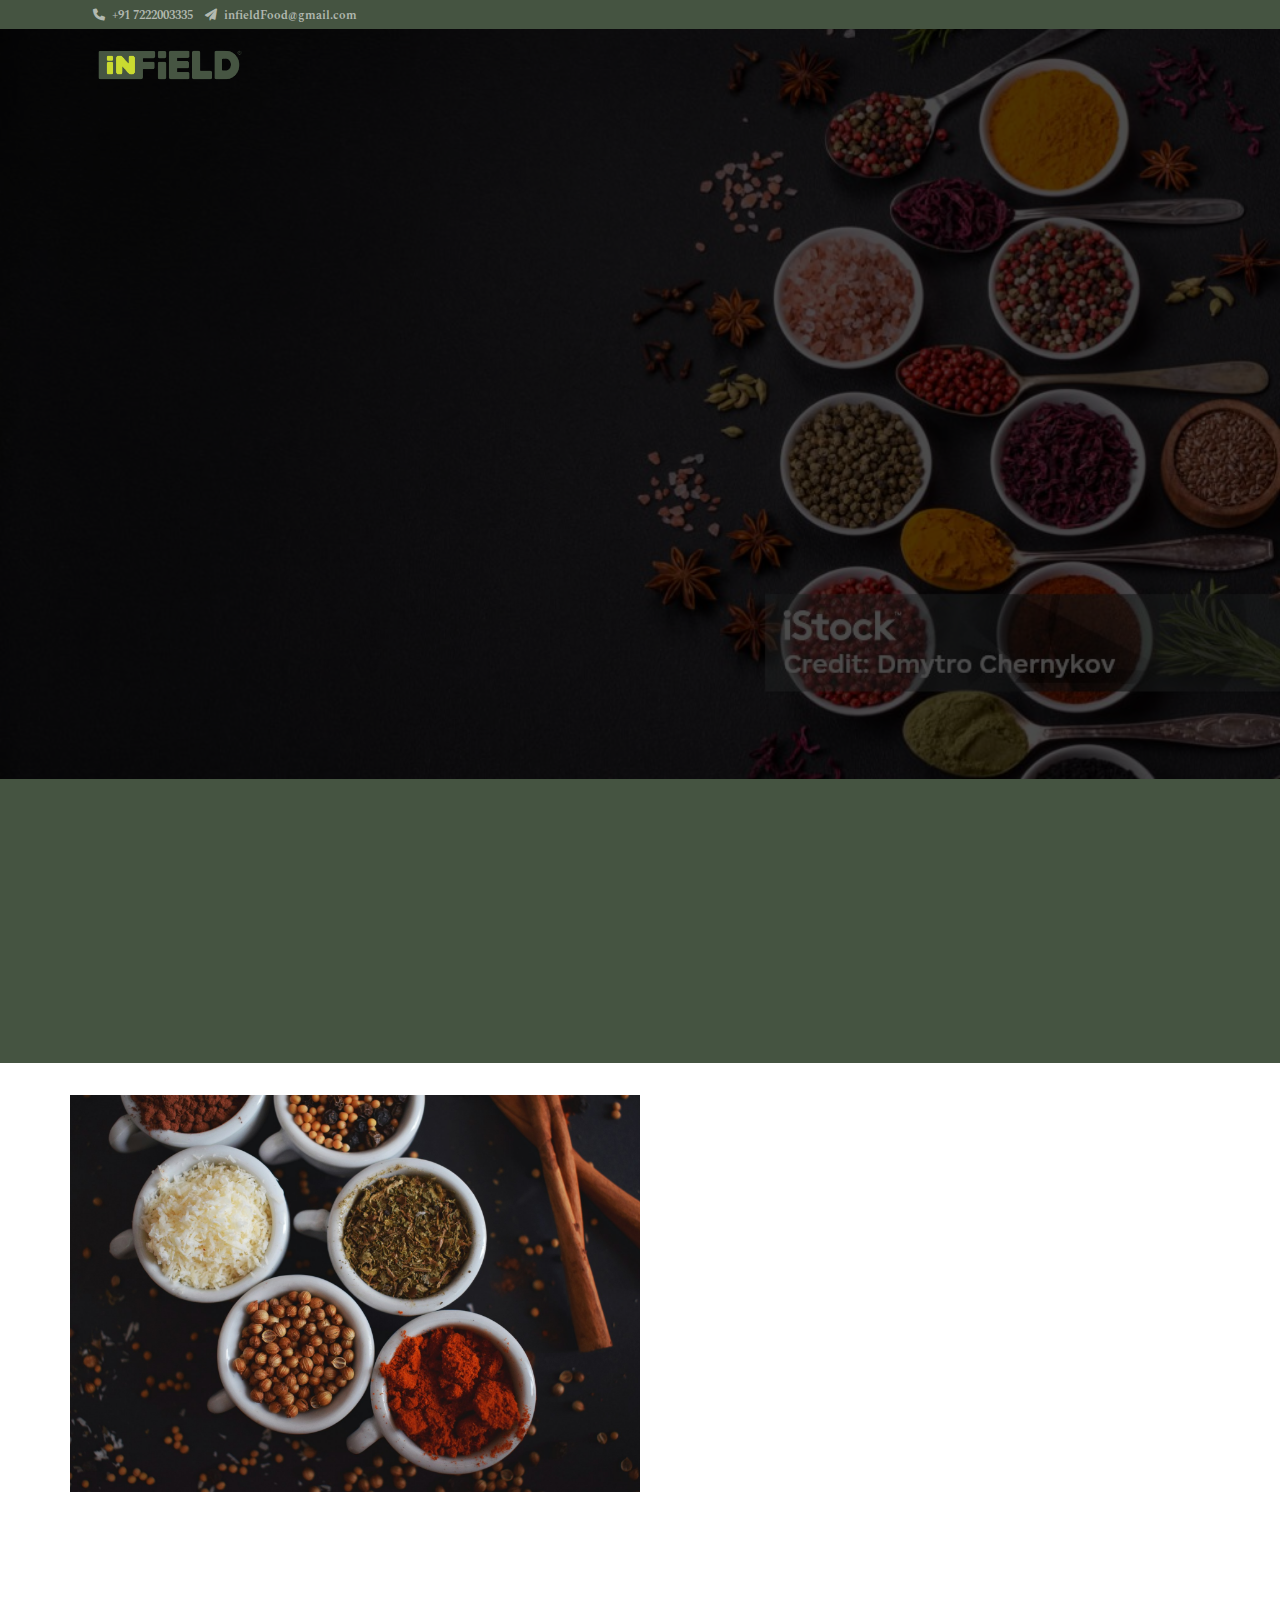
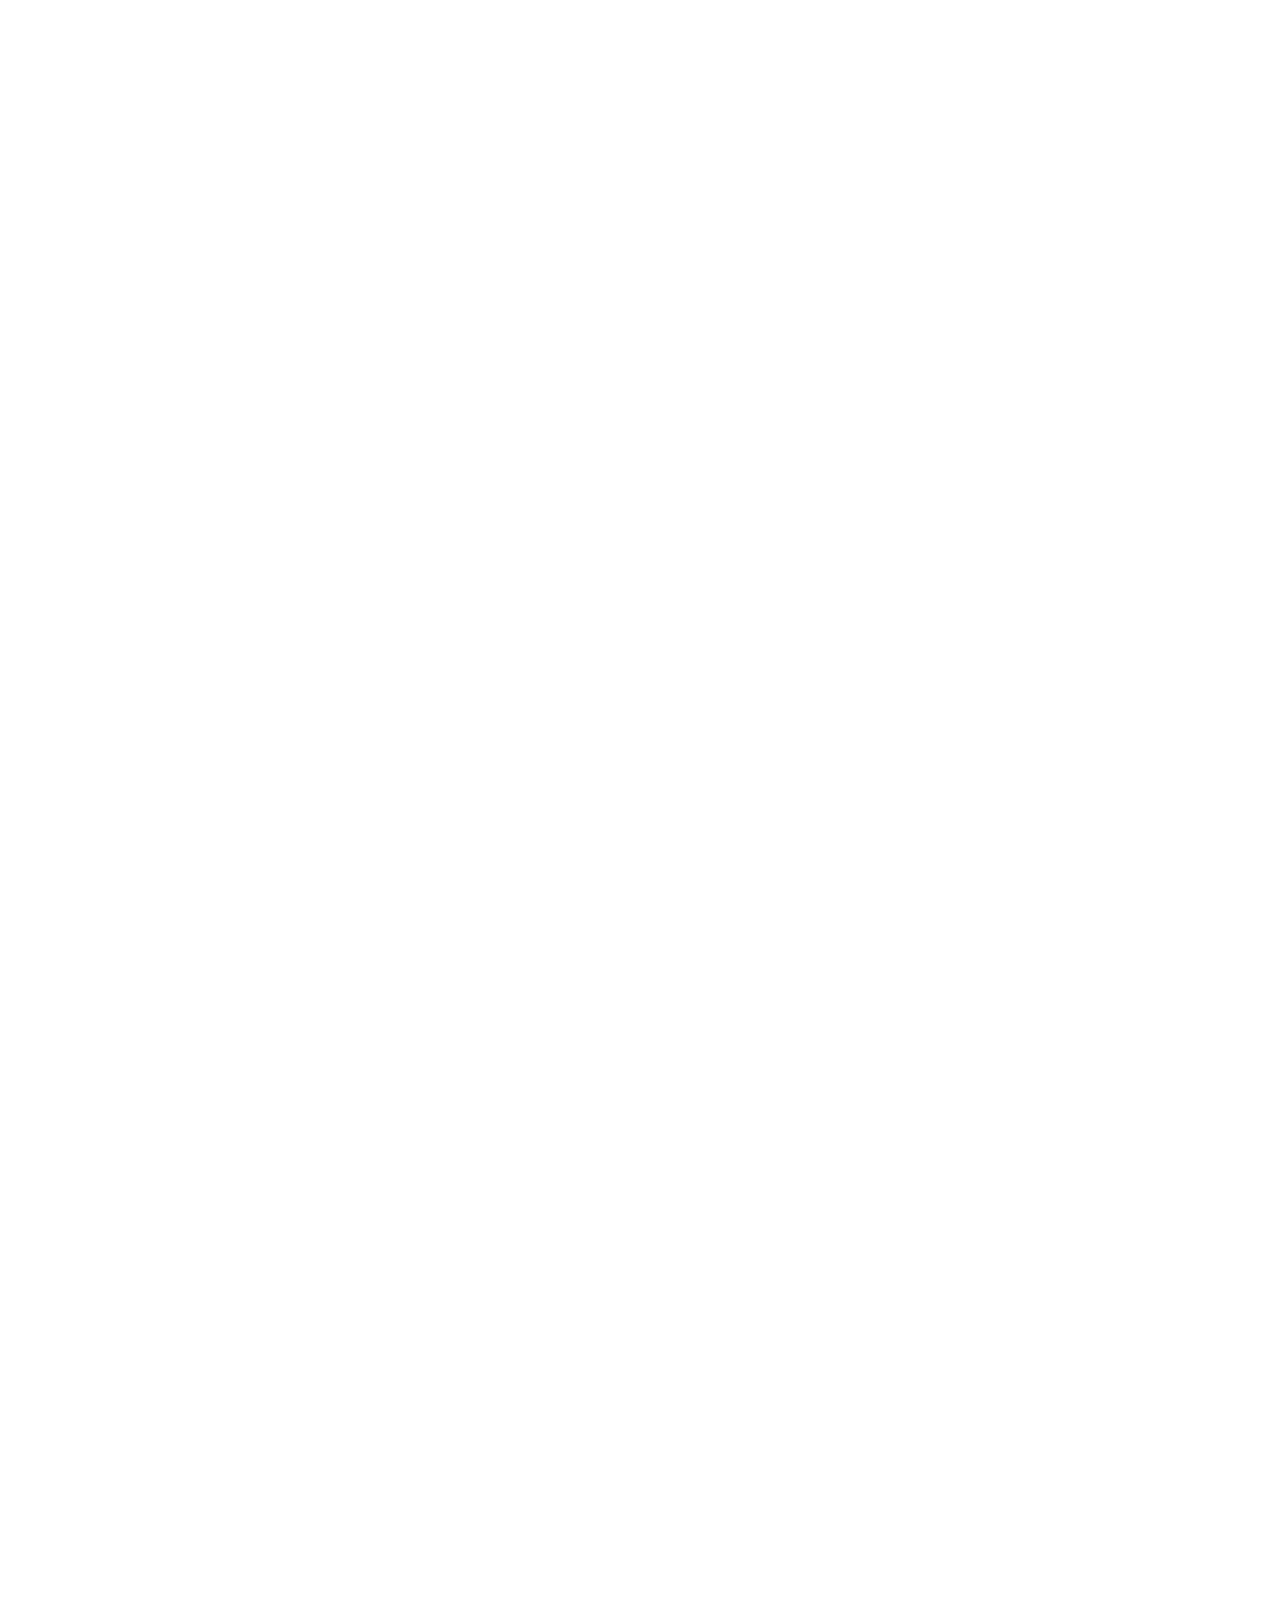
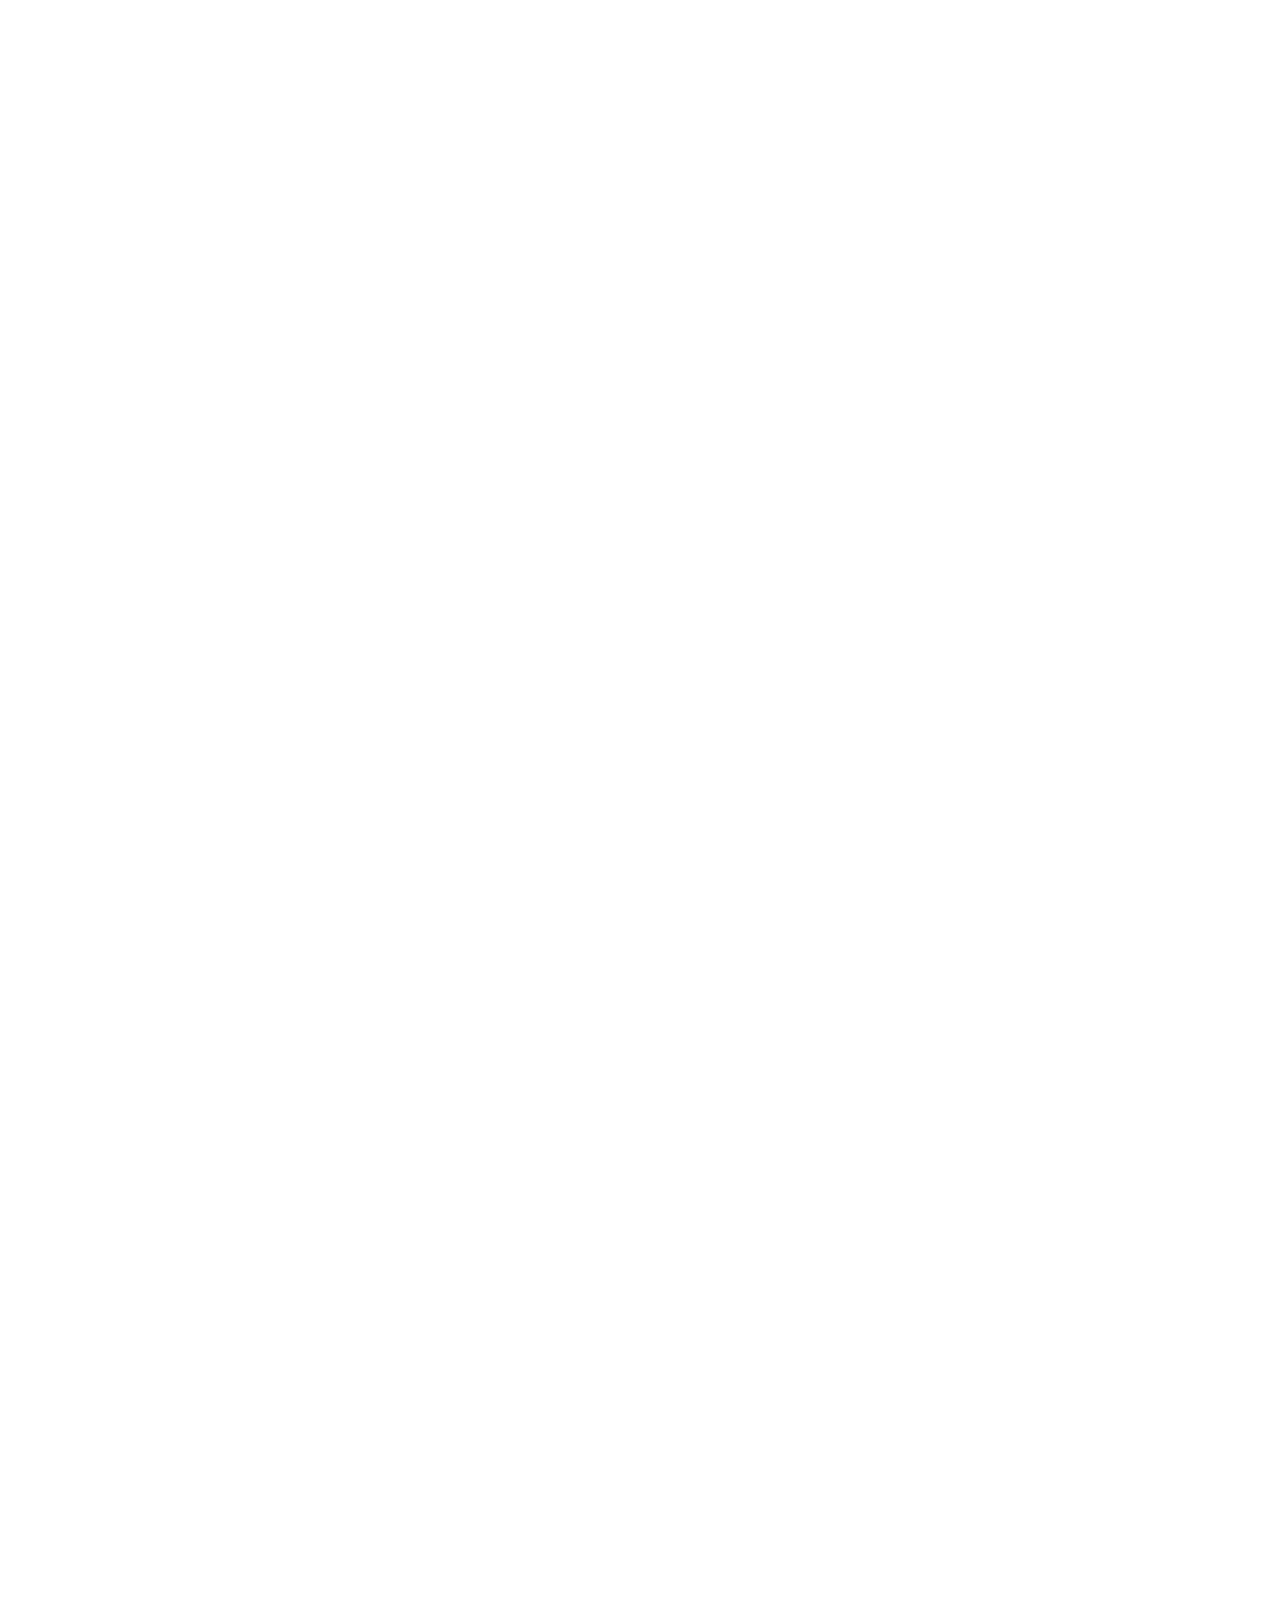
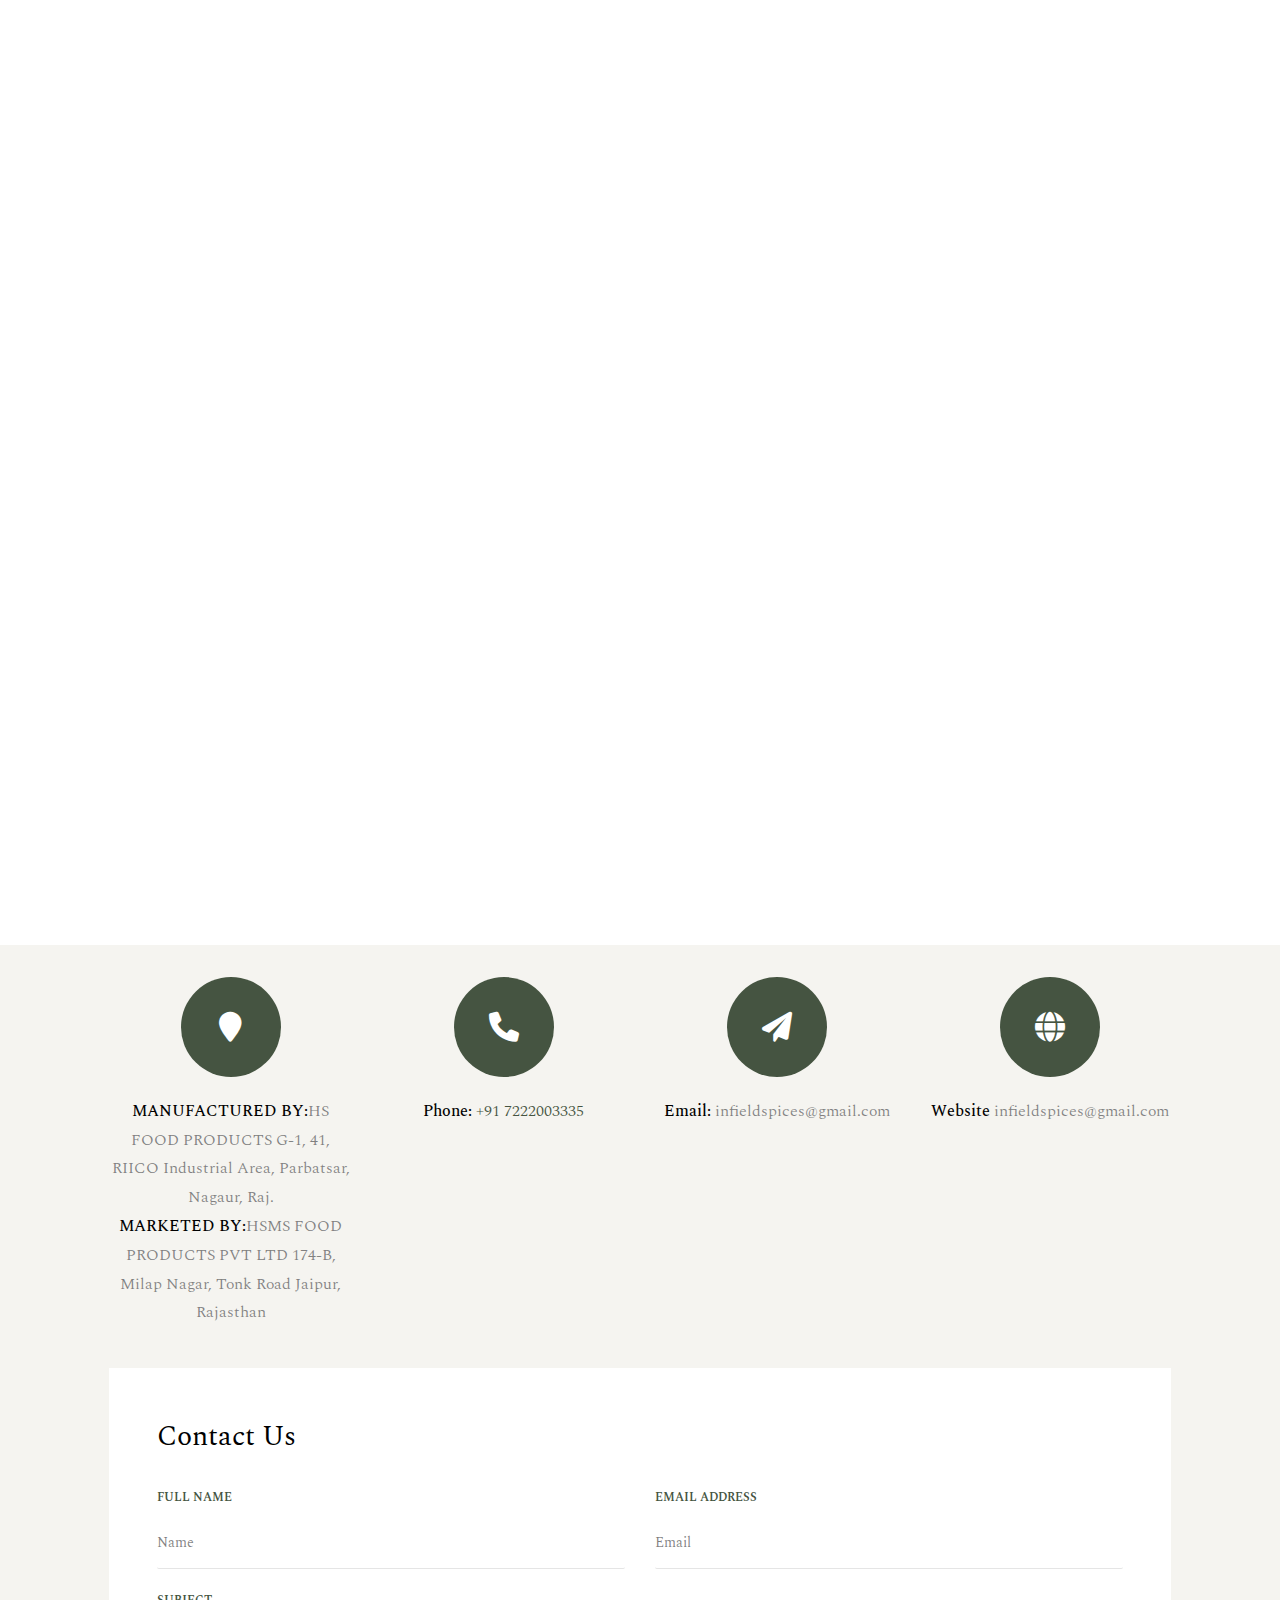
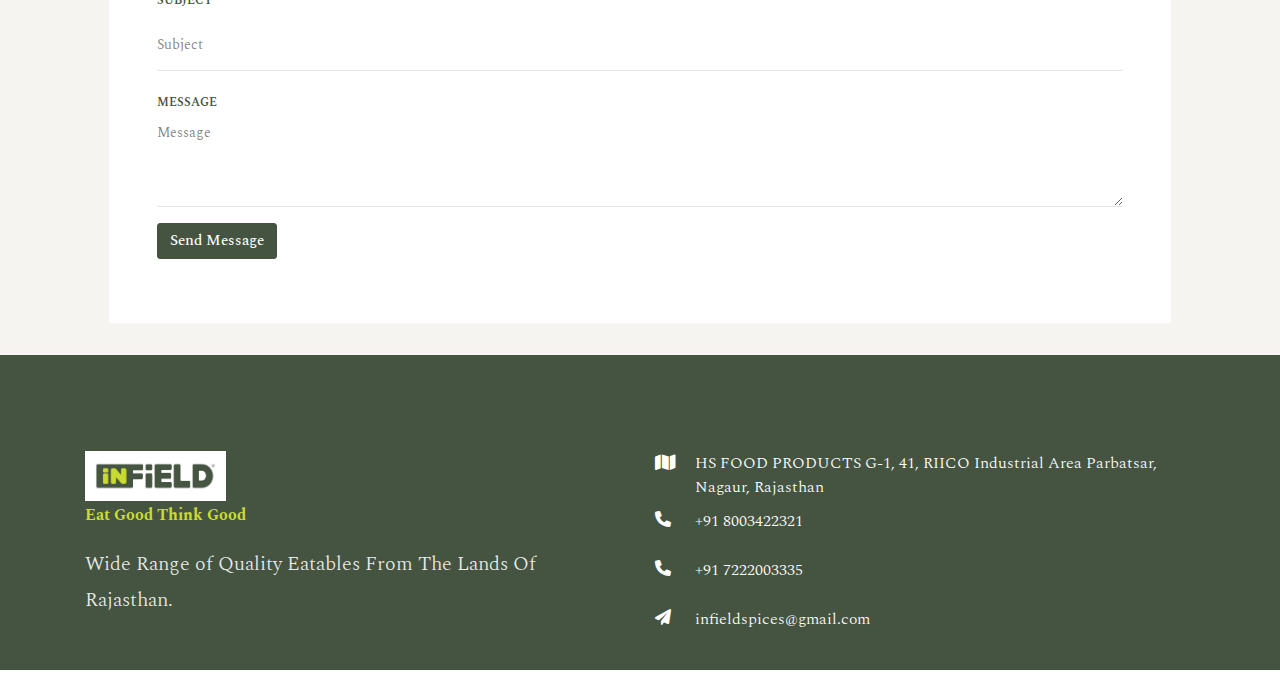
==== commit 5c6aae17: "powder spices image" ====
--- a/index.html
+++ b/index.html
@@ -253,7 +253,7 @@
 
 					<div class="col-lg-4 col-md-3">
 						<div class="sort w-100 text-center ftco-animate">
-							<div class="img" style="background-image: url(asset/images/bg-1.jpg);"></div>
+							<div class="img" style="background-image: url(asset/images/powder-1.jpg);"></div>
 							<h3>Powder Spices</h3>
 						</div>
 					</div>
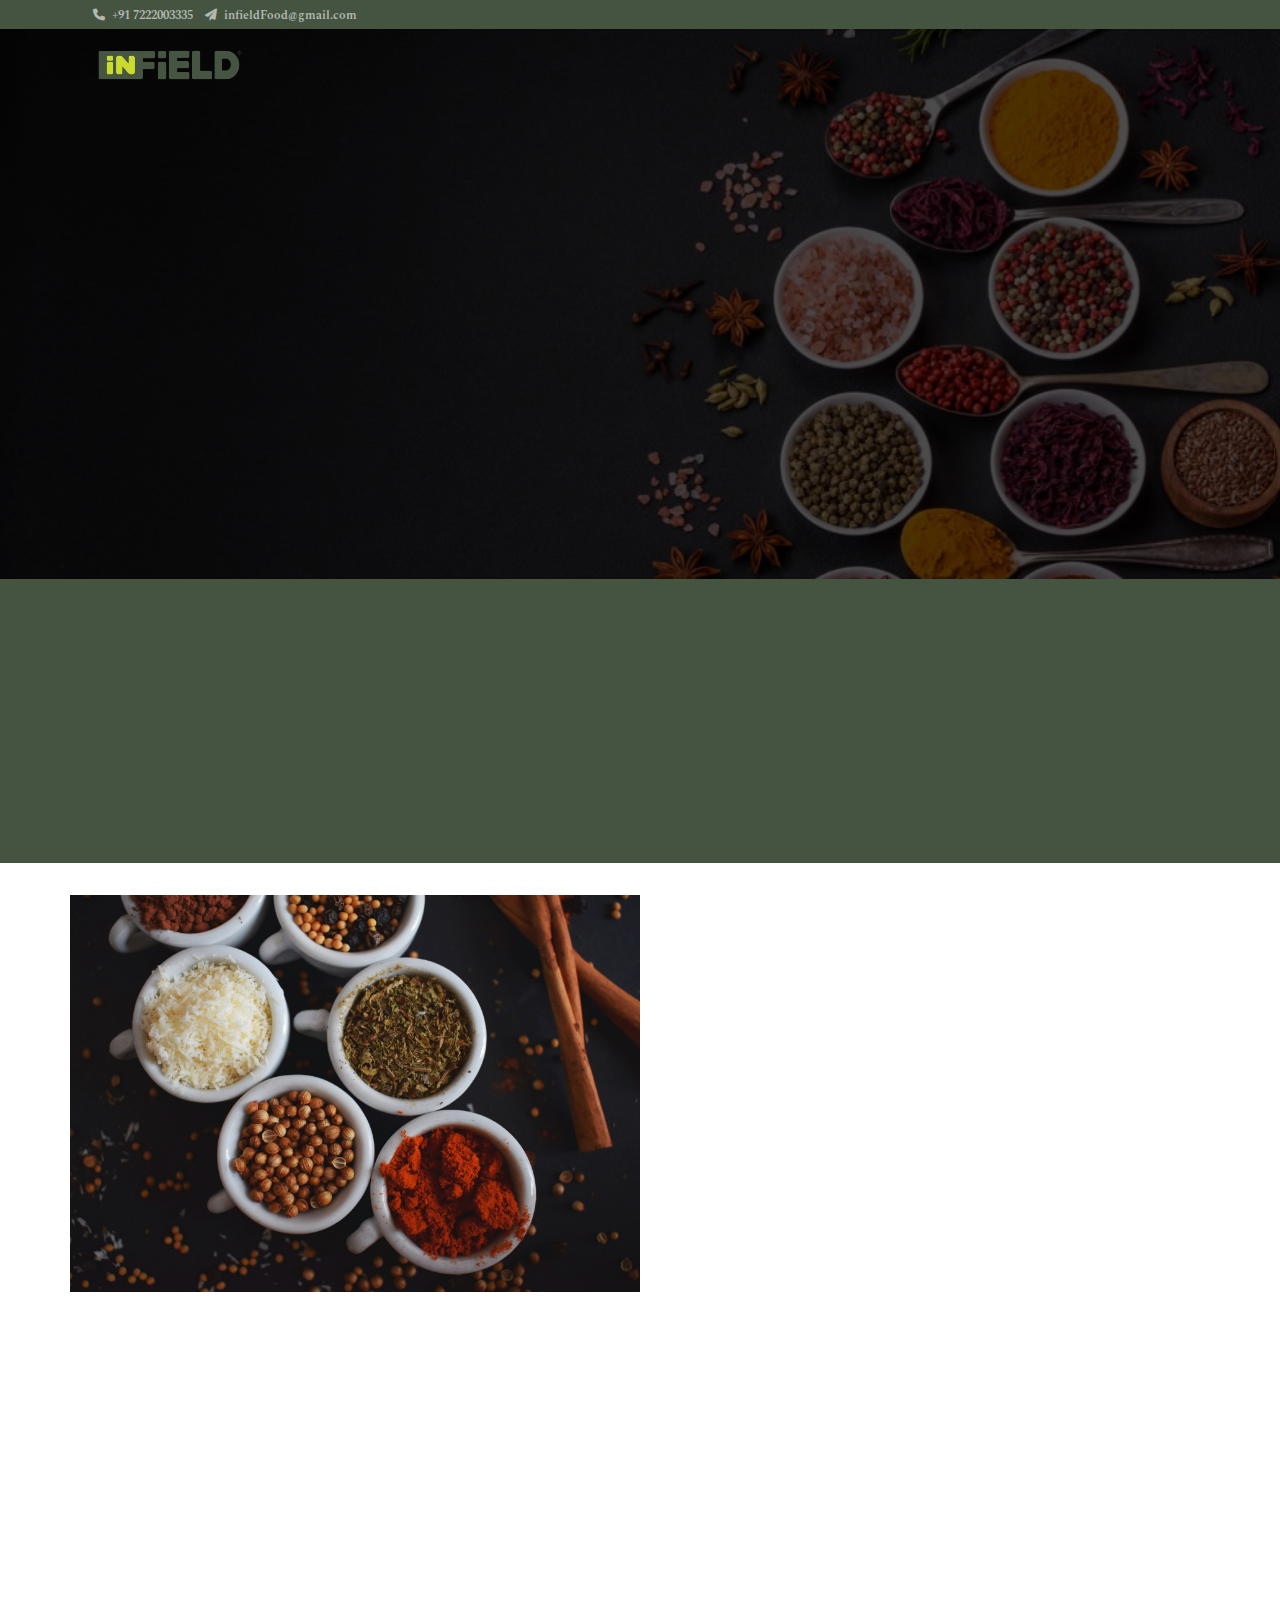
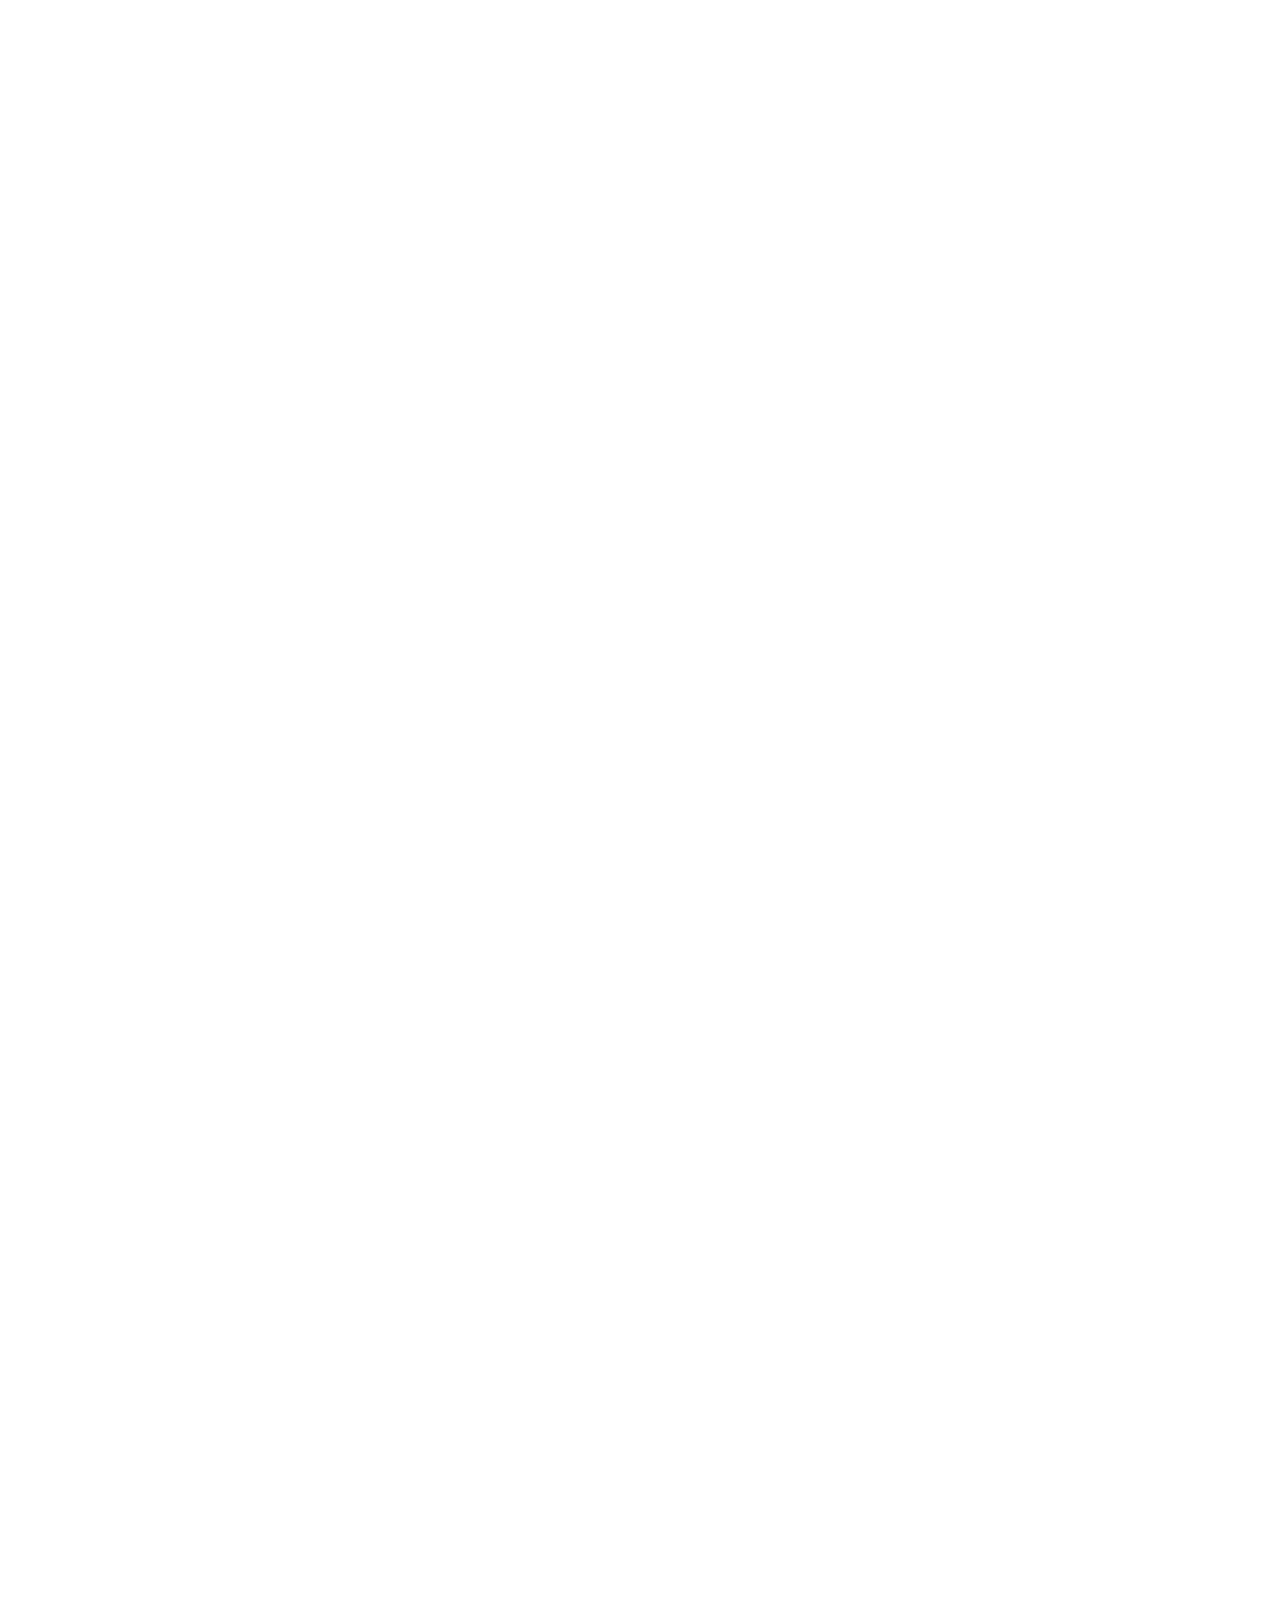
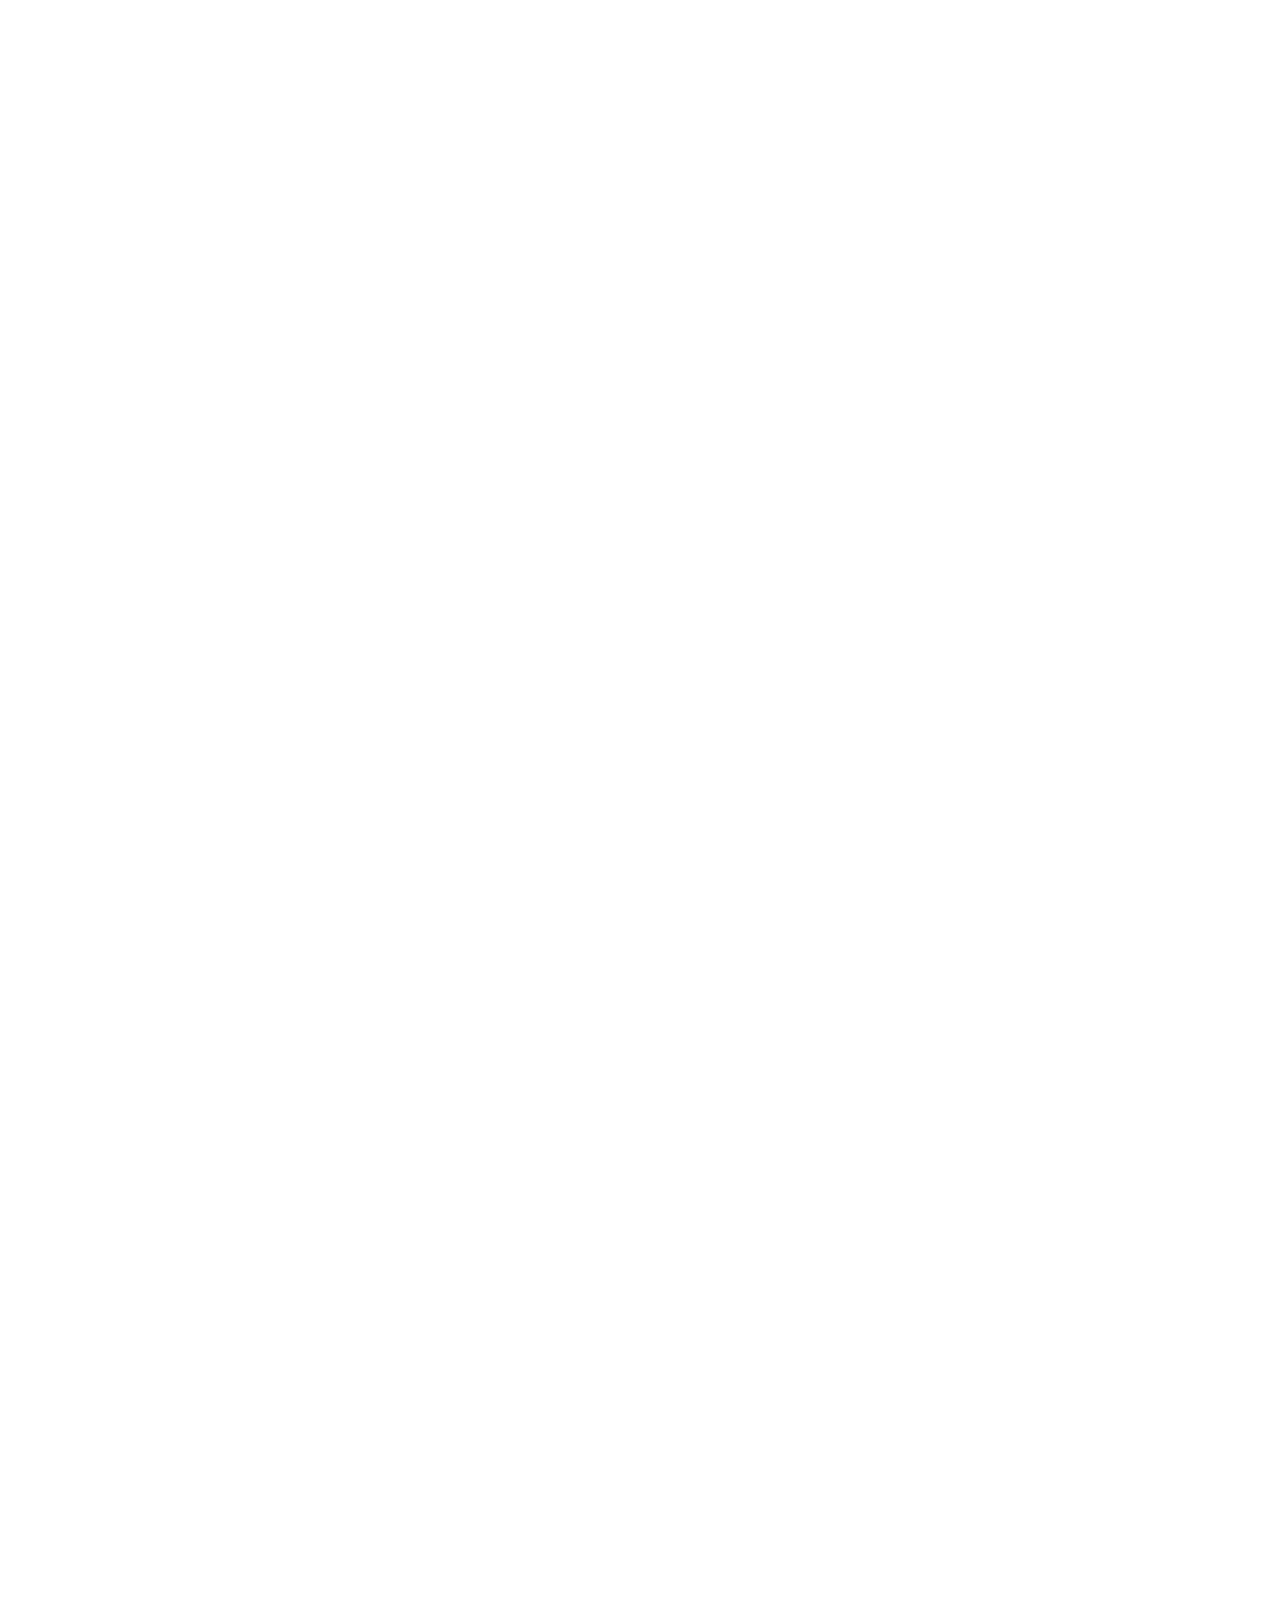
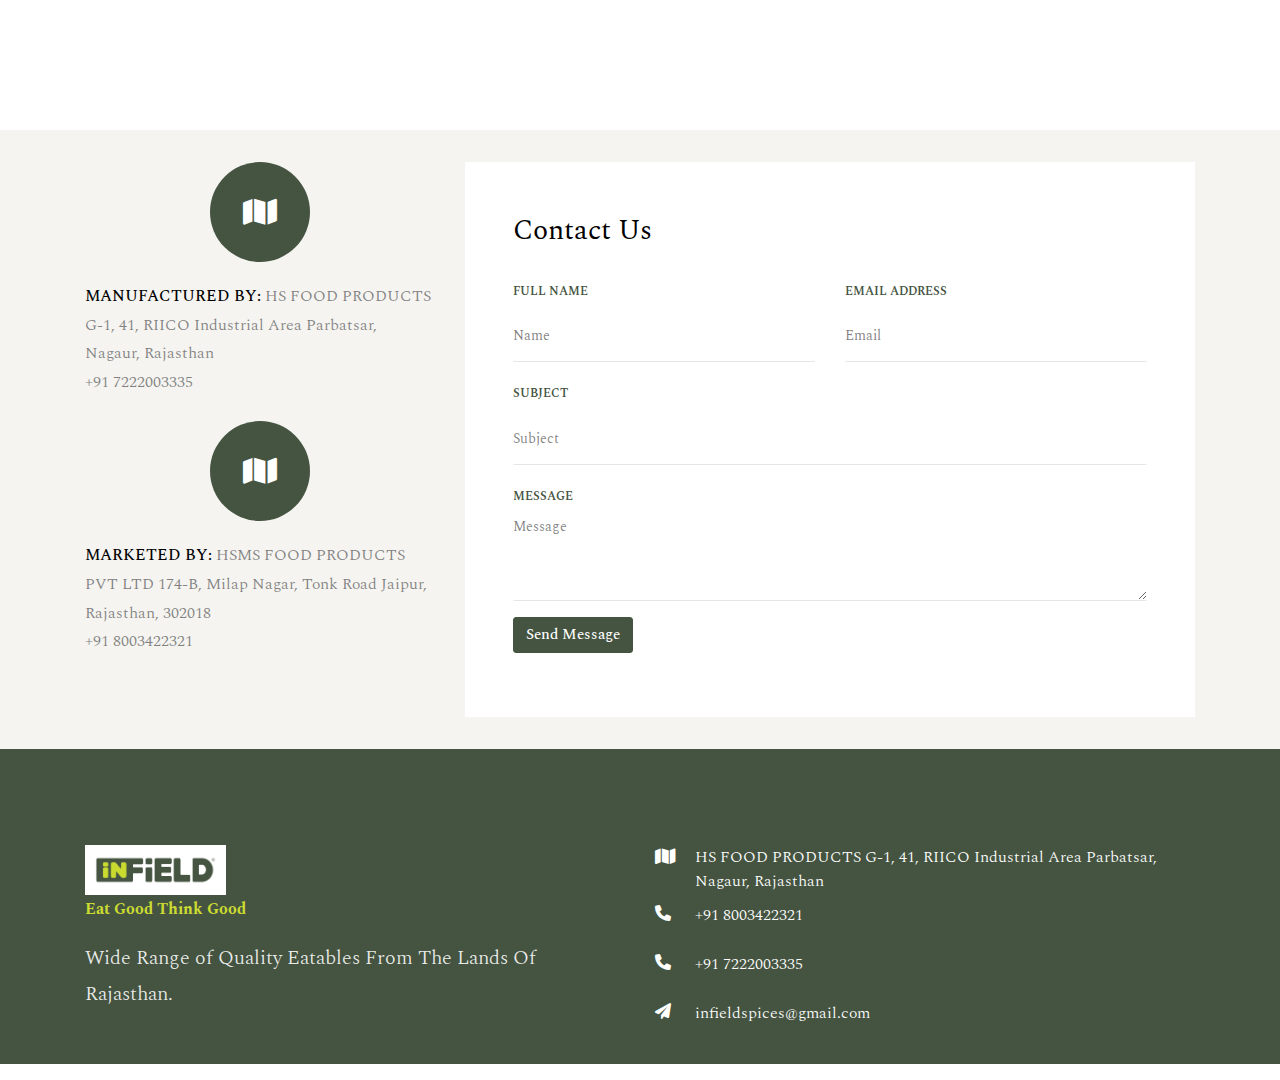
==== commit 4e2704b4: "final changes" ====
--- a/index.html
+++ b/index.html
@@ -117,7 +117,7 @@
           <div class="col-md-8 ftco-animate d-flex align-items-end">
           	<div class="text w-100 text-center">
 	            <h1 class="mb-4">Eat <span>Good</span> Think <span>Good</span></h1>
-	            <p><a class="btn btn-primary py-2 px-4">Shop Now</a> <a class="btn btn-white btn-outline-white py-2 px-4">Read more</a></p>
+	            <!-- <p><a class="btn btn-primary py-2 px-4">Shop Now</a> <a class="btn btn-white btn-outline-white py-2 px-4">Read more</a></p> -->
             </div>
           </div>
         </div>
@@ -318,6 +318,33 @@
 					</div>
 					<div class="col-md-3 d-flex">
 						<div class="product ftco-animate">
+							<div class="img d-flex align-items-center justify-content-center" style="background-image: url(asset/images/10_Stemless\ Chilli\ Powder.png);">
+								<!-- <div class="desc">
+									<p class="meta-prod d-flex">
+										<a  class="d-flex align-items-center justify-content-center"><span class="flaticon-shopping-bag"></span></a>
+										<a  class="d-flex align-items-center justify-content-center"><span class="flaticon-heart"></span></a>
+										<a  class="d-flex align-items-center justify-content-center"><span class="flaticon-visibility"></span></a>
+									</p>
+								</div> -->
+							</div>
+							<div class="text text-center">
+								<span class="sale">Best Seller</span>
+								<span class="category">Spices</span>
+								<h2>Stemless Chilli Powder</h2>
+								<div class="size-available">
+									<h3>Size Available</h3>
+									<ul>
+										<li>200gm</li>
+										<li>500gm</li>
+										<li>1kg</li>
+									</ul>
+								</div>
+								<!-- <p class="mb-0"><span class="price price-sale"></span> <span class="price">$49.00</span></p> -->
+							</div>
+						</div>
+					</div>
+					<div class="col-md-3 d-flex">
+						<div class="product ftco-animate">
 							<div class="img d-flex align-items-center justify-content-center" style="background-image: url(asset/images/2_Turmeric\ Powder.png);">
 								<!-- <div class="desc">
 									<p class="meta-prod d-flex">
@@ -405,7 +432,7 @@
 							</div>
 						</div>
 					</div>
-					<div class="col-md-3 d-flex">
+					<!-- <div class="col-md-3 d-flex">
 						<div class="product ftco-animate">
 							<div class="img d-flex align-items-center justify-content-center" style="background-image: url(asset/images/5_Stemless\ Whole\ Chilli\ \(Byadgi\).png)">
 							</div>
@@ -421,7 +448,7 @@
 								</div>
 							</div>
 						</div>
-					</div>
+					</div> -->
 					<div class="col-md-3 d-flex">
 						<div class="product ftco-animate">
 							<div class="img d-flex align-items-center justify-content-center" style="background-image: url(asset/images/6_Stemless\ Whole\ Chilli\ \(GunturΓÇÖs\ Famous\).png)">
@@ -457,7 +484,7 @@
 							</div>
 						</div>
 					</div>
-					<div class="col-md-3 d-flex">
+					<!-- <div class="col-md-3 d-flex">
 						<div class="product ftco-animate">
 							<div class="img d-flex align-items-center justify-content-center" style="background-image: url(asset/images/11_Whole\ Chilli\ \(Byadgi\).png)">
 							</div>
@@ -473,7 +500,7 @@
 								</div>
 							</div>
 						</div>
-					</div>
+					</div> -->
 					<div class="col-md-3 d-flex">
 						<div class="product ftco-animate">
 							<div class="img d-flex align-items-center justify-content-center" style="background-image: url(asset/images/12_Whole\ Chilli.png)">
@@ -745,107 +772,83 @@
     </section>	
 	<section class="ftco-section bg-light">
 		<div class="container">
-			<div class="row justify-content-center">
-				<div class="col-md-12">
-					<div class="wrapper px-md-4">
-						<div class="row mb-5">
-							<div class="col-md-3">
-								<div class="dbox w-100 text-center">
-									<div class="icon d-flex align-items-center justify-content-center">
-										<span class="fa fa-map-marker"></span>
+			<div class="row">
+				<!-- Small column with vertically aligned contact info -->
+				<div class="col-md-4">
+					<div class="dbox w-100 text-left mb-4">
+						<div class="icon d-flex align-items-center justify-content-center">
+							<span class="fa fa-map marker"></span>
+						</div>
+						<div class="text">
+							<p><span>MANUFACTURED BY:</span> HS FOOD PRODUCTS G-1, 41, RIICO Industrial Area Parbatsar, Nagaur, Rajasthan</p>
+							<!-- <p><span>MARKETED BY:</span> HSMS FOOD PRODUCTS PVT LTD 174-B, Milap Nagar, Tonk Road Jaipur, Rajasthan</p> -->
+							 <p>+91 7222003335</p>
+						</div>
+					</div>
+					<div class="dbox w-100 text-left mb-4">
+						<div class="icon d-flex align-items-center justify-content-center">
+							<span class="fa fa-map marker"></span>
+						</div>
+						<div class="text">
+							<!-- <p><span>MANUFACTURED BY:</span> HS FOOD PRODUCTS G-1, 41, RIICO Industrial Area, Parbatsar, Nagaur, Raj.</p> -->
+							<p><span>MARKETED BY:</span> HSMS FOOD PRODUCTS PVT LTD 174-B, Milap Nagar, Tonk Road Jaipur, Rajasthan, 302018</p>
+							<p>+91 8003422321</p>
+						</div>
+					</div>
+					<!-- <div class="dbox w-100 text-left mb-4">
+						<div class="icon d-flex align-items-center justify-content-center">
+							<span class="fa fa-paper-plane"></span>
+						</div>
+						<div class="text">
+							<p><span>Email:</span> <a href="mailto:infieldspices@gmail.com">infieldspices@gmail.com</a></p>
+						</div>
+					</div> -->
+				</div>
+	
+				<!-- Large column with contact form -->
+				<div class="col-md-8">
+					<div class="contact-wrap w-100 p-md-5 p-4">
+						<h3 class="mb-4">Contact Us</h3>
+						<form method="POST" id="contactForm" name="contactForm" class="contactForm">
+							<div class="row">
+								<div class="col-md-6">
+									<div class="form-group">
+										<label class="label" for="name">Full Name</label>
+										<input type="text" class="form-control" name="name" id="name" placeholder="Name">
 									</div>
-									<div class="text">
-										<p><span>MANUFACTURED BY:</span>HS FOOD PRODUCTS G-1, 41, RIICO Industrial Area, Parbatsar, Nagaur, Raj.</p>
-										<p><span>MARKETED BY:</span>HSMS FOOD PRODUCTS PVT LTD 174-B, Milap Nagar, Tonk Road Jaipur, Rajasthan</p>
+								</div>
+								<div class="col-md-6">
+									<div class="form-group">
+										<label class="label" for="email">Email Address</label>
+										<input type="email" class="form-control" name="email" id="email" placeholder="Email">
 									</div>
 								</div>
-							</div>
-							<div class="col-md-3">
-								<div class="dbox w-100 text-center">
-									<div class="icon d-flex align-items-center justify-content-center">
-										<span class="fa fa-phone"></span>
+								<div class="col-md-12">
+									<div class="form-group">
+										<label class="label" for="subject">Subject</label>
+										<input type="text" class="form-control" name="subject" id="subject" placeholder="Subject">
 									</div>
-									<div class="text">
-										<p><span>Phone:</span> <a href="tel://1234567920">+91 7222003335</a></p>
+								</div>
+								<div class="col-md-12">
+									<div class="form-group">
+										<label class="label" for="#">Message</label>
+										<textarea name="message" class="form-control" id="message" cols="30" rows="4" placeholder="Message"></textarea>
 									</div>
 								</div>
-							</div>
-							<div class="col-md-3">
-								<div class="dbox w-100 text-center">
-									<div class="icon d-flex align-items-center justify-content-center">
-										<span class="fa fa-paper-plane"></span>
+								<div class="col-md-12">
+									<div class="form-group">
+										<input type="submit" value="Send Message" class="btn btn-primary">
+										<div class="submitting"></div>
 									</div>
-									<div class="text">
-										<p><span>Email:</span> <a >infieldspices@gmail.com</a></p>
-									</div>
-								</div>
-							</div>
-							<div class="col-md-3">
-								<div class="dbox w-100 text-center">
-									<div class="icon d-flex align-items-center justify-content-center">
-										<span class="fa fa-globe"></span>
-									</div>
-									<div class="text">
-										<p><span>Website</span> <a>infieldspices@gmail.com</a></p>
-									</div>
-								</div>
-							</div>
-						</div>
-						<div class="row no-gutters">
-							<!-- <div class="col-md-7"> -->
-								<div class="contact-wrap w-100 p-md-5 p-4">
-									<h3 class="mb-4">Contact Us</h3>
-									<form method="POST" id="contactForm" name="contactForm" class="contactForm">
-										<div class="row">
-											<div class="col-md-6">
-												<div class="form-group">
-													<label class="label" for="name">Full Name</label>
-													<input type="text" class="form-control" name="name" id="name" placeholder="Name">
-												</div>
-											</div>
-											<div class="col-md-6">
-												<div class="form-group">
-													<label class="label" for="email">Email Address</label>
-													<input type="email" class="form-control" name="email" id="email" placeholder="Email">
-												</div>
-											</div>
-											<div class="col-md-12">
-												<div class="form-group">
-													<label class="label" for="subject">Subject</label>
-													<input type="text" class="form-control" name="subject" id="subject" placeholder="Subject">
-												</div>
-											</div>
-											<div class="col-md-12">
-												<div class="form-group">
-													<label class="label" for="#">Message</label>
-													<textarea name="message" class="form-control" id="message" cols="30" rows="4" placeholder="Message"></textarea>
-												</div>
-											</div>
-											<div class="col-md-12">
-												<div class="form-group">
-													<input type="submit" value="Send Message" class="btn btn-primary">
-													<div class="submitting"></div>
-												</div>
-											</div>
-										</div>
-									</form>
-								</div>
-							<!-- </div> -->
-							<!-- <div class="col-md-5 order-md-first d-flex align-items-stretch">
-								<div id="map" class="map" style="position: relative; overflow: hidden;"><img class="col-md-6 img img-3 d-flex justify-content-center align-items-center" style="background-image: url(asset/images/bg-7.jpg);">
-								</div>
-								<img style="position: fixed; overflow: hidden;" src="asset/images/bg-7.jpg"/>
-							</div> -->
-						</div>
+								</div>
+							</div>
+						</form>
 					</div>
 				</div>
 			</div>
 		</div>
-		</div>
-		</div>
-		</div>
-		</div>
 	</section>
+	
 
 
 
--- a/asset/liquorstore/css/style.css
+++ b/asset/liquorstore/css/style.css
@@ -8350,7 +8350,7 @@
   background-position: top center;
   position: relative;
   z-index: 0;
-  height: 750px; }
+  height: 550px; }
   @media (max-width: 1199.98px) {
     .hero-wrap {
       background-position: center center !important; } }
